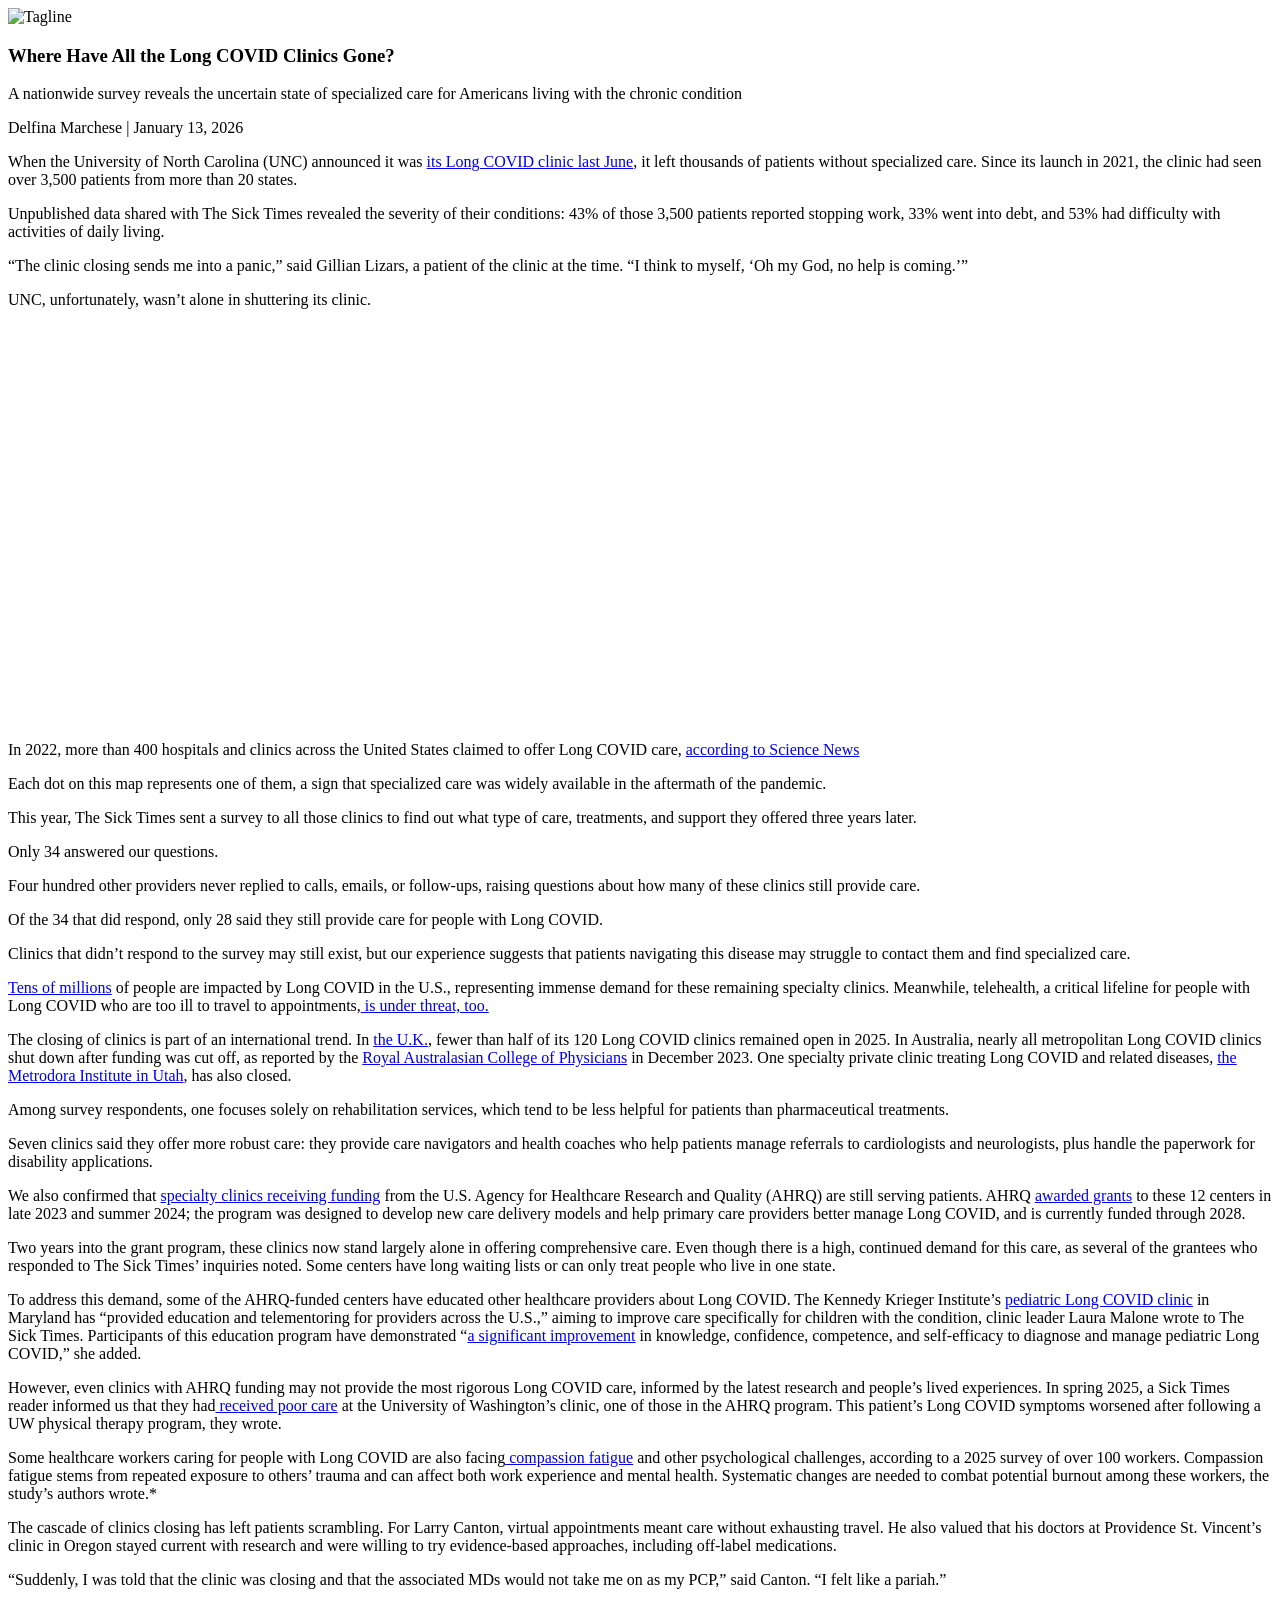
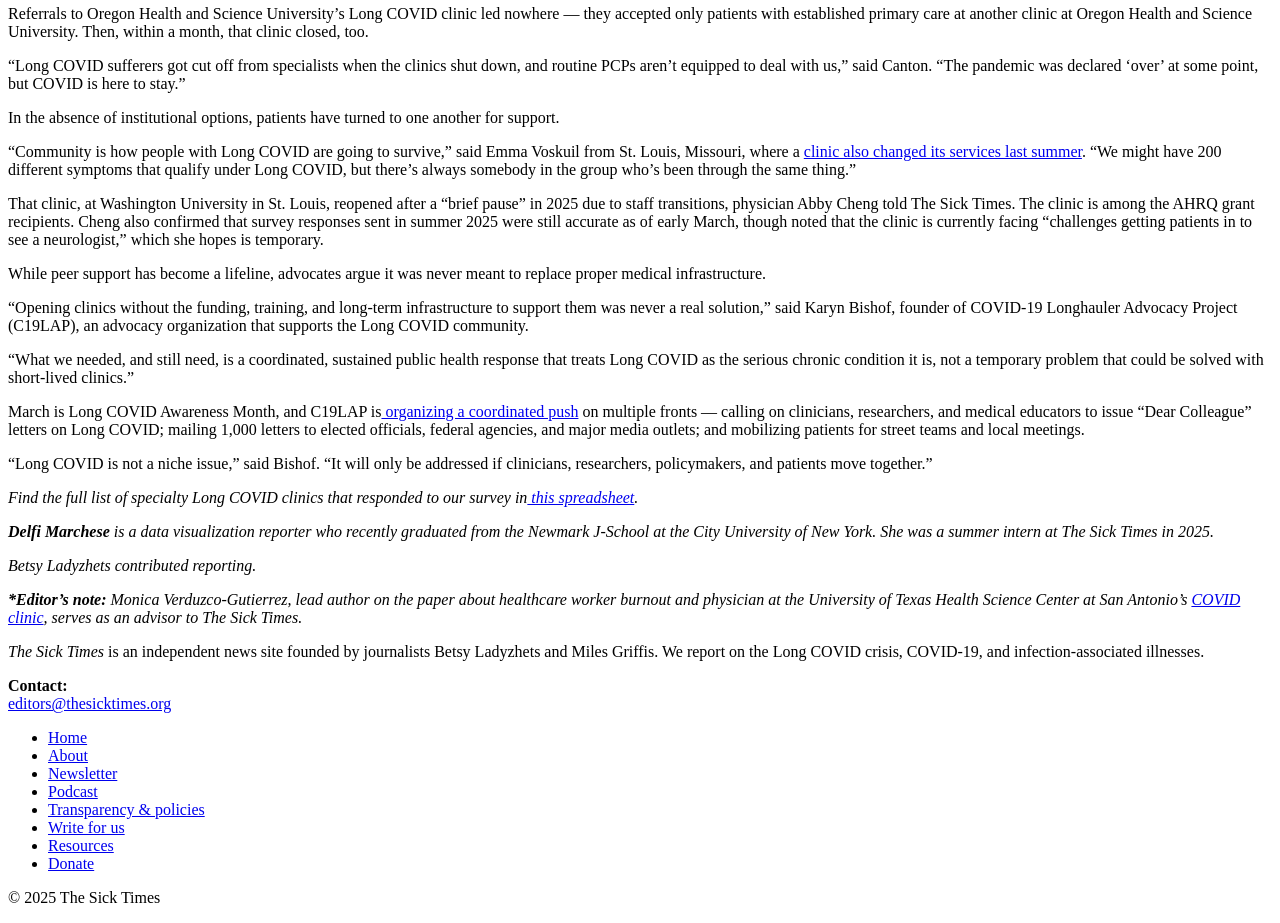
==== docs/index.html @ 2890c217 "Add Files" ====
<!DOCTYPE html><html lang="en"><head><meta charset="utf-8"><title>Where Have All the Long COVID Clinics Gone?</title><meta name="description" content="Where Have All the Long COVID Clinics Gone?"><meta name="viewport" content="width=device-width,initial-scale=1"><link rel="canonical" href="https://dmarchese76.github.io/LongCOVIDproject2/"><meta property="og:title" content="Where Have All the Long COVID Clinics Gone?"><meta property="og:description" content="A nationwide survey reveals the uncertain state of specialized care for Americans living with the chronic condition"><meta property="og:url" content="https://dmarchese76.github.io/LongCOVIDproject2/"><meta property="og:image" content="https://dmarchese76.github.io/LongCOVIDproject2/assets/images/Tagline_Black.f08ae32f.jpg"><meta property="og:type" content="article"><meta property="og:site_name" content="The Sick Times"><meta property="og:locale" content="en_US"><meta property="twitter:title" content="Where Have All the Long COVID Clinics Gone?"><meta property="twitter:description" content="A nationwide survey reveals the uncertain state of specialized care for Americans living with the chronic condition"><meta property="twitter:url" content="https://dmarchese76.github.io/LongCOVIDproject2/"><meta property="twitter:image" content="https://dmarchese76.github.io/LongCOVIDproject2/assets/images/Tagline_Black.f08ae32f.jpg"><meta property="twitter:card" content="summary_large_image"><script type="application/ld+json">{
    "@context": "http://schema.org",
    "@type": "NewsArticle",
    "headline": "Where Have All the Long COVID Clinics Gone?",
    "image": {
      "@type": "ImageObject",
      "contentUrl": "https://dmarchese76.github.io/LongCOVIDproject2/assets/images/Tagline_Black.f08ae32f.jpg",
      "url": "https://dmarchese76.github.io/LongCOVIDproject2/assets/images/Tagline_Black.f08ae32f.jpg",
      "representativeOfPage": true
    },
    "dateCreated": "2026-03-10 00:00:00",
    "datePublished": "2026-03-10 00:00:00",
    "mainEntityOfPage": "https://dmarchese76.github.io/LongCOVIDproject2/",
    "description": "Where Have All the Long COVID Clinics Gone?",
    "publisher": {
      "@type": "Organization",
      "name": "The Sick Times",
      "url": "https://dmarchese76.github.io",
    },
    "author": [{
      "name": "Delfina Marchese",      "url": "https://thesicktimes.org/",      "@type": "Person"
    }]
  }</script><link href="https://unpkg.com/maplibre-gl@^5.8.0/dist/maplibre-gl.css" rel="stylesheet"><link rel="stylesheet" href="/LongCOVIDproject2/styles/app.2adc7a56.css"><script>const formImages = [
	"/LongCOVIDproject2/assets/images/Form1.adf19af3.png",
    '/LongCOVIDproject2/assets/images/Form2.8a992495.png',
    '/LongCOVIDproject2/assets/images/Form3.7db4a627.png',
    '/LongCOVIDproject2/assets/images/Form4.525a9d0b.png',
    '/LongCOVIDproject2/assets/images/Form5.413b4820.png',
    '/LongCOVIDproject2/assets/images/Form6.07c545ca.png',
  ];
  const emailImages = [
    '/LongCOVIDproject2/assets/images/Email1.b63e74df.png',
    '/LongCOVIDproject2/assets/images/Email2.2abea732.png',
    '/LongCOVIDproject2/assets/images/Email3.a83ed362.png',
    '/LongCOVIDproject2/assets/images/Email4.ef05c5ff.png',
    '/LongCOVIDproject2/assets/images/Email5.4f7dc8db.png',
    '/LongCOVIDproject2/assets/images/Email6.8f75c343.png',
    '/LongCOVIDproject2/assets/images/Email7.46a3e01b.png',
    '/LongCOVIDproject2/assets/images/Email8.7fdbdfee.png',
    '/LongCOVIDproject2/assets/images/Email9.23f0d9f4.png',
    '/LongCOVIDproject2/assets/images/Email10.d3565842.png',
  ];</script><script type="module" src="/LongCOVIDproject2/scripts/app.69bb204c.js"></script><script nomodule defer="defer" src="/LongCOVIDproject2/scripts/nomodule/app.23de5c26.js"></script></head><body><nav class="masthead"><div class="masthead-content"><img src="/LongCOVIDproject2/assets/images/logo.af118375.svg" alt="Tagline" class="masthead-image"></div></nav><section class="container"><section class="story-header"><h1 class="headline">Where Have All the Long COVID Clinics Gone?</h1><p class="dek">A nationwide survey reveals the uncertain state of specialized care for Americans living with the chronic condition</p><div class="byline"><span class="author">Delfina Marchese</span> | <span class="date">January 13, 2026</span></div><div class="intro-text"><p>When the University of North Carolina (UNC) announced it was <a href="https://thesicktimes.org/2025/06/24/unc-shuts-down-long-covid-clinic-leaving-thousands-without-specialized-care/" target="_blank">its Long COVID clinic last June</a>, it left thousands of patients without specialized care. Since its launch in 2021, the clinic had seen over 3,500 patients from more than 20 states.</p><p>Unpublished data shared with The Sick Times revealed the severity of their conditions: 43% of those 3,500 patients reported stopping work, 33% went into debt, and 53% had difficulty with activities of daily living.</p><p>“The clinic closing sends me into a panic,” said Gillian Lizars, a patient of the clinic at the time. “I think to myself, ‘Oh my God, no help is coming.’”</p><p>UNC, unfortunately, wasn’t alone in shuttering its clinic.</p></div></section></section><section id="scroll"><div class="scroll__graphic"><div class="chart"><div id="map" style="position: relative; min-height: 400px; width: 100%;"></div></div></div><div class="scroll__text"><div class="step" data-step="1"><p>In 2022, more than 400 hospitals and clinics across the United States claimed to offer Long COVID care, <a href="https://www.sciencenews.org/article/long-covid-clinics-map-locations-prevalence" target="_blank">according to Science News</a></p></div><div class="step" data-step="2"><p>Each dot on this map represents one of them, a sign that specialized care was widely available in the aftermath of the pandemic.</p></div><div class="step" data-step="3"><p>This year, The Sick Times sent a survey to all those clinics to find out what type of care, treatments, and support they offered three years later.</p></div><div class="step" data-step="4"><p>Only 34 answered our questions.</p></div><div class="step" data-step="5"><p>Four hundred other providers never replied to calls, emails, or follow-ups, raising questions about how many of these clinics still provide care.</p></div><div class="step" data-step="6"><p>Of the 34 that did respond, only 28 said they still provide care for people with Long COVID.</p></div><div class="step" data-step="7"><p>Clinics that didn’t respond to the survey may still exist, but our experience suggests that patients navigating this disease may struggle to contact them and find specialized care.</p></div></div></section><section class="container"><div class="intro-text"><p><a href="https://www.cdc.gov/nchs/covid19/pulse/long-covid.htm" target="_blank">Tens of millions</a> of people are impacted by Long COVID in the U.S., representing immense demand for these remaining specialty clinics. Meanwhile, telehealth, a critical lifeline for people with Long COVID who are too ill to travel to appointments,<a href="https://thesicktimes.org/2025/12/19/telehealth-is-vital-for-people-with-long-covid-dont-let-it-disappear/" target="_blank"> is under threat, too.</a></p><p>The closing of clinics is part of an international trend. In <a href="https://thesicktimes.org/2025/07/15/left-without-care-many-long-covid-clinics-are-closing-down-in-the-u-k/" target="_blank">the U.K.</a>, fewer than half of its 120 Long COVID clinics remained open in 2025. In Australia, nearly all metropolitan Long COVID clinics shut down after funding was cut off, as reported by the <a href="https://www.racp.edu.au/news-and-events/media-releases/long-covid-patients-suffering-as-clinics-shut-down-across-the-country" target="_blank">Royal Australasian College of Physicians</a> in December 2023. One specialty private clinic treating Long COVID and related diseases, <a href="https://thesicktimes.org/2026/01/27/metrodora-promised-comprehensive-treatment-but-within-two-years-it-abruptly-closed/" target="_blank">the Metrodora Institute in Utah</a>, has also closed.</p><p>Among survey respondents, one focuses solely on rehabilitation services, which tend to be less helpful for patients than pharmaceutical treatments.</p><p>Seven clinics said they offer more robust care: they provide care navigators and health coaches who help patients manage referrals to cardiologists and neurologists, plus handle the paperwork for disability applications.</p><p>We also confirmed that <a href="https://thesicktimes.org/2023/12/12/hhs-gave-million-dollar-grants-to-nine-long-covid-clinics-heres-how-they-plan-to-use-the-funding/" target="_blank">specialty clinics receiving funding</a> from the U.S. Agency for Healthcare Research and Quality (AHRQ) are still serving patients. AHRQ <a href="https://www.ahrq.gov/coronavirus/long-covid/care-network.html" target="_blank">awarded grants</a> to these 12 centers in late 2023 and summer 2024; the program was designed to develop new care delivery models and help primary care providers better manage Long COVID, and is currently funded through 2028.</p><p>Two years into the grant program, these clinics now stand largely alone in offering comprehensive care. Even though there is a high, continued demand for this care, as several of the grantees who responded to The Sick Times’ inquiries noted. Some centers have long waiting lists or can only treat people who live in one state.</p><p>To address this demand, some of the AHRQ-funded centers have educated other healthcare providers about Long COVID. The Kennedy Krieger Institute’s <a href="https://www.kennedykrieger.org/patient-care/centers-and-programs/pediatric-post-covid-19-rehabilitation-clinic" target="_blank">pediatric Long COVID clinic</a> in Maryland has “provided education and telementoring for providers across the U.S.,” aiming to improve care specifically for children with the condition, clinic leader Laura Malone wrote to The Sick Times. Participants of this education program have demonstrated “<a href="https://pubmed.ncbi.nlm.nih.gov/40077880/" target="_blank">a significant improvement</a> in knowledge, confidence, competence, and self-efficacy to diagnose and manage pediatric Long COVID,” she added.</p><p>However, even clinics with AHRQ funding may not provide the most rigorous Long COVID care, informed by the latest research and people’s lived experiences. In spring 2025, a Sick Times reader informed us that they had<a href="https://thesicktimes.org/2025/04/21/letter-to-the-editors-the-university-of-washingtons-long-covid-clinic/" target="_blank"> received poor care</a> at the University of Washington’s clinic, one of those in the AHRQ program. This patient’s Long COVID symptoms worsened after following a UW physical therapy program, they wrote.</p><p>Some healthcare workers caring for people with Long COVID are also facing<a href="https://onlinelibrary.wiley.com/doi/full/10.1002/pmrj.13383" target="_blank"> compassion fatigue</a> and other psychological challenges, according to a 2025 survey of over 100 workers. Compassion fatigue stems from repeated exposure to others’ trauma and can affect both work experience and mental health. Systematic changes are needed to combat potential burnout among these workers, the study’s authors wrote.*</p><p>The cascade of clinics closing has left patients scrambling. For Larry Canton, virtual appointments meant care without exhausting travel. He also valued that his doctors at Providence St. Vincent’s clinic in Oregon stayed current with research and were willing to try evidence-based approaches, including off-label medications.</p><p>“Suddenly, I was told that the clinic was closing and that the associated MDs would not take me on as my PCP,” said Canton. “I felt like a pariah.”</p><p>Referrals to Oregon Health and Science University’s Long COVID clinic led nowhere — they accepted only patients with established primary care at another clinic at Oregon Health and Science University. Then, within a month, that clinic closed, too.</p><p>“Long COVID sufferers got cut off from specialists when the clinics shut down, and routine PCPs aren’t equipped to deal with us,” said Canton. “The pandemic was declared ‘over’ at some point, but COVID is here to stay.”</p><p>In the absence of institutional options, patients have turned to one another for support.</p><p>“Community is how people with Long COVID are going to survive,” said Emma Voskuil from St. Louis, Missouri, where a <a href="https://www.stlpr.org/health-science-environment/2025-07-14/patients-are-concerned-about-the-future-of-wash-us-long-covid-clinic" target="_blank">clinic also changed its services last summer</a>. “We might have 200 different symptoms that qualify under Long COVID, but there’s always somebody in the group who’s been through the same thing.”</p><p>That clinic, at Washington University in St. Louis, reopened after a “brief pause” in 2025 due to staff transitions, physician Abby Cheng told The Sick Times. The clinic is among the AHRQ grant recipients. Cheng also confirmed that survey responses sent in summer 2025 were still accurate as of early March, though noted that the clinic is currently facing “challenges getting patients in to see a neurologist,” which she hopes is temporary.</p><p>While peer support has become a lifeline, advocates argue it was never meant to replace proper medical infrastructure.</p><p>“Opening clinics without the funding, training, and long-term infrastructure to support them was never a real solution,” said Karyn Bishof, founder of COVID-19 Longhauler Advocacy Project (C19LAP), an advocacy organization that supports the Long COVID community.</p><p>“What we needed, and still need, is a coordinated, sustained public health response that treats Long COVID as the serious chronic condition it is, not a temporary problem that could be solved with short-lived clinics.”</p><p>March is Long COVID Awareness Month, and C19LAP is<a href="https://www.longhauler-advocacy.org/lcamonth2026" target="_blank"> organizing a coordinated push</a> on multiple fronts — calling on clinicians, researchers, and medical educators to issue “Dear Colleague” letters on Long COVID; mailing 1,000 letters to elected officials, federal agencies, and major media outlets; and mobilizing patients for street teams and local meetings.</p><p>“Long COVID is not a niche issue,” said Bishof. “It will only be addressed if clinicians, researchers, policymakers, and patients move together.”</p><p><em>Find the full list of specialty Long COVID clinics that responded to our survey in<a href="https://docs.google.com/spreadsheets/d/1TSdmPoSUx6uuwEFqTTIfWJVV8Ar-sDNjUx_k436UL0s/edit?usp=sharing" target="_blank"> this spreadsheet</a>.</em></p><p><em><strong>Delfi Marchese</strong> is a data visualization reporter who recently graduated from the Newmark J-School at the City University of New York. She was a summer intern at The Sick Times in 2025.</em></p><p><em>Betsy Ladyzhets contributed reporting.</em></p><p><em><strong>*Editor’s note:</strong> Monica Verduzco-Gutierrez, lead author on the paper about healthcare worker burnout and physician at the University of Texas Health Science Center at San Antonio’s <a href="https://uthscsa.edu/physicians/services/rehabilitationLong" target="-blank">COVID clinic</a>, serves as an advisor to The Sick Times.</em></p></div></section><footer class="site-footer"><div class="footer-container"><div class="footer-content"><div class="footer-column"><p><em>The Sick Times</em> is an independent news site founded by journalists Betsy Ladyzhets and Miles Griffis. We report on the Long COVID crisis, COVID-19, and infection-associated illnesses.</p></div><div class="footer-column"><p><strong>Contact:</strong><br><a href="mailto:editors@thesicktimes.org">editors@thesicktimes.org</a></p></div><div class="footer-column"><ul class="footer-links"><li class="has-link-color has-small-font-size wp-elements-19ce409f1a49f7605443b482929f64cd"><a href="https://thesicktimes.org/" data-type="link" data-id="https://thesicktimes.org/">Home</a></li><li class="has-link-color has-small-font-size wp-elements-272fe6dd27f9706f6e4b7533e62b97fa"><a href="https://thesicktimes.org/about/" data-type="page" data-id="84">About</a></li><li class="has-link-color has-small-font-size wp-elements-452a3c2ba4e38135cf80ae0a07936940"><a href="https://thesicktimes.org/newsletter/" data-type="page" data-id="2">Newsletter</a></li><li class="has-small-font-size"><a href="https://thesicktimes.org/category/podcast/" data-type="link" data-id="https://thesicktimes.org/category/podcast/">Podcast</a></li><li class="has-link-color has-small-font-size wp-elements-771fa691b2f94f046cbd45077aed8edd"><a href="https://thesicktimes.org/transparency-policies/" data-type="page" data-id="2210">Transparency &amp; policies</a></li><li class="has-link-color has-small-font-size wp-elements-3d44ab304b8295d2b08d86661afa87fe"><a href="https://thesicktimes.org/write-for-us-part-time-opportunities/" data-type="page" data-id="2444">Write for us</a></li><li class="has-small-font-size"><a href="https://thesicktimes.org/resources/" data-type="page" data-id="3577">Resources</a></li><li class="has-link-color has-small-font-size wp-elements-293e1ea177f451755b89dca255b36f35"><a href="https://the-sick-times.fundjournalism.org/donate/" target="_blank" rel="noreferrer noopener">Donate</a></li></ul></div></div><div class="footer-copyright"><p>© 2025 The Sick Times</p></div></div></footer></body></html>
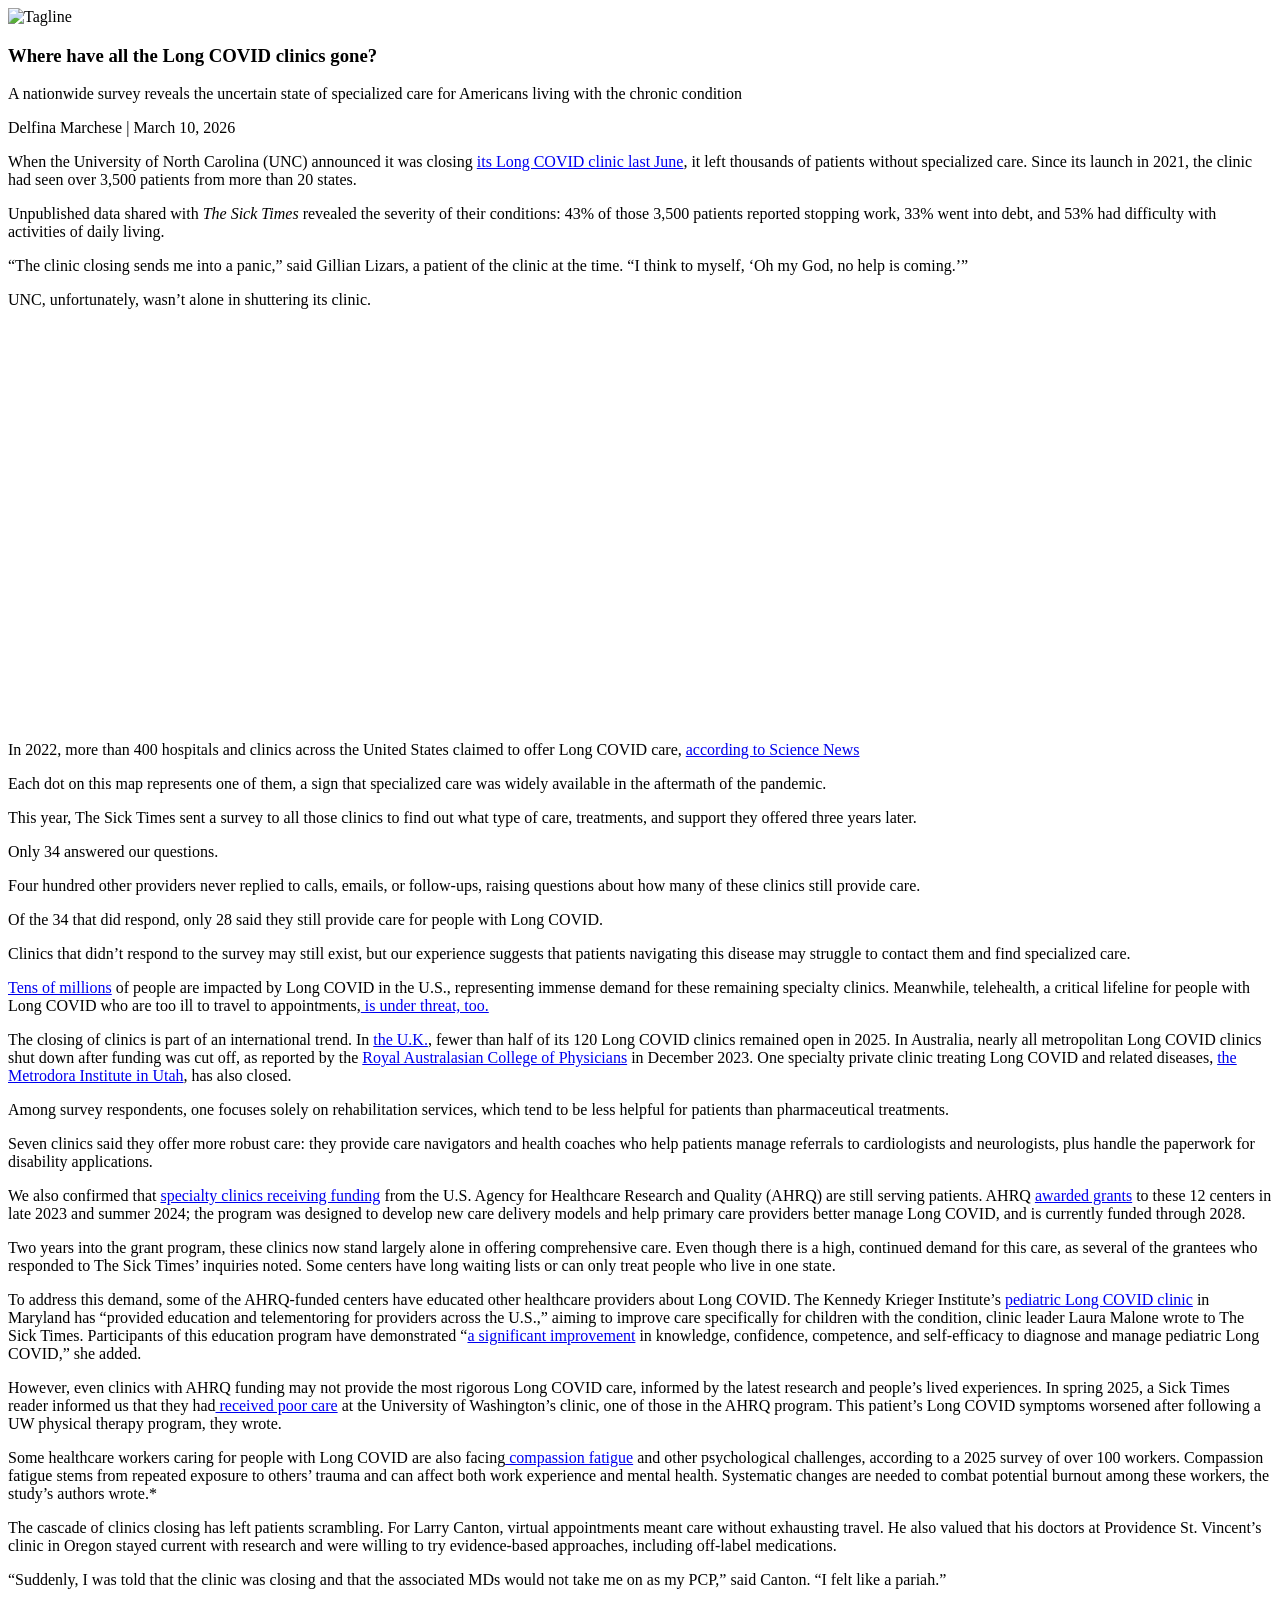
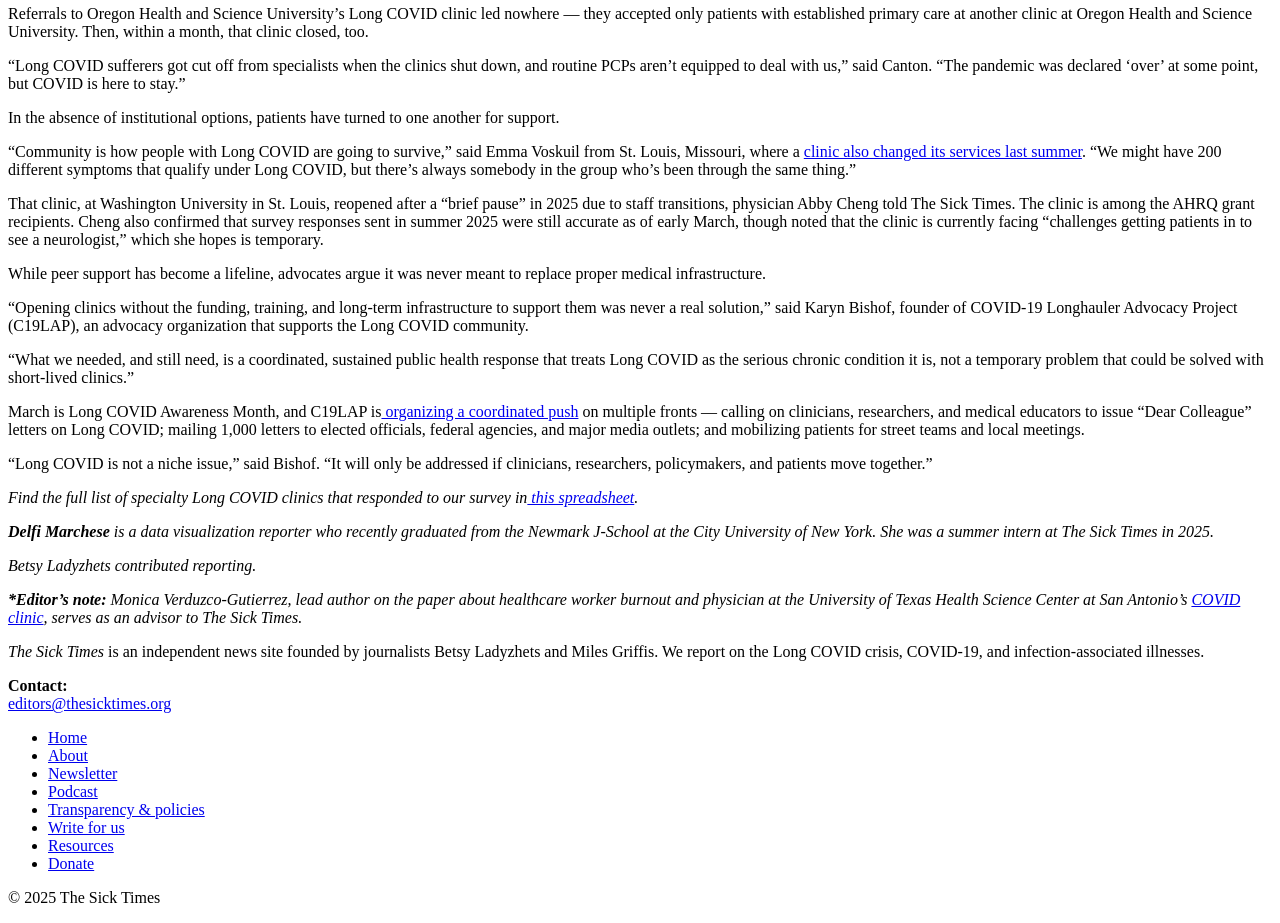
==== commit 0e127837: "Add Files" ====
--- a/docs/index.html
+++ b/docs/index.html
@@ -20,7 +20,7 @@
     "author": [{
       "name": "Delfina Marchese",      "url": "https://thesicktimes.org/",      "@type": "Person"
     }]
-  }</script><link href="https://unpkg.com/maplibre-gl@^5.8.0/dist/maplibre-gl.css" rel="stylesheet"><link rel="stylesheet" href="/LongCOVIDproject2/styles/app.2adc7a56.css"><script>const formImages = [
+  }</script><link href="https://unpkg.com/maplibre-gl@^5.8.0/dist/maplibre-gl.css" rel="stylesheet"><link rel="stylesheet" href="/LongCOVIDproject2/styles/app.4a330af8.css"><script>const formImages = [
 	"/LongCOVIDproject2/assets/images/Form1.adf19af3.png",
     '/LongCOVIDproject2/assets/images/Form2.8a992495.png',
     '/LongCOVIDproject2/assets/images/Form3.7db4a627.png',
@@ -39,4 +39,4 @@
     '/LongCOVIDproject2/assets/images/Email8.7fdbdfee.png',
     '/LongCOVIDproject2/assets/images/Email9.23f0d9f4.png',
     '/LongCOVIDproject2/assets/images/Email10.d3565842.png',
-  ];</script><script type="module" src="/LongCOVIDproject2/scripts/app.69bb204c.js"></script><script nomodule defer="defer" src="/LongCOVIDproject2/scripts/nomodule/app.23de5c26.js"></script></head><body><nav class="masthead"><div class="masthead-content"><img src="/LongCOVIDproject2/assets/images/logo.af118375.svg" alt="Tagline" class="masthead-image"></div></nav><section class="container"><section class="story-header"><h1 class="headline">Where Have All the Long COVID Clinics Gone?</h1><p class="dek">A nationwide survey reveals the uncertain state of specialized care for Americans living with the chronic condition</p><div class="byline"><span class="author">Delfina Marchese</span> | <span class="date">January 13, 2026</span></div><div class="intro-text"><p>When the University of North Carolina (UNC) announced it was <a href="https://thesicktimes.org/2025/06/24/unc-shuts-down-long-covid-clinic-leaving-thousands-without-specialized-care/" target="_blank">its Long COVID clinic last June</a>, it left thousands of patients without specialized care. Since its launch in 2021, the clinic had seen over 3,500 patients from more than 20 states.</p><p>Unpublished data shared with The Sick Times revealed the severity of their conditions: 43% of those 3,500 patients reported stopping work, 33% went into debt, and 53% had difficulty with activities of daily living.</p><p>“The clinic closing sends me into a panic,” said Gillian Lizars, a patient of the clinic at the time. “I think to myself, ‘Oh my God, no help is coming.’”</p><p>UNC, unfortunately, wasn’t alone in shuttering its clinic.</p></div></section></section><section id="scroll"><div class="scroll__graphic"><div class="chart"><div id="map" style="position: relative; min-height: 400px; width: 100%;"></div></div></div><div class="scroll__text"><div class="step" data-step="1"><p>In 2022, more than 400 hospitals and clinics across the United States claimed to offer Long COVID care, <a href="https://www.sciencenews.org/article/long-covid-clinics-map-locations-prevalence" target="_blank">according to Science News</a></p></div><div class="step" data-step="2"><p>Each dot on this map represents one of them, a sign that specialized care was widely available in the aftermath of the pandemic.</p></div><div class="step" data-step="3"><p>This year, The Sick Times sent a survey to all those clinics to find out what type of care, treatments, and support they offered three years later.</p></div><div class="step" data-step="4"><p>Only 34 answered our questions.</p></div><div class="step" data-step="5"><p>Four hundred other providers never replied to calls, emails, or follow-ups, raising questions about how many of these clinics still provide care.</p></div><div class="step" data-step="6"><p>Of the 34 that did respond, only 28 said they still provide care for people with Long COVID.</p></div><div class="step" data-step="7"><p>Clinics that didn’t respond to the survey may still exist, but our experience suggests that patients navigating this disease may struggle to contact them and find specialized care.</p></div></div></section><section class="container"><div class="intro-text"><p><a href="https://www.cdc.gov/nchs/covid19/pulse/long-covid.htm" target="_blank">Tens of millions</a> of people are impacted by Long COVID in the U.S., representing immense demand for these remaining specialty clinics. Meanwhile, telehealth, a critical lifeline for people with Long COVID who are too ill to travel to appointments,<a href="https://thesicktimes.org/2025/12/19/telehealth-is-vital-for-people-with-long-covid-dont-let-it-disappear/" target="_blank"> is under threat, too.</a></p><p>The closing of clinics is part of an international trend. In <a href="https://thesicktimes.org/2025/07/15/left-without-care-many-long-covid-clinics-are-closing-down-in-the-u-k/" target="_blank">the U.K.</a>, fewer than half of its 120 Long COVID clinics remained open in 2025. In Australia, nearly all metropolitan Long COVID clinics shut down after funding was cut off, as reported by the <a href="https://www.racp.edu.au/news-and-events/media-releases/long-covid-patients-suffering-as-clinics-shut-down-across-the-country" target="_blank">Royal Australasian College of Physicians</a> in December 2023. One specialty private clinic treating Long COVID and related diseases, <a href="https://thesicktimes.org/2026/01/27/metrodora-promised-comprehensive-treatment-but-within-two-years-it-abruptly-closed/" target="_blank">the Metrodora Institute in Utah</a>, has also closed.</p><p>Among survey respondents, one focuses solely on rehabilitation services, which tend to be less helpful for patients than pharmaceutical treatments.</p><p>Seven clinics said they offer more robust care: they provide care navigators and health coaches who help patients manage referrals to cardiologists and neurologists, plus handle the paperwork for disability applications.</p><p>We also confirmed that <a href="https://thesicktimes.org/2023/12/12/hhs-gave-million-dollar-grants-to-nine-long-covid-clinics-heres-how-they-plan-to-use-the-funding/" target="_blank">specialty clinics receiving funding</a> from the U.S. Agency for Healthcare Research and Quality (AHRQ) are still serving patients. AHRQ <a href="https://www.ahrq.gov/coronavirus/long-covid/care-network.html" target="_blank">awarded grants</a> to these 12 centers in late 2023 and summer 2024; the program was designed to develop new care delivery models and help primary care providers better manage Long COVID, and is currently funded through 2028.</p><p>Two years into the grant program, these clinics now stand largely alone in offering comprehensive care. Even though there is a high, continued demand for this care, as several of the grantees who responded to The Sick Times’ inquiries noted. Some centers have long waiting lists or can only treat people who live in one state.</p><p>To address this demand, some of the AHRQ-funded centers have educated other healthcare providers about Long COVID. The Kennedy Krieger Institute’s <a href="https://www.kennedykrieger.org/patient-care/centers-and-programs/pediatric-post-covid-19-rehabilitation-clinic" target="_blank">pediatric Long COVID clinic</a> in Maryland has “provided education and telementoring for providers across the U.S.,” aiming to improve care specifically for children with the condition, clinic leader Laura Malone wrote to The Sick Times. Participants of this education program have demonstrated “<a href="https://pubmed.ncbi.nlm.nih.gov/40077880/" target="_blank">a significant improvement</a> in knowledge, confidence, competence, and self-efficacy to diagnose and manage pediatric Long COVID,” she added.</p><p>However, even clinics with AHRQ funding may not provide the most rigorous Long COVID care, informed by the latest research and people’s lived experiences. In spring 2025, a Sick Times reader informed us that they had<a href="https://thesicktimes.org/2025/04/21/letter-to-the-editors-the-university-of-washingtons-long-covid-clinic/" target="_blank"> received poor care</a> at the University of Washington’s clinic, one of those in the AHRQ program. This patient’s Long COVID symptoms worsened after following a UW physical therapy program, they wrote.</p><p>Some healthcare workers caring for people with Long COVID are also facing<a href="https://onlinelibrary.wiley.com/doi/full/10.1002/pmrj.13383" target="_blank"> compassion fatigue</a> and other psychological challenges, according to a 2025 survey of over 100 workers. Compassion fatigue stems from repeated exposure to others’ trauma and can affect both work experience and mental health. Systematic changes are needed to combat potential burnout among these workers, the study’s authors wrote.*</p><p>The cascade of clinics closing has left patients scrambling. For Larry Canton, virtual appointments meant care without exhausting travel. He also valued that his doctors at Providence St. Vincent’s clinic in Oregon stayed current with research and were willing to try evidence-based approaches, including off-label medications.</p><p>“Suddenly, I was told that the clinic was closing and that the associated MDs would not take me on as my PCP,” said Canton. “I felt like a pariah.”</p><p>Referrals to Oregon Health and Science University’s Long COVID clinic led nowhere — they accepted only patients with established primary care at another clinic at Oregon Health and Science University. Then, within a month, that clinic closed, too.</p><p>“Long COVID sufferers got cut off from specialists when the clinics shut down, and routine PCPs aren’t equipped to deal with us,” said Canton. “The pandemic was declared ‘over’ at some point, but COVID is here to stay.”</p><p>In the absence of institutional options, patients have turned to one another for support.</p><p>“Community is how people with Long COVID are going to survive,” said Emma Voskuil from St. Louis, Missouri, where a <a href="https://www.stlpr.org/health-science-environment/2025-07-14/patients-are-concerned-about-the-future-of-wash-us-long-covid-clinic" target="_blank">clinic also changed its services last summer</a>. “We might have 200 different symptoms that qualify under Long COVID, but there’s always somebody in the group who’s been through the same thing.”</p><p>That clinic, at Washington University in St. Louis, reopened after a “brief pause” in 2025 due to staff transitions, physician Abby Cheng told The Sick Times. The clinic is among the AHRQ grant recipients. Cheng also confirmed that survey responses sent in summer 2025 were still accurate as of early March, though noted that the clinic is currently facing “challenges getting patients in to see a neurologist,” which she hopes is temporary.</p><p>While peer support has become a lifeline, advocates argue it was never meant to replace proper medical infrastructure.</p><p>“Opening clinics without the funding, training, and long-term infrastructure to support them was never a real solution,” said Karyn Bishof, founder of COVID-19 Longhauler Advocacy Project (C19LAP), an advocacy organization that supports the Long COVID community.</p><p>“What we needed, and still need, is a coordinated, sustained public health response that treats Long COVID as the serious chronic condition it is, not a temporary problem that could be solved with short-lived clinics.”</p><p>March is Long COVID Awareness Month, and C19LAP is<a href="https://www.longhauler-advocacy.org/lcamonth2026" target="_blank"> organizing a coordinated push</a> on multiple fronts — calling on clinicians, researchers, and medical educators to issue “Dear Colleague” letters on Long COVID; mailing 1,000 letters to elected officials, federal agencies, and major media outlets; and mobilizing patients for street teams and local meetings.</p><p>“Long COVID is not a niche issue,” said Bishof. “It will only be addressed if clinicians, researchers, policymakers, and patients move together.”</p><p><em>Find the full list of specialty Long COVID clinics that responded to our survey in<a href="https://docs.google.com/spreadsheets/d/1TSdmPoSUx6uuwEFqTTIfWJVV8Ar-sDNjUx_k436UL0s/edit?usp=sharing" target="_blank"> this spreadsheet</a>.</em></p><p><em><strong>Delfi Marchese</strong> is a data visualization reporter who recently graduated from the Newmark J-School at the City University of New York. She was a summer intern at The Sick Times in 2025.</em></p><p><em>Betsy Ladyzhets contributed reporting.</em></p><p><em><strong>*Editor’s note:</strong> Monica Verduzco-Gutierrez, lead author on the paper about healthcare worker burnout and physician at the University of Texas Health Science Center at San Antonio’s <a href="https://uthscsa.edu/physicians/services/rehabilitationLong" target="-blank">COVID clinic</a>, serves as an advisor to The Sick Times.</em></p></div></section><footer class="site-footer"><div class="footer-container"><div class="footer-content"><div class="footer-column"><p><em>The Sick Times</em> is an independent news site founded by journalists Betsy Ladyzhets and Miles Griffis. We report on the Long COVID crisis, COVID-19, and infection-associated illnesses.</p></div><div class="footer-column"><p><strong>Contact:</strong><br><a href="mailto:editors@thesicktimes.org">editors@thesicktimes.org</a></p></div><div class="footer-column"><ul class="footer-links"><li class="has-link-color has-small-font-size wp-elements-19ce409f1a49f7605443b482929f64cd"><a href="https://thesicktimes.org/" data-type="link" data-id="https://thesicktimes.org/">Home</a></li><li class="has-link-color has-small-font-size wp-elements-272fe6dd27f9706f6e4b7533e62b97fa"><a href="https://thesicktimes.org/about/" data-type="page" data-id="84">About</a></li><li class="has-link-color has-small-font-size wp-elements-452a3c2ba4e38135cf80ae0a07936940"><a href="https://thesicktimes.org/newsletter/" data-type="page" data-id="2">Newsletter</a></li><li class="has-small-font-size"><a href="https://thesicktimes.org/category/podcast/" data-type="link" data-id="https://thesicktimes.org/category/podcast/">Podcast</a></li><li class="has-link-color has-small-font-size wp-elements-771fa691b2f94f046cbd45077aed8edd"><a href="https://thesicktimes.org/transparency-policies/" data-type="page" data-id="2210">Transparency &amp; policies</a></li><li class="has-link-color has-small-font-size wp-elements-3d44ab304b8295d2b08d86661afa87fe"><a href="https://thesicktimes.org/write-for-us-part-time-opportunities/" data-type="page" data-id="2444">Write for us</a></li><li class="has-small-font-size"><a href="https://thesicktimes.org/resources/" data-type="page" data-id="3577">Resources</a></li><li class="has-link-color has-small-font-size wp-elements-293e1ea177f451755b89dca255b36f35"><a href="https://the-sick-times.fundjournalism.org/donate/" target="_blank" rel="noreferrer noopener">Donate</a></li></ul></div></div><div class="footer-copyright"><p>© 2025 The Sick Times</p></div></div></footer></body></html>+  ];</script><script type="module" src="/LongCOVIDproject2/scripts/app.242d52ca.js"></script><script nomodule defer="defer" src="/LongCOVIDproject2/scripts/nomodule/app.11d9e391.js"></script></head><body><nav class="masthead"><div class="masthead-content"><img src="/LongCOVIDproject2/assets/images/logo.af118375.svg" alt="Tagline" class="masthead-image"></div></nav><section class="container"><section class="story-header"><h1 class="headline">Where have all the Long COVID clinics gone?</h1><p class="dek">A nationwide survey reveals the uncertain state of specialized care for Americans living with the chronic condition</p><div class="byline"><span class="author">Delfina Marchese</span> | <span class="date">March 10, 2026</span></div><div class="intro-text"><p>When the University of North Carolina (UNC) announced it was closing <a href="https://thesicktimes.org/2025/06/24/unc-shuts-down-long-covid-clinic-leaving-thousands-without-specialized-care/" target="_blank">its Long COVID clinic last June</a>, it left thousands of patients without specialized care. Since its launch in 2021, the clinic had seen over 3,500 patients from more than 20 states.</p><p>Unpublished data shared with <em>The Sick Times</em> revealed the severity of their conditions: 43% of those 3,500 patients reported stopping work, 33% went into debt, and 53% had difficulty with activities of daily living.</p><p>“The clinic closing sends me into a panic,” said Gillian Lizars, a patient of the clinic at the time. “I think to myself, ‘Oh my God, no help is coming.’”</p><p>UNC, unfortunately, wasn’t alone in shuttering its clinic.</p></div></section></section><section id="scroll"><div class="scroll__graphic"><div class="chart"><div id="map" style="position: relative; min-height: 400px; width: 100%;"></div></div></div><div class="scroll__text"><div class="step" data-step="1"><p>In 2022, more than 400 hospitals and clinics across the United States claimed to offer Long COVID care, <a href="https://www.sciencenews.org/article/long-covid-clinics-map-locations-prevalence" target="_blank">according to Science News</a></p></div><div class="step" data-step="2"><p>Each dot on this map represents one of them, a sign that specialized care was widely available in the aftermath of the pandemic.</p></div><div class="step" data-step="3"><p>This year, The Sick Times sent a survey to all those clinics to find out what type of care, treatments, and support they offered three years later.</p></div><div class="step" data-step="4"><p>Only 34 answered our questions.</p></div><div class="step" data-step="5"><p>Four hundred other providers never replied to calls, emails, or follow-ups, raising questions about how many of these clinics still provide care.</p></div><div class="step" data-step="6"><p>Of the 34 that did respond, only 28 said they still provide care for people with Long COVID.</p></div><div class="step" data-step="7"><p>Clinics that didn’t respond to the survey may still exist, but our experience suggests that patients navigating this disease may struggle to contact them and find specialized care.</p></div></div></section><section class="container"><div class="intro-text"><p><a href="https://www.cdc.gov/nchs/covid19/pulse/long-covid.htm" target="_blank">Tens of millions</a> of people are impacted by Long COVID in the U.S., representing immense demand for these remaining specialty clinics. Meanwhile, telehealth, a critical lifeline for people with Long COVID who are too ill to travel to appointments,<a href="https://thesicktimes.org/2025/12/19/telehealth-is-vital-for-people-with-long-covid-dont-let-it-disappear/" target="_blank"> is under threat, too.</a></p><p>The closing of clinics is part of an international trend. In <a href="https://thesicktimes.org/2025/07/15/left-without-care-many-long-covid-clinics-are-closing-down-in-the-u-k/" target="_blank">the U.K.</a>, fewer than half of its 120 Long COVID clinics remained open in 2025. In Australia, nearly all metropolitan Long COVID clinics shut down after funding was cut off, as reported by the <a href="https://www.racp.edu.au/news-and-events/media-releases/long-covid-patients-suffering-as-clinics-shut-down-across-the-country" target="_blank">Royal Australasian College of Physicians</a> in December 2023. One specialty private clinic treating Long COVID and related diseases, <a href="https://thesicktimes.org/2026/01/27/metrodora-promised-comprehensive-treatment-but-within-two-years-it-abruptly-closed/" target="_blank">the Metrodora Institute in Utah</a>, has also closed.</p><p>Among survey respondents, one focuses solely on rehabilitation services, which tend to be less helpful for patients than pharmaceutical treatments.</p><p>Seven clinics said they offer more robust care: they provide care navigators and health coaches who help patients manage referrals to cardiologists and neurologists, plus handle the paperwork for disability applications.</p><p>We also confirmed that <a href="https://thesicktimes.org/2023/12/12/hhs-gave-million-dollar-grants-to-nine-long-covid-clinics-heres-how-they-plan-to-use-the-funding/" target="_blank">specialty clinics receiving funding</a> from the U.S. Agency for Healthcare Research and Quality (AHRQ) are still serving patients. AHRQ <a href="https://www.ahrq.gov/coronavirus/long-covid/care-network.html" target="_blank">awarded grants</a> to these 12 centers in late 2023 and summer 2024; the program was designed to develop new care delivery models and help primary care providers better manage Long COVID, and is currently funded through 2028.</p><p>Two years into the grant program, these clinics now stand largely alone in offering comprehensive care. Even though there is a high, continued demand for this care, as several of the grantees who responded to The Sick Times’ inquiries noted. Some centers have long waiting lists or can only treat people who live in one state.</p><p>To address this demand, some of the AHRQ-funded centers have educated other healthcare providers about Long COVID. The Kennedy Krieger Institute’s <a href="https://www.kennedykrieger.org/patient-care/centers-and-programs/pediatric-post-covid-19-rehabilitation-clinic" target="_blank">pediatric Long COVID clinic</a> in Maryland has “provided education and telementoring for providers across the U.S.,” aiming to improve care specifically for children with the condition, clinic leader Laura Malone wrote to The Sick Times. Participants of this education program have demonstrated “<a href="https://pubmed.ncbi.nlm.nih.gov/40077880/" target="_blank">a significant improvement</a> in knowledge, confidence, competence, and self-efficacy to diagnose and manage pediatric Long COVID,” she added.</p><p>However, even clinics with AHRQ funding may not provide the most rigorous Long COVID care, informed by the latest research and people’s lived experiences. In spring 2025, a Sick Times reader informed us that they had<a href="https://thesicktimes.org/2025/04/21/letter-to-the-editors-the-university-of-washingtons-long-covid-clinic/" target="_blank"> received poor care</a> at the University of Washington’s clinic, one of those in the AHRQ program. This patient’s Long COVID symptoms worsened after following a UW physical therapy program, they wrote.</p><p>Some healthcare workers caring for people with Long COVID are also facing<a href="https://onlinelibrary.wiley.com/doi/full/10.1002/pmrj.13383" target="_blank"> compassion fatigue</a> and other psychological challenges, according to a 2025 survey of over 100 workers. Compassion fatigue stems from repeated exposure to others’ trauma and can affect both work experience and mental health. Systematic changes are needed to combat potential burnout among these workers, the study’s authors wrote.*</p><p>The cascade of clinics closing has left patients scrambling. For Larry Canton, virtual appointments meant care without exhausting travel. He also valued that his doctors at Providence St. Vincent’s clinic in Oregon stayed current with research and were willing to try evidence-based approaches, including off-label medications.</p><p>“Suddenly, I was told that the clinic was closing and that the associated MDs would not take me on as my PCP,” said Canton. “I felt like a pariah.”</p><p>Referrals to Oregon Health and Science University’s Long COVID clinic led nowhere — they accepted only patients with established primary care at another clinic at Oregon Health and Science University. Then, within a month, that clinic closed, too.</p><p>“Long COVID sufferers got cut off from specialists when the clinics shut down, and routine PCPs aren’t equipped to deal with us,” said Canton. “The pandemic was declared ‘over’ at some point, but COVID is here to stay.”</p><p>In the absence of institutional options, patients have turned to one another for support.</p><p>“Community is how people with Long COVID are going to survive,” said Emma Voskuil from St. Louis, Missouri, where a <a href="https://www.stlpr.org/health-science-environment/2025-07-14/patients-are-concerned-about-the-future-of-wash-us-long-covid-clinic" target="_blank">clinic also changed its services last summer</a>. “We might have 200 different symptoms that qualify under Long COVID, but there’s always somebody in the group who’s been through the same thing.”</p><p>That clinic, at Washington University in St. Louis, reopened after a “brief pause” in 2025 due to staff transitions, physician Abby Cheng told The Sick Times. The clinic is among the AHRQ grant recipients. Cheng also confirmed that survey responses sent in summer 2025 were still accurate as of early March, though noted that the clinic is currently facing “challenges getting patients in to see a neurologist,” which she hopes is temporary.</p><p>While peer support has become a lifeline, advocates argue it was never meant to replace proper medical infrastructure.</p><p>“Opening clinics without the funding, training, and long-term infrastructure to support them was never a real solution,” said Karyn Bishof, founder of COVID-19 Longhauler Advocacy Project (C19LAP), an advocacy organization that supports the Long COVID community.</p><p>“What we needed, and still need, is a coordinated, sustained public health response that treats Long COVID as the serious chronic condition it is, not a temporary problem that could be solved with short-lived clinics.”</p><p>March is Long COVID Awareness Month, and C19LAP is<a href="https://www.longhauler-advocacy.org/lcamonth2026" target="_blank"> organizing a coordinated push</a> on multiple fronts — calling on clinicians, researchers, and medical educators to issue “Dear Colleague” letters on Long COVID; mailing 1,000 letters to elected officials, federal agencies, and major media outlets; and mobilizing patients for street teams and local meetings.</p><p>“Long COVID is not a niche issue,” said Bishof. “It will only be addressed if clinicians, researchers, policymakers, and patients move together.”</p><p><em>Find the full list of specialty Long COVID clinics that responded to our survey in<a href="https://docs.google.com/spreadsheets/d/1TSdmPoSUx6uuwEFqTTIfWJVV8Ar-sDNjUx_k436UL0s/edit?usp=sharing" target="_blank"> this spreadsheet</a>.</em></p><p><em><strong>Delfi Marchese</strong> is a data visualization reporter who recently graduated from the Newmark J-School at the City University of New York. She was a summer intern at The Sick Times in 2025.</em></p><p><em>Betsy Ladyzhets contributed reporting.</em></p><p><em><strong>*Editor’s note:</strong> Monica Verduzco-Gutierrez, lead author on the paper about healthcare worker burnout and physician at the University of Texas Health Science Center at San Antonio’s <a href="https://uthscsa.edu/physicians/services/rehabilitationLong" target="-blank">COVID clinic</a>, serves as an advisor to The Sick Times.</em></p></div></section><footer class="site-footer"><div class="footer-container"><div class="footer-content"><div class="footer-column"><p><em>The Sick Times</em> is an independent news site founded by journalists Betsy Ladyzhets and Miles Griffis. We report on the Long COVID crisis, COVID-19, and infection-associated illnesses.</p></div><div class="footer-column"><p><strong>Contact:</strong><br><a href="mailto:editors@thesicktimes.org">editors@thesicktimes.org</a></p></div><div class="footer-column"><ul class="footer-links"><li class="has-link-color has-small-font-size wp-elements-19ce409f1a49f7605443b482929f64cd"><a href="https://thesicktimes.org/" data-type="link" data-id="https://thesicktimes.org/">Home</a></li><li class="has-link-color has-small-font-size wp-elements-272fe6dd27f9706f6e4b7533e62b97fa"><a href="https://thesicktimes.org/about/" data-type="page" data-id="84">About</a></li><li class="has-link-color has-small-font-size wp-elements-452a3c2ba4e38135cf80ae0a07936940"><a href="https://thesicktimes.org/newsletter/" data-type="page" data-id="2">Newsletter</a></li><li class="has-small-font-size"><a href="https://thesicktimes.org/category/podcast/" data-type="link" data-id="https://thesicktimes.org/category/podcast/">Podcast</a></li><li class="has-link-color has-small-font-size wp-elements-771fa691b2f94f046cbd45077aed8edd"><a href="https://thesicktimes.org/transparency-policies/" data-type="page" data-id="2210">Transparency &amp; policies</a></li><li class="has-link-color has-small-font-size wp-elements-3d44ab304b8295d2b08d86661afa87fe"><a href="https://thesicktimes.org/write-for-us-part-time-opportunities/" data-type="page" data-id="2444">Write for us</a></li><li class="has-small-font-size"><a href="https://thesicktimes.org/resources/" data-type="page" data-id="3577">Resources</a></li><li class="has-link-color has-small-font-size wp-elements-293e1ea177f451755b89dca255b36f35"><a href="https://the-sick-times.fundjournalism.org/donate/" target="_blank" rel="noreferrer noopener">Donate</a></li></ul></div></div><div class="footer-copyright"><p>© 2025 The Sick Times</p></div></div></footer></body></html>
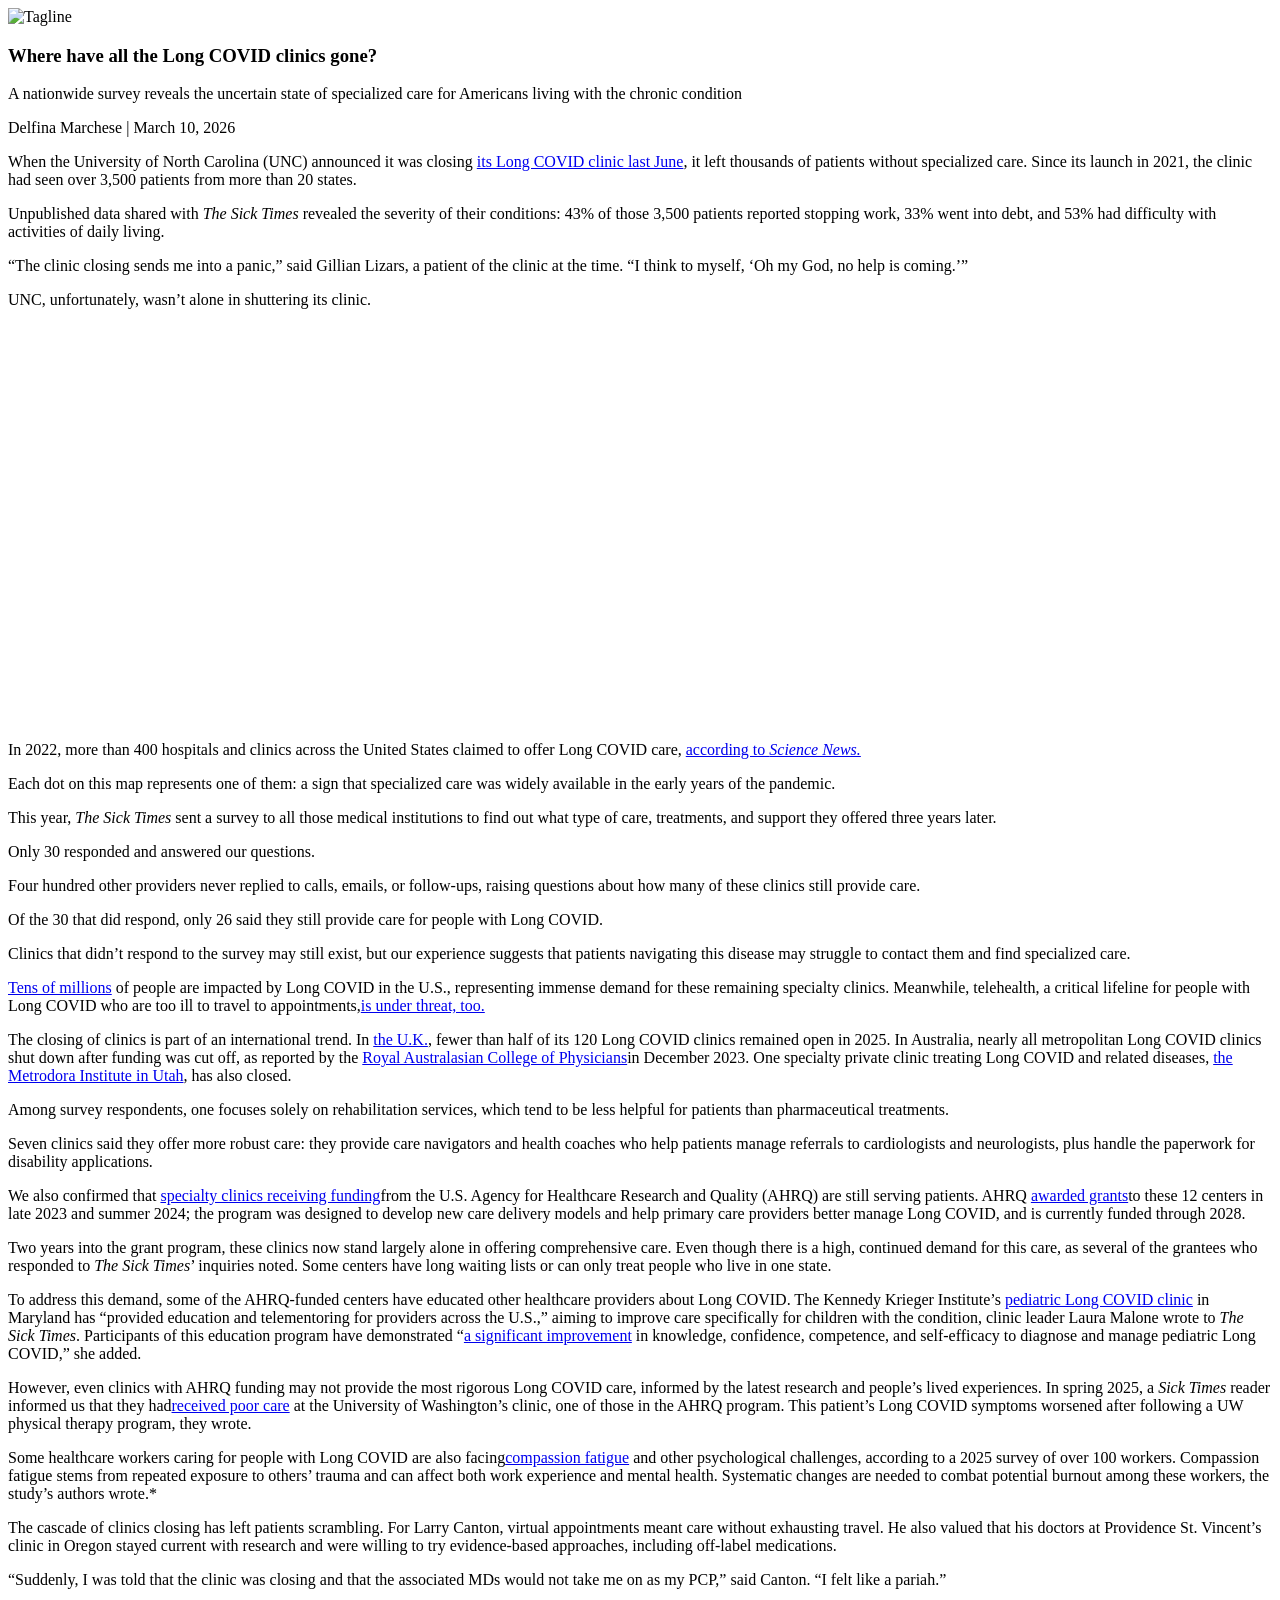
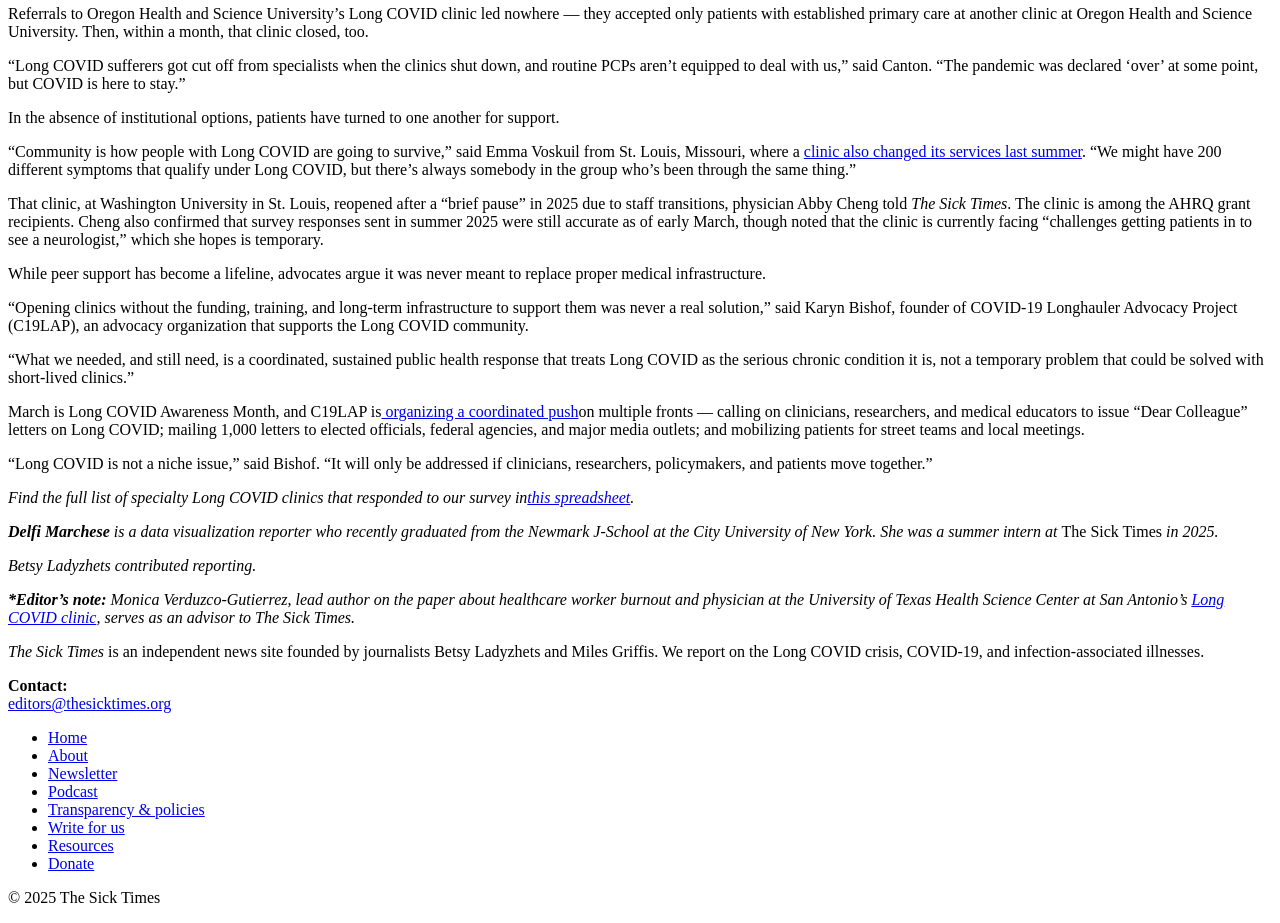
==== commit cdea027d: "add files" ====
--- a/docs/index.html
+++ b/docs/index.html
@@ -39,4 +39,4 @@
     '/LongCOVIDproject2/assets/images/Email8.7fdbdfee.png',
     '/LongCOVIDproject2/assets/images/Email9.23f0d9f4.png',
     '/LongCOVIDproject2/assets/images/Email10.d3565842.png',
-  ];</script><script type="module" src="/LongCOVIDproject2/scripts/app.242d52ca.js"></script><script nomodule defer="defer" src="/LongCOVIDproject2/scripts/nomodule/app.11d9e391.js"></script></head><body><nav class="masthead"><div class="masthead-content"><img src="/LongCOVIDproject2/assets/images/logo.af118375.svg" alt="Tagline" class="masthead-image"></div></nav><section class="container"><section class="story-header"><h1 class="headline">Where have all the Long COVID clinics gone?</h1><p class="dek">A nationwide survey reveals the uncertain state of specialized care for Americans living with the chronic condition</p><div class="byline"><span class="author">Delfina Marchese</span> | <span class="date">March 10, 2026</span></div><div class="intro-text"><p>When the University of North Carolina (UNC) announced it was closing <a href="https://thesicktimes.org/2025/06/24/unc-shuts-down-long-covid-clinic-leaving-thousands-without-specialized-care/" target="_blank">its Long COVID clinic last June</a>, it left thousands of patients without specialized care. Since its launch in 2021, the clinic had seen over 3,500 patients from more than 20 states.</p><p>Unpublished data shared with <em>The Sick Times</em> revealed the severity of their conditions: 43% of those 3,500 patients reported stopping work, 33% went into debt, and 53% had difficulty with activities of daily living.</p><p>“The clinic closing sends me into a panic,” said Gillian Lizars, a patient of the clinic at the time. “I think to myself, ‘Oh my God, no help is coming.’”</p><p>UNC, unfortunately, wasn’t alone in shuttering its clinic.</p></div></section></section><section id="scroll"><div class="scroll__graphic"><div class="chart"><div id="map" style="position: relative; min-height: 400px; width: 100%;"></div></div></div><div class="scroll__text"><div class="step" data-step="1"><p>In 2022, more than 400 hospitals and clinics across the United States claimed to offer Long COVID care, <a href="https://www.sciencenews.org/article/long-covid-clinics-map-locations-prevalence" target="_blank">according to Science News</a></p></div><div class="step" data-step="2"><p>Each dot on this map represents one of them, a sign that specialized care was widely available in the aftermath of the pandemic.</p></div><div class="step" data-step="3"><p>This year, The Sick Times sent a survey to all those clinics to find out what type of care, treatments, and support they offered three years later.</p></div><div class="step" data-step="4"><p>Only 34 answered our questions.</p></div><div class="step" data-step="5"><p>Four hundred other providers never replied to calls, emails, or follow-ups, raising questions about how many of these clinics still provide care.</p></div><div class="step" data-step="6"><p>Of the 34 that did respond, only 28 said they still provide care for people with Long COVID.</p></div><div class="step" data-step="7"><p>Clinics that didn’t respond to the survey may still exist, but our experience suggests that patients navigating this disease may struggle to contact them and find specialized care.</p></div></div></section><section class="container"><div class="intro-text"><p><a href="https://www.cdc.gov/nchs/covid19/pulse/long-covid.htm" target="_blank">Tens of millions</a> of people are impacted by Long COVID in the U.S., representing immense demand for these remaining specialty clinics. Meanwhile, telehealth, a critical lifeline for people with Long COVID who are too ill to travel to appointments,<a href="https://thesicktimes.org/2025/12/19/telehealth-is-vital-for-people-with-long-covid-dont-let-it-disappear/" target="_blank"> is under threat, too.</a></p><p>The closing of clinics is part of an international trend. In <a href="https://thesicktimes.org/2025/07/15/left-without-care-many-long-covid-clinics-are-closing-down-in-the-u-k/" target="_blank">the U.K.</a>, fewer than half of its 120 Long COVID clinics remained open in 2025. In Australia, nearly all metropolitan Long COVID clinics shut down after funding was cut off, as reported by the <a href="https://www.racp.edu.au/news-and-events/media-releases/long-covid-patients-suffering-as-clinics-shut-down-across-the-country" target="_blank">Royal Australasian College of Physicians</a> in December 2023. One specialty private clinic treating Long COVID and related diseases, <a href="https://thesicktimes.org/2026/01/27/metrodora-promised-comprehensive-treatment-but-within-two-years-it-abruptly-closed/" target="_blank">the Metrodora Institute in Utah</a>, has also closed.</p><p>Among survey respondents, one focuses solely on rehabilitation services, which tend to be less helpful for patients than pharmaceutical treatments.</p><p>Seven clinics said they offer more robust care: they provide care navigators and health coaches who help patients manage referrals to cardiologists and neurologists, plus handle the paperwork for disability applications.</p><p>We also confirmed that <a href="https://thesicktimes.org/2023/12/12/hhs-gave-million-dollar-grants-to-nine-long-covid-clinics-heres-how-they-plan-to-use-the-funding/" target="_blank">specialty clinics receiving funding</a> from the U.S. Agency for Healthcare Research and Quality (AHRQ) are still serving patients. AHRQ <a href="https://www.ahrq.gov/coronavirus/long-covid/care-network.html" target="_blank">awarded grants</a> to these 12 centers in late 2023 and summer 2024; the program was designed to develop new care delivery models and help primary care providers better manage Long COVID, and is currently funded through 2028.</p><p>Two years into the grant program, these clinics now stand largely alone in offering comprehensive care. Even though there is a high, continued demand for this care, as several of the grantees who responded to The Sick Times’ inquiries noted. Some centers have long waiting lists or can only treat people who live in one state.</p><p>To address this demand, some of the AHRQ-funded centers have educated other healthcare providers about Long COVID. The Kennedy Krieger Institute’s <a href="https://www.kennedykrieger.org/patient-care/centers-and-programs/pediatric-post-covid-19-rehabilitation-clinic" target="_blank">pediatric Long COVID clinic</a> in Maryland has “provided education and telementoring for providers across the U.S.,” aiming to improve care specifically for children with the condition, clinic leader Laura Malone wrote to The Sick Times. Participants of this education program have demonstrated “<a href="https://pubmed.ncbi.nlm.nih.gov/40077880/" target="_blank">a significant improvement</a> in knowledge, confidence, competence, and self-efficacy to diagnose and manage pediatric Long COVID,” she added.</p><p>However, even clinics with AHRQ funding may not provide the most rigorous Long COVID care, informed by the latest research and people’s lived experiences. In spring 2025, a Sick Times reader informed us that they had<a href="https://thesicktimes.org/2025/04/21/letter-to-the-editors-the-university-of-washingtons-long-covid-clinic/" target="_blank"> received poor care</a> at the University of Washington’s clinic, one of those in the AHRQ program. This patient’s Long COVID symptoms worsened after following a UW physical therapy program, they wrote.</p><p>Some healthcare workers caring for people with Long COVID are also facing<a href="https://onlinelibrary.wiley.com/doi/full/10.1002/pmrj.13383" target="_blank"> compassion fatigue</a> and other psychological challenges, according to a 2025 survey of over 100 workers. Compassion fatigue stems from repeated exposure to others’ trauma and can affect both work experience and mental health. Systematic changes are needed to combat potential burnout among these workers, the study’s authors wrote.*</p><p>The cascade of clinics closing has left patients scrambling. For Larry Canton, virtual appointments meant care without exhausting travel. He also valued that his doctors at Providence St. Vincent’s clinic in Oregon stayed current with research and were willing to try evidence-based approaches, including off-label medications.</p><p>“Suddenly, I was told that the clinic was closing and that the associated MDs would not take me on as my PCP,” said Canton. “I felt like a pariah.”</p><p>Referrals to Oregon Health and Science University’s Long COVID clinic led nowhere — they accepted only patients with established primary care at another clinic at Oregon Health and Science University. Then, within a month, that clinic closed, too.</p><p>“Long COVID sufferers got cut off from specialists when the clinics shut down, and routine PCPs aren’t equipped to deal with us,” said Canton. “The pandemic was declared ‘over’ at some point, but COVID is here to stay.”</p><p>In the absence of institutional options, patients have turned to one another for support.</p><p>“Community is how people with Long COVID are going to survive,” said Emma Voskuil from St. Louis, Missouri, where a <a href="https://www.stlpr.org/health-science-environment/2025-07-14/patients-are-concerned-about-the-future-of-wash-us-long-covid-clinic" target="_blank">clinic also changed its services last summer</a>. “We might have 200 different symptoms that qualify under Long COVID, but there’s always somebody in the group who’s been through the same thing.”</p><p>That clinic, at Washington University in St. Louis, reopened after a “brief pause” in 2025 due to staff transitions, physician Abby Cheng told The Sick Times. The clinic is among the AHRQ grant recipients. Cheng also confirmed that survey responses sent in summer 2025 were still accurate as of early March, though noted that the clinic is currently facing “challenges getting patients in to see a neurologist,” which she hopes is temporary.</p><p>While peer support has become a lifeline, advocates argue it was never meant to replace proper medical infrastructure.</p><p>“Opening clinics without the funding, training, and long-term infrastructure to support them was never a real solution,” said Karyn Bishof, founder of COVID-19 Longhauler Advocacy Project (C19LAP), an advocacy organization that supports the Long COVID community.</p><p>“What we needed, and still need, is a coordinated, sustained public health response that treats Long COVID as the serious chronic condition it is, not a temporary problem that could be solved with short-lived clinics.”</p><p>March is Long COVID Awareness Month, and C19LAP is<a href="https://www.longhauler-advocacy.org/lcamonth2026" target="_blank"> organizing a coordinated push</a> on multiple fronts — calling on clinicians, researchers, and medical educators to issue “Dear Colleague” letters on Long COVID; mailing 1,000 letters to elected officials, federal agencies, and major media outlets; and mobilizing patients for street teams and local meetings.</p><p>“Long COVID is not a niche issue,” said Bishof. “It will only be addressed if clinicians, researchers, policymakers, and patients move together.”</p><p><em>Find the full list of specialty Long COVID clinics that responded to our survey in<a href="https://docs.google.com/spreadsheets/d/1TSdmPoSUx6uuwEFqTTIfWJVV8Ar-sDNjUx_k436UL0s/edit?usp=sharing" target="_blank"> this spreadsheet</a>.</em></p><p><em><strong>Delfi Marchese</strong> is a data visualization reporter who recently graduated from the Newmark J-School at the City University of New York. She was a summer intern at The Sick Times in 2025.</em></p><p><em>Betsy Ladyzhets contributed reporting.</em></p><p><em><strong>*Editor’s note:</strong> Monica Verduzco-Gutierrez, lead author on the paper about healthcare worker burnout and physician at the University of Texas Health Science Center at San Antonio’s <a href="https://uthscsa.edu/physicians/services/rehabilitationLong" target="-blank">COVID clinic</a>, serves as an advisor to The Sick Times.</em></p></div></section><footer class="site-footer"><div class="footer-container"><div class="footer-content"><div class="footer-column"><p><em>The Sick Times</em> is an independent news site founded by journalists Betsy Ladyzhets and Miles Griffis. We report on the Long COVID crisis, COVID-19, and infection-associated illnesses.</p></div><div class="footer-column"><p><strong>Contact:</strong><br><a href="mailto:editors@thesicktimes.org">editors@thesicktimes.org</a></p></div><div class="footer-column"><ul class="footer-links"><li class="has-link-color has-small-font-size wp-elements-19ce409f1a49f7605443b482929f64cd"><a href="https://thesicktimes.org/" data-type="link" data-id="https://thesicktimes.org/">Home</a></li><li class="has-link-color has-small-font-size wp-elements-272fe6dd27f9706f6e4b7533e62b97fa"><a href="https://thesicktimes.org/about/" data-type="page" data-id="84">About</a></li><li class="has-link-color has-small-font-size wp-elements-452a3c2ba4e38135cf80ae0a07936940"><a href="https://thesicktimes.org/newsletter/" data-type="page" data-id="2">Newsletter</a></li><li class="has-small-font-size"><a href="https://thesicktimes.org/category/podcast/" data-type="link" data-id="https://thesicktimes.org/category/podcast/">Podcast</a></li><li class="has-link-color has-small-font-size wp-elements-771fa691b2f94f046cbd45077aed8edd"><a href="https://thesicktimes.org/transparency-policies/" data-type="page" data-id="2210">Transparency &amp; policies</a></li><li class="has-link-color has-small-font-size wp-elements-3d44ab304b8295d2b08d86661afa87fe"><a href="https://thesicktimes.org/write-for-us-part-time-opportunities/" data-type="page" data-id="2444">Write for us</a></li><li class="has-small-font-size"><a href="https://thesicktimes.org/resources/" data-type="page" data-id="3577">Resources</a></li><li class="has-link-color has-small-font-size wp-elements-293e1ea177f451755b89dca255b36f35"><a href="https://the-sick-times.fundjournalism.org/donate/" target="_blank" rel="noreferrer noopener">Donate</a></li></ul></div></div><div class="footer-copyright"><p>© 2025 The Sick Times</p></div></div></footer></body></html>+  ];</script><script type="module" src="/LongCOVIDproject2/scripts/app.09421c7f.js"></script><script nomodule defer="defer" src="/LongCOVIDproject2/scripts/nomodule/app.b43484fd.js"></script></head><body><nav class="masthead"><div class="masthead-content"><img src="/LongCOVIDproject2/assets/images/logo.af118375.svg" alt="Tagline" class="masthead-image"></div></nav><section class="container"><section class="story-header"><h1 class="headline">Where have all the Long COVID clinics gone?</h1><p class="dek">A nationwide survey reveals the uncertain state of specialized care for Americans living with the chronic condition</p><div class="byline"><span class="author">Delfina Marchese</span> | <span class="date">March 10, 2026</span></div><div class="intro-text"><p>When the University of North Carolina (UNC) announced it was closing <a href="https://thesicktimes.org/2025/06/24/unc-shuts-down-long-covid-clinic-leaving-thousands-without-specialized-care/" target="_blank">its Long COVID clinic last June</a>, it left thousands of patients without specialized care. Since its launch in 2021, the clinic had seen over 3,500 patients from more than 20 states.</p><p>Unpublished data shared with <em>The Sick Times</em> revealed the severity of their conditions: 43% of those 3,500 patients reported stopping work, 33% went into debt, and 53% had difficulty with activities of daily living.</p><p>“The clinic closing sends me into a panic,” said Gillian Lizars, a patient of the clinic at the time. “I think to myself, ‘Oh my God, no help is coming.’”</p><p>UNC, unfortunately, wasn’t alone in shuttering its clinic.</p></div></section></section><section id="scroll"><div class="scroll__graphic"><div class="chart"><div id="map" style="position: relative; min-height: 400px; width: 100%;"></div></div></div><div class="scroll__text"><div class="step" data-step="1"><p>In 2022, more than 400 hospitals and clinics across the United States claimed to offer Long COVID care, <a href="https://www.sciencenews.org/article/long-covid-clinics-map-locations-prevalence" target="_blank">according to <em>Science News.</em></a></p></div><div class="step" data-step="2"><p>Each dot on this map represents one of them: a sign that specialized care was widely available in the early years of the pandemic.</p></div><div class="step" data-step="3"><p>This year, <em>The Sick Times</em> sent a survey to all those medical institutions to find out what type of care, treatments, and support they offered three years later.</p></div><div class="step" data-step="4"><p>Only 30 responded and answered our questions.</p></div><div class="step" data-step="5"><p>Four hundred other providers never replied to calls, emails, or follow-ups, raising questions about how many of these clinics still provide care.</p></div><div class="step" data-step="6"><p>Of the 30 that did respond, only 26 said they still provide care for people with Long COVID.</p></div><div class="step" data-step="7"><p>Clinics that didn’t respond to the survey may still exist, but our experience suggests that patients navigating this disease may struggle to contact them and find specialized care.</p></div></div></section><section class="container"><div class="intro-text"><p><a href="https://www.cdc.gov/nchs/covid19/pulse/long-covid.htm" target="_blank">Tens of millions</a> of people are impacted by Long COVID in the U.S., representing immense demand for these remaining specialty clinics. Meanwhile, telehealth, a critical lifeline for people with Long COVID who are too ill to travel to appointments,<a href="https://thesicktimes.org/2025/12/19/telehealth-is-vital-for-people-with-long-covid-dont-let-it-disappear/" target="_blank">is under threat, too.</a></p><p>The closing of clinics is part of an international trend. In <a href="https://thesicktimes.org/2025/07/15/left-without-care-many-long-covid-clinics-are-closing-down-in-the-u-k/" target="_blank">the U.K.</a>, fewer than half of its 120 Long COVID clinics remained open in 2025. In Australia, nearly all metropolitan Long COVID clinics shut down after funding was cut off, as reported by the <a href="https://www.racp.edu.au/news-and-events/media-releases/long-covid-patients-suffering-as-clinics-shut-down-across-the-country" target="_blank">Royal Australasian College of Physicians</a>in December 2023. One specialty private clinic treating Long COVID and related diseases, <a href="https://thesicktimes.org/2026/01/27/metrodora-promised-comprehensive-treatment-but-within-two-years-it-abruptly-closed/" target="_blank">the Metrodora Institute in Utah</a>, has also closed.</p><p>Among survey respondents, one focuses solely on rehabilitation services, which tend to be less helpful for patients than pharmaceutical treatments.</p><p>Seven clinics said they offer more robust care: they provide care navigators and health coaches who help patients manage referrals to cardiologists and neurologists, plus handle the paperwork for disability applications.</p><p>We also confirmed that <a href="https://thesicktimes.org/2023/12/12/hhs-gave-million-dollar-grants-to-nine-long-covid-clinics-heres-how-they-plan-to-use-the-funding/" target="_blank">specialty clinics receiving funding</a>from the U.S. Agency for Healthcare Research and Quality (AHRQ) are still serving patients. AHRQ <a href="https://www.ahrq.gov/coronavirus/long-covid/care-network.html" target="_blank">awarded grants</a>to these 12 centers in late 2023 and summer 2024; the program was designed to develop new care delivery models and help primary care providers better manage Long COVID, and is currently funded through 2028.</p><p>Two years into the grant program, these clinics now stand largely alone in offering comprehensive care. Even though there is a high, continued demand for this care, as several of the grantees who responded to <em>The Sick Times</em>’ inquiries noted. Some centers have long waiting lists or can only treat people who live in one state.</p><p>To address this demand, some of the AHRQ-funded centers have educated other healthcare providers about Long COVID. The Kennedy Krieger Institute’s <a href="https://www.kennedykrieger.org/patient-care/centers-and-programs/pediatric-post-covid-19-rehabilitation-clinic" target="_blank">pediatric Long COVID clinic</a> in Maryland has “provided education and telementoring for providers across the U.S.,” aiming to improve care specifically for children with the condition, clinic leader Laura Malone wrote to <em>The Sick Times</em>. Participants of this education program have demonstrated “<a href="https://pubmed.ncbi.nlm.nih.gov/40077880/" target="_blank">a significant improvement</a> in knowledge, confidence, competence, and self-efficacy to diagnose and manage pediatric Long COVID,” she added.</p><p>However, even clinics with AHRQ funding may not provide the most rigorous Long COVID care, informed by the latest research and people’s lived experiences. In spring 2025, a <em>Sick Times</em> reader informed us that they had<a href="https://thesicktimes.org/2025/04/21/letter-to-the-editors-the-university-of-washingtons-long-covid-clinic/" target="_blank">received poor care</a> at the University of Washington’s clinic, one of those in the AHRQ program. This patient’s Long COVID symptoms worsened after following a UW physical therapy program, they wrote.</p><p>Some healthcare workers caring for people with Long COVID are also facing<a href="https://onlinelibrary.wiley.com/doi/full/10.1002/pmrj.13383" target="_blank">compassion fatigue</a> and other psychological challenges, according to a 2025 survey of over 100 workers. Compassion fatigue stems from repeated exposure to others’ trauma and can affect both work experience and mental health. Systematic changes are needed to combat potential burnout among these workers, the study’s authors wrote.*</p><p>The cascade of clinics closing has left patients scrambling. For Larry Canton, virtual appointments meant care without exhausting travel. He also valued that his doctors at Providence St. Vincent’s clinic in Oregon stayed current with research and were willing to try evidence-based approaches, including off-label medications.</p><p>“Suddenly, I was told that the clinic was closing and that the associated MDs would not take me on as my PCP,” said Canton. “I felt like a pariah.”</p><p>Referrals to Oregon Health and Science University’s Long COVID clinic led nowhere — they accepted only patients with established primary care at another clinic at Oregon Health and Science University. Then, within a month, that clinic closed, too.</p><p>“Long COVID sufferers got cut off from specialists when the clinics shut down, and routine PCPs aren’t equipped to deal with us,” said Canton. “The pandemic was declared ‘over’ at some point, but COVID is here to stay.”</p><p>In the absence of institutional options, patients have turned to one another for support.</p><p>“Community is how people with Long COVID are going to survive,” said Emma Voskuil from St. Louis, Missouri, where a <a href="https://www.stlpr.org/health-science-environment/2025-07-14/patients-are-concerned-about-the-future-of-wash-us-long-covid-clinic" target="_blank">clinic also changed its services last summer</a>. “We might have 200 different symptoms that qualify under Long COVID, but there’s always somebody in the group who’s been through the same thing.”</p><p>That clinic, at Washington University in St. Louis, reopened after a “brief pause” in 2025 due to staff transitions, physician Abby Cheng told <em>The Sick Times</em>. The clinic is among the AHRQ grant recipients. Cheng also confirmed that survey responses sent in summer 2025 were still accurate as of early March, though noted that the clinic is currently facing “challenges getting patients in to see a neurologist,” which she hopes is temporary.</p><p>While peer support has become a lifeline, advocates argue it was never meant to replace proper medical infrastructure.</p><p>“Opening clinics without the funding, training, and long-term infrastructure to support them was never a real solution,” said Karyn Bishof, founder of COVID-19 Longhauler Advocacy Project (C19LAP), an advocacy organization that supports the Long COVID community.</p><p>“What we needed, and still need, is a coordinated, sustained public health response that treats Long COVID as the serious chronic condition it is, not a temporary problem that could be solved with short-lived clinics.”</p><p>March is Long COVID Awareness Month, and C19LAP is<a href="https://www.longhauler-advocacy.org/lcamonth2026" target="_blank"> organizing a coordinated push</a>on multiple fronts — calling on clinicians, researchers, and medical educators to issue “Dear Colleague” letters on Long COVID; mailing 1,000 letters to elected officials, federal agencies, and major media outlets; and mobilizing patients for street teams and local meetings.</p><p>“Long COVID is not a niche issue,” said Bishof. “It will only be addressed if clinicians, researchers, policymakers, and patients move together.”</p><p><em>Find the full list of specialty Long COVID clinics that responded to our survey in<a href="https://docs.google.com/spreadsheets/d/1TSdmPoSUx6uuwEFqTTIfWJVV8Ar-sDNjUx_k436UL0s/edit?usp=sharing" target="_blank">this spreadsheet</a>.</em></p><p><em><strong>Delfi Marchese</strong> is a data visualization reporter who recently graduated from the Newmark J-School at the City University of New York. She was a summer intern at <span style="font-style: normal;">The Sick Times</span> in 2025.</em></p><p><em>Betsy Ladyzhets contributed reporting.</em></p><p><em><strong>*Editor’s note:</strong> Monica Verduzco-Gutierrez, lead author on the paper about healthcare worker burnout and physician at the University of Texas Health Science Center at San Antonio’s <a href="https://uthscsa.edu/physicians/services/rehabilitationLong" target="-blank">Long COVID clinic</a>, serves as an advisor to The Sick Times.</em></p></div></section><footer class="site-footer"><div class="footer-container"><div class="footer-content"><div class="footer-column"><p><em>The Sick Times</em> is an independent news site founded by journalists Betsy Ladyzhets and Miles Griffis. We report on the Long COVID crisis, COVID-19, and infection-associated illnesses.</p></div><div class="footer-column"><p><strong>Contact:</strong><br><a href="mailto:editors@thesicktimes.org">editors@thesicktimes.org</a></p></div><div class="footer-column"><ul class="footer-links"><li class="has-link-color has-small-font-size wp-elements-19ce409f1a49f7605443b482929f64cd"><a href="https://thesicktimes.org/" data-type="link" data-id="https://thesicktimes.org/">Home</a></li><li class="has-link-color has-small-font-size wp-elements-272fe6dd27f9706f6e4b7533e62b97fa"><a href="https://thesicktimes.org/about/" data-type="page" data-id="84">About</a></li><li class="has-link-color has-small-font-size wp-elements-452a3c2ba4e38135cf80ae0a07936940"><a href="https://thesicktimes.org/newsletter/" data-type="page" data-id="2">Newsletter</a></li><li class="has-small-font-size"><a href="https://thesicktimes.org/category/podcast/" data-type="link" data-id="https://thesicktimes.org/category/podcast/">Podcast</a></li><li class="has-link-color has-small-font-size wp-elements-771fa691b2f94f046cbd45077aed8edd"><a href="https://thesicktimes.org/transparency-policies/" data-type="page" data-id="2210">Transparency &amp; policies</a></li><li class="has-link-color has-small-font-size wp-elements-3d44ab304b8295d2b08d86661afa87fe"><a href="https://thesicktimes.org/write-for-us-part-time-opportunities/" data-type="page" data-id="2444">Write for us</a></li><li class="has-small-font-size"><a href="https://thesicktimes.org/resources/" data-type="page" data-id="3577">Resources</a></li><li class="has-link-color has-small-font-size wp-elements-293e1ea177f451755b89dca255b36f35"><a href="https://the-sick-times.fundjournalism.org/donate/" target="_blank" rel="noreferrer noopener">Donate</a></li></ul></div></div><div class="footer-copyright"><p>© 2025 The Sick Times</p></div></div></footer></body></html>
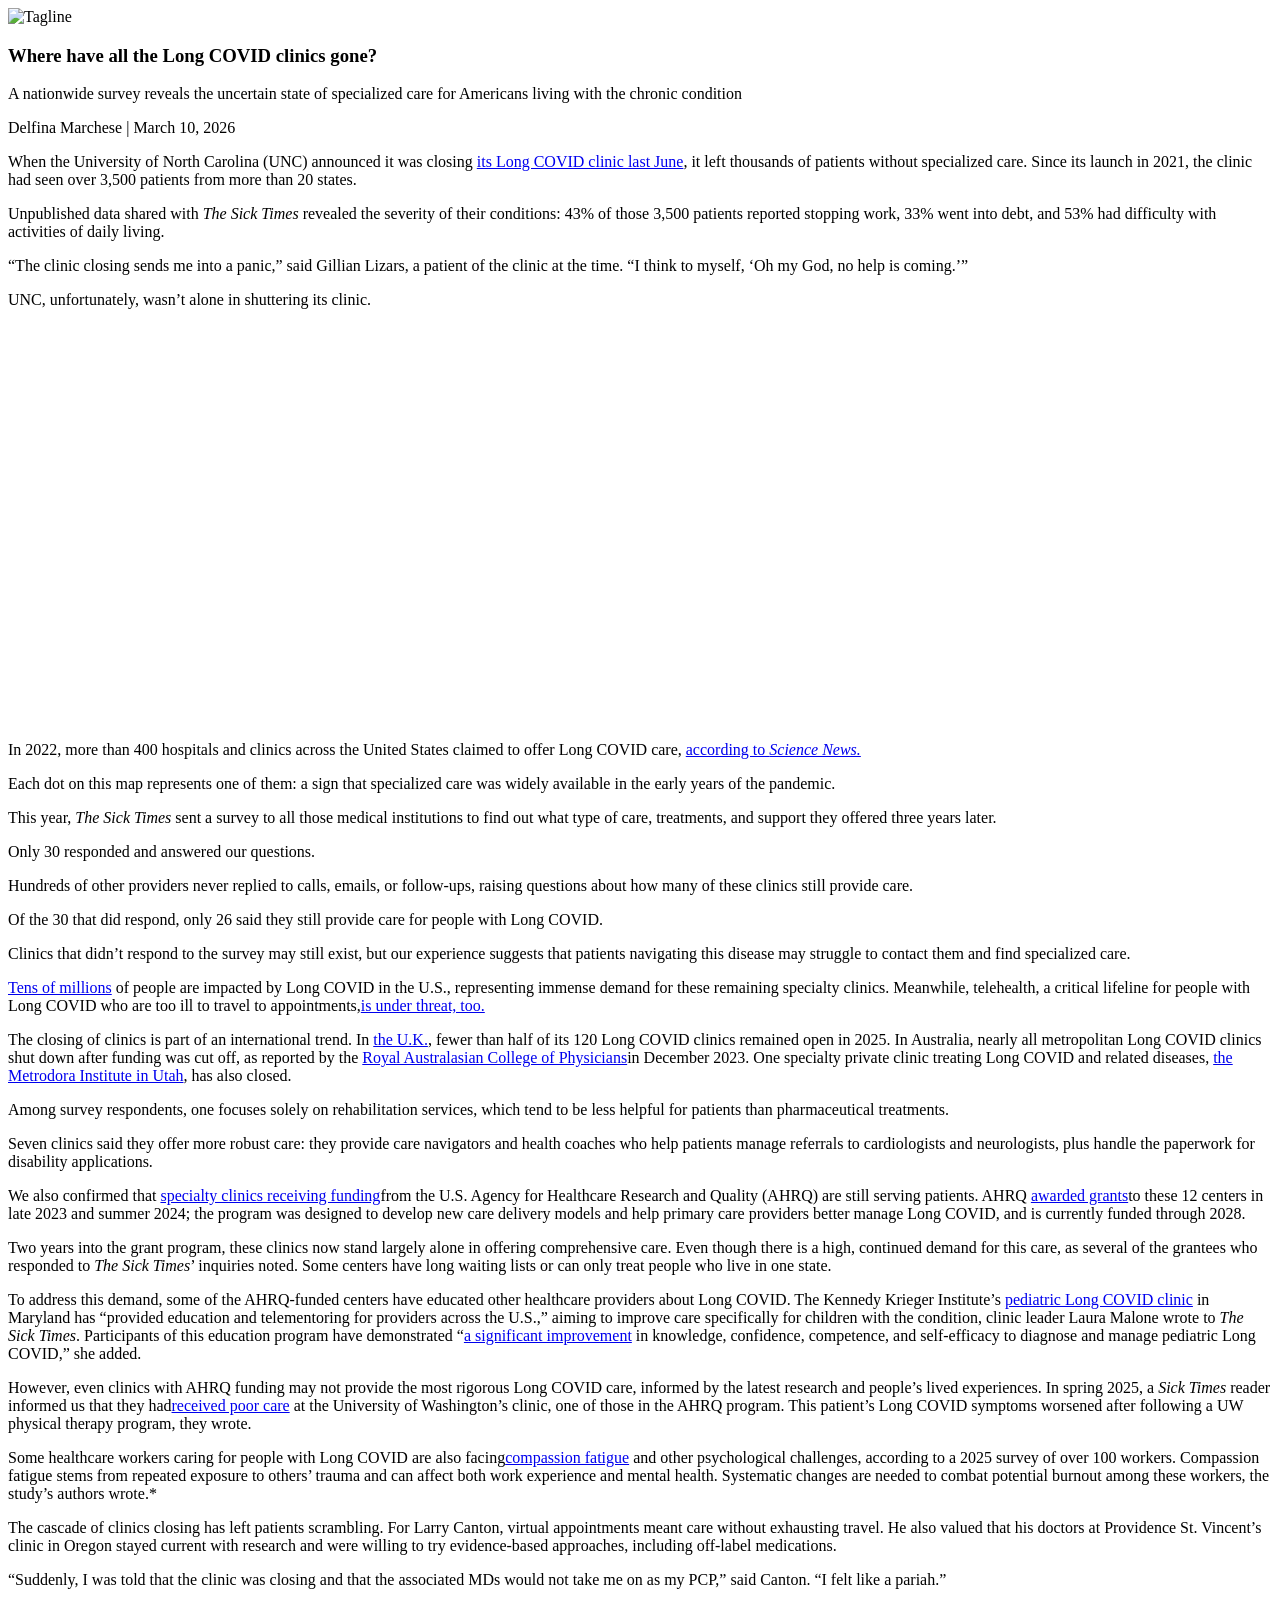
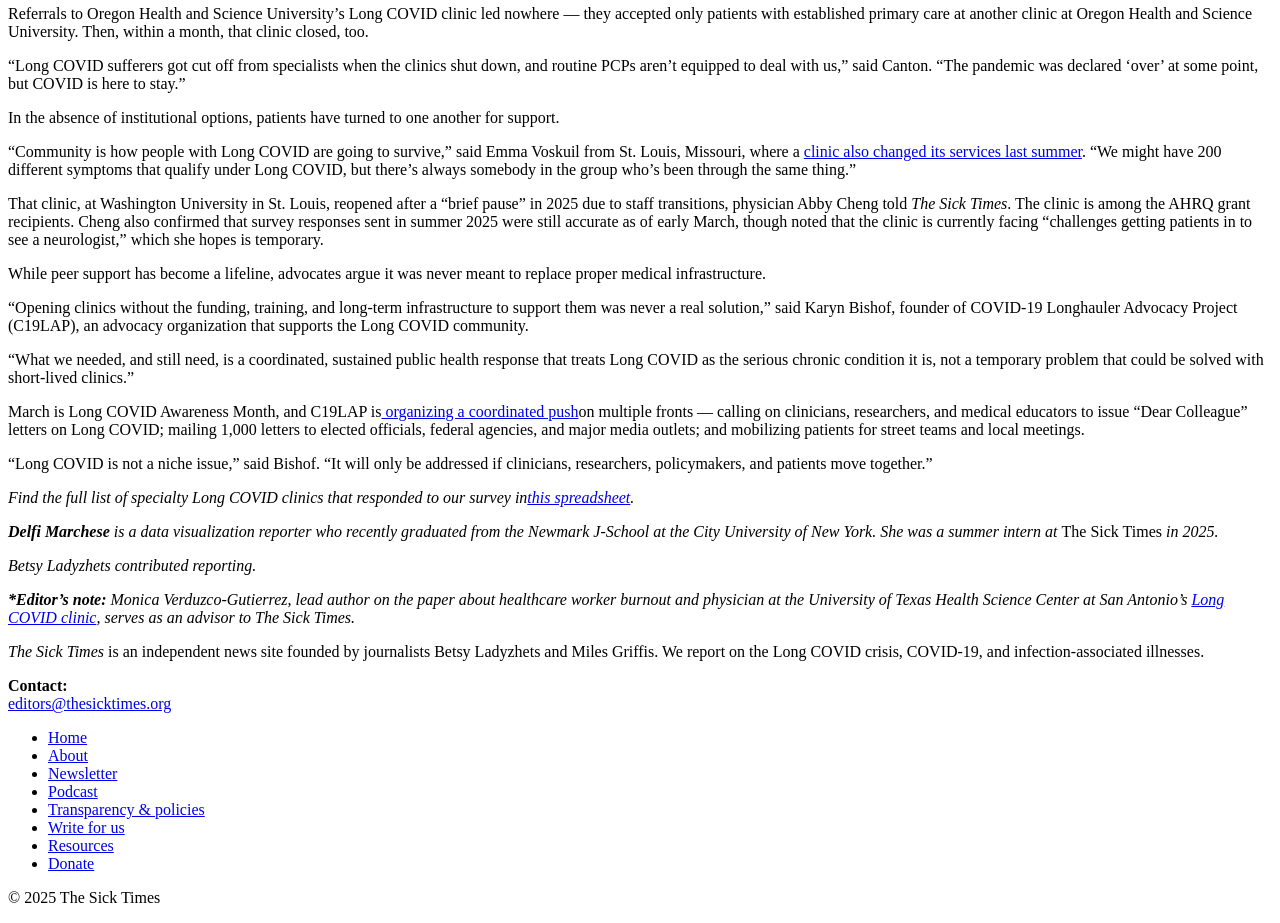
==== commit abff30cd: "add files" ====
--- a/docs/index.html
+++ b/docs/index.html
@@ -39,4 +39,4 @@
     '/LongCOVIDproject2/assets/images/Email8.7fdbdfee.png',
     '/LongCOVIDproject2/assets/images/Email9.23f0d9f4.png',
     '/LongCOVIDproject2/assets/images/Email10.d3565842.png',
-  ];</script><script type="module" src="/LongCOVIDproject2/scripts/app.09421c7f.js"></script><script nomodule defer="defer" src="/LongCOVIDproject2/scripts/nomodule/app.b43484fd.js"></script></head><body><nav class="masthead"><div class="masthead-content"><img src="/LongCOVIDproject2/assets/images/logo.af118375.svg" alt="Tagline" class="masthead-image"></div></nav><section class="container"><section class="story-header"><h1 class="headline">Where have all the Long COVID clinics gone?</h1><p class="dek">A nationwide survey reveals the uncertain state of specialized care for Americans living with the chronic condition</p><div class="byline"><span class="author">Delfina Marchese</span> | <span class="date">March 10, 2026</span></div><div class="intro-text"><p>When the University of North Carolina (UNC) announced it was closing <a href="https://thesicktimes.org/2025/06/24/unc-shuts-down-long-covid-clinic-leaving-thousands-without-specialized-care/" target="_blank">its Long COVID clinic last June</a>, it left thousands of patients without specialized care. Since its launch in 2021, the clinic had seen over 3,500 patients from more than 20 states.</p><p>Unpublished data shared with <em>The Sick Times</em> revealed the severity of their conditions: 43% of those 3,500 patients reported stopping work, 33% went into debt, and 53% had difficulty with activities of daily living.</p><p>“The clinic closing sends me into a panic,” said Gillian Lizars, a patient of the clinic at the time. “I think to myself, ‘Oh my God, no help is coming.’”</p><p>UNC, unfortunately, wasn’t alone in shuttering its clinic.</p></div></section></section><section id="scroll"><div class="scroll__graphic"><div class="chart"><div id="map" style="position: relative; min-height: 400px; width: 100%;"></div></div></div><div class="scroll__text"><div class="step" data-step="1"><p>In 2022, more than 400 hospitals and clinics across the United States claimed to offer Long COVID care, <a href="https://www.sciencenews.org/article/long-covid-clinics-map-locations-prevalence" target="_blank">according to <em>Science News.</em></a></p></div><div class="step" data-step="2"><p>Each dot on this map represents one of them: a sign that specialized care was widely available in the early years of the pandemic.</p></div><div class="step" data-step="3"><p>This year, <em>The Sick Times</em> sent a survey to all those medical institutions to find out what type of care, treatments, and support they offered three years later.</p></div><div class="step" data-step="4"><p>Only 30 responded and answered our questions.</p></div><div class="step" data-step="5"><p>Four hundred other providers never replied to calls, emails, or follow-ups, raising questions about how many of these clinics still provide care.</p></div><div class="step" data-step="6"><p>Of the 30 that did respond, only 26 said they still provide care for people with Long COVID.</p></div><div class="step" data-step="7"><p>Clinics that didn’t respond to the survey may still exist, but our experience suggests that patients navigating this disease may struggle to contact them and find specialized care.</p></div></div></section><section class="container"><div class="intro-text"><p><a href="https://www.cdc.gov/nchs/covid19/pulse/long-covid.htm" target="_blank">Tens of millions</a> of people are impacted by Long COVID in the U.S., representing immense demand for these remaining specialty clinics. Meanwhile, telehealth, a critical lifeline for people with Long COVID who are too ill to travel to appointments,<a href="https://thesicktimes.org/2025/12/19/telehealth-is-vital-for-people-with-long-covid-dont-let-it-disappear/" target="_blank">is under threat, too.</a></p><p>The closing of clinics is part of an international trend. In <a href="https://thesicktimes.org/2025/07/15/left-without-care-many-long-covid-clinics-are-closing-down-in-the-u-k/" target="_blank">the U.K.</a>, fewer than half of its 120 Long COVID clinics remained open in 2025. In Australia, nearly all metropolitan Long COVID clinics shut down after funding was cut off, as reported by the <a href="https://www.racp.edu.au/news-and-events/media-releases/long-covid-patients-suffering-as-clinics-shut-down-across-the-country" target="_blank">Royal Australasian College of Physicians</a>in December 2023. One specialty private clinic treating Long COVID and related diseases, <a href="https://thesicktimes.org/2026/01/27/metrodora-promised-comprehensive-treatment-but-within-two-years-it-abruptly-closed/" target="_blank">the Metrodora Institute in Utah</a>, has also closed.</p><p>Among survey respondents, one focuses solely on rehabilitation services, which tend to be less helpful for patients than pharmaceutical treatments.</p><p>Seven clinics said they offer more robust care: they provide care navigators and health coaches who help patients manage referrals to cardiologists and neurologists, plus handle the paperwork for disability applications.</p><p>We also confirmed that <a href="https://thesicktimes.org/2023/12/12/hhs-gave-million-dollar-grants-to-nine-long-covid-clinics-heres-how-they-plan-to-use-the-funding/" target="_blank">specialty clinics receiving funding</a>from the U.S. Agency for Healthcare Research and Quality (AHRQ) are still serving patients. AHRQ <a href="https://www.ahrq.gov/coronavirus/long-covid/care-network.html" target="_blank">awarded grants</a>to these 12 centers in late 2023 and summer 2024; the program was designed to develop new care delivery models and help primary care providers better manage Long COVID, and is currently funded through 2028.</p><p>Two years into the grant program, these clinics now stand largely alone in offering comprehensive care. Even though there is a high, continued demand for this care, as several of the grantees who responded to <em>The Sick Times</em>’ inquiries noted. Some centers have long waiting lists or can only treat people who live in one state.</p><p>To address this demand, some of the AHRQ-funded centers have educated other healthcare providers about Long COVID. The Kennedy Krieger Institute’s <a href="https://www.kennedykrieger.org/patient-care/centers-and-programs/pediatric-post-covid-19-rehabilitation-clinic" target="_blank">pediatric Long COVID clinic</a> in Maryland has “provided education and telementoring for providers across the U.S.,” aiming to improve care specifically for children with the condition, clinic leader Laura Malone wrote to <em>The Sick Times</em>. Participants of this education program have demonstrated “<a href="https://pubmed.ncbi.nlm.nih.gov/40077880/" target="_blank">a significant improvement</a> in knowledge, confidence, competence, and self-efficacy to diagnose and manage pediatric Long COVID,” she added.</p><p>However, even clinics with AHRQ funding may not provide the most rigorous Long COVID care, informed by the latest research and people’s lived experiences. In spring 2025, a <em>Sick Times</em> reader informed us that they had<a href="https://thesicktimes.org/2025/04/21/letter-to-the-editors-the-university-of-washingtons-long-covid-clinic/" target="_blank">received poor care</a> at the University of Washington’s clinic, one of those in the AHRQ program. This patient’s Long COVID symptoms worsened after following a UW physical therapy program, they wrote.</p><p>Some healthcare workers caring for people with Long COVID are also facing<a href="https://onlinelibrary.wiley.com/doi/full/10.1002/pmrj.13383" target="_blank">compassion fatigue</a> and other psychological challenges, according to a 2025 survey of over 100 workers. Compassion fatigue stems from repeated exposure to others’ trauma and can affect both work experience and mental health. Systematic changes are needed to combat potential burnout among these workers, the study’s authors wrote.*</p><p>The cascade of clinics closing has left patients scrambling. For Larry Canton, virtual appointments meant care without exhausting travel. He also valued that his doctors at Providence St. Vincent’s clinic in Oregon stayed current with research and were willing to try evidence-based approaches, including off-label medications.</p><p>“Suddenly, I was told that the clinic was closing and that the associated MDs would not take me on as my PCP,” said Canton. “I felt like a pariah.”</p><p>Referrals to Oregon Health and Science University’s Long COVID clinic led nowhere — they accepted only patients with established primary care at another clinic at Oregon Health and Science University. Then, within a month, that clinic closed, too.</p><p>“Long COVID sufferers got cut off from specialists when the clinics shut down, and routine PCPs aren’t equipped to deal with us,” said Canton. “The pandemic was declared ‘over’ at some point, but COVID is here to stay.”</p><p>In the absence of institutional options, patients have turned to one another for support.</p><p>“Community is how people with Long COVID are going to survive,” said Emma Voskuil from St. Louis, Missouri, where a <a href="https://www.stlpr.org/health-science-environment/2025-07-14/patients-are-concerned-about-the-future-of-wash-us-long-covid-clinic" target="_blank">clinic also changed its services last summer</a>. “We might have 200 different symptoms that qualify under Long COVID, but there’s always somebody in the group who’s been through the same thing.”</p><p>That clinic, at Washington University in St. Louis, reopened after a “brief pause” in 2025 due to staff transitions, physician Abby Cheng told <em>The Sick Times</em>. The clinic is among the AHRQ grant recipients. Cheng also confirmed that survey responses sent in summer 2025 were still accurate as of early March, though noted that the clinic is currently facing “challenges getting patients in to see a neurologist,” which she hopes is temporary.</p><p>While peer support has become a lifeline, advocates argue it was never meant to replace proper medical infrastructure.</p><p>“Opening clinics without the funding, training, and long-term infrastructure to support them was never a real solution,” said Karyn Bishof, founder of COVID-19 Longhauler Advocacy Project (C19LAP), an advocacy organization that supports the Long COVID community.</p><p>“What we needed, and still need, is a coordinated, sustained public health response that treats Long COVID as the serious chronic condition it is, not a temporary problem that could be solved with short-lived clinics.”</p><p>March is Long COVID Awareness Month, and C19LAP is<a href="https://www.longhauler-advocacy.org/lcamonth2026" target="_blank"> organizing a coordinated push</a>on multiple fronts — calling on clinicians, researchers, and medical educators to issue “Dear Colleague” letters on Long COVID; mailing 1,000 letters to elected officials, federal agencies, and major media outlets; and mobilizing patients for street teams and local meetings.</p><p>“Long COVID is not a niche issue,” said Bishof. “It will only be addressed if clinicians, researchers, policymakers, and patients move together.”</p><p><em>Find the full list of specialty Long COVID clinics that responded to our survey in<a href="https://docs.google.com/spreadsheets/d/1TSdmPoSUx6uuwEFqTTIfWJVV8Ar-sDNjUx_k436UL0s/edit?usp=sharing" target="_blank">this spreadsheet</a>.</em></p><p><em><strong>Delfi Marchese</strong> is a data visualization reporter who recently graduated from the Newmark J-School at the City University of New York. She was a summer intern at <span style="font-style: normal;">The Sick Times</span> in 2025.</em></p><p><em>Betsy Ladyzhets contributed reporting.</em></p><p><em><strong>*Editor’s note:</strong> Monica Verduzco-Gutierrez, lead author on the paper about healthcare worker burnout and physician at the University of Texas Health Science Center at San Antonio’s <a href="https://uthscsa.edu/physicians/services/rehabilitationLong" target="-blank">Long COVID clinic</a>, serves as an advisor to The Sick Times.</em></p></div></section><footer class="site-footer"><div class="footer-container"><div class="footer-content"><div class="footer-column"><p><em>The Sick Times</em> is an independent news site founded by journalists Betsy Ladyzhets and Miles Griffis. We report on the Long COVID crisis, COVID-19, and infection-associated illnesses.</p></div><div class="footer-column"><p><strong>Contact:</strong><br><a href="mailto:editors@thesicktimes.org">editors@thesicktimes.org</a></p></div><div class="footer-column"><ul class="footer-links"><li class="has-link-color has-small-font-size wp-elements-19ce409f1a49f7605443b482929f64cd"><a href="https://thesicktimes.org/" data-type="link" data-id="https://thesicktimes.org/">Home</a></li><li class="has-link-color has-small-font-size wp-elements-272fe6dd27f9706f6e4b7533e62b97fa"><a href="https://thesicktimes.org/about/" data-type="page" data-id="84">About</a></li><li class="has-link-color has-small-font-size wp-elements-452a3c2ba4e38135cf80ae0a07936940"><a href="https://thesicktimes.org/newsletter/" data-type="page" data-id="2">Newsletter</a></li><li class="has-small-font-size"><a href="https://thesicktimes.org/category/podcast/" data-type="link" data-id="https://thesicktimes.org/category/podcast/">Podcast</a></li><li class="has-link-color has-small-font-size wp-elements-771fa691b2f94f046cbd45077aed8edd"><a href="https://thesicktimes.org/transparency-policies/" data-type="page" data-id="2210">Transparency &amp; policies</a></li><li class="has-link-color has-small-font-size wp-elements-3d44ab304b8295d2b08d86661afa87fe"><a href="https://thesicktimes.org/write-for-us-part-time-opportunities/" data-type="page" data-id="2444">Write for us</a></li><li class="has-small-font-size"><a href="https://thesicktimes.org/resources/" data-type="page" data-id="3577">Resources</a></li><li class="has-link-color has-small-font-size wp-elements-293e1ea177f451755b89dca255b36f35"><a href="https://the-sick-times.fundjournalism.org/donate/" target="_blank" rel="noreferrer noopener">Donate</a></li></ul></div></div><div class="footer-copyright"><p>© 2025 The Sick Times</p></div></div></footer></body></html>+  ];</script><script type="module" src="/LongCOVIDproject2/scripts/app.09421c7f.js"></script><script nomodule defer="defer" src="/LongCOVIDproject2/scripts/nomodule/app.b43484fd.js"></script></head><body><nav class="masthead"><div class="masthead-content"><img src="/LongCOVIDproject2/assets/images/logo.af118375.svg" alt="Tagline" class="masthead-image"></div></nav><section class="container"><section class="story-header"><h1 class="headline">Where have all the Long COVID clinics gone?</h1><p class="dek">A nationwide survey reveals the uncertain state of specialized care for Americans living with the chronic condition</p><div class="byline"><span class="author">Delfina Marchese</span> | <span class="date">March 10, 2026</span></div><div class="intro-text"><p>When the University of North Carolina (UNC) announced it was closing <a href="https://thesicktimes.org/2025/06/24/unc-shuts-down-long-covid-clinic-leaving-thousands-without-specialized-care/" target="_blank">its Long COVID clinic last June</a>, it left thousands of patients without specialized care. Since its launch in 2021, the clinic had seen over 3,500 patients from more than 20 states.</p><p>Unpublished data shared with <em>The Sick Times</em> revealed the severity of their conditions: 43% of those 3,500 patients reported stopping work, 33% went into debt, and 53% had difficulty with activities of daily living.</p><p>“The clinic closing sends me into a panic,” said Gillian Lizars, a patient of the clinic at the time. “I think to myself, ‘Oh my God, no help is coming.’”</p><p>UNC, unfortunately, wasn’t alone in shuttering its clinic.</p></div></section></section><section id="scroll"><div class="scroll__graphic"><div class="chart"><div id="map" style="position: relative; min-height: 400px; width: 100%;"></div></div></div><div class="scroll__text"><div class="step" data-step="1"><p>In 2022, more than 400 hospitals and clinics across the United States claimed to offer Long COVID care, <a href="https://www.sciencenews.org/article/long-covid-clinics-map-locations-prevalence" target="_blank">according to <em>Science News.</em></a></p></div><div class="step" data-step="2"><p>Each dot on this map represents one of them: a sign that specialized care was widely available in the early years of the pandemic.</p></div><div class="step" data-step="3"><p>This year, <em>The Sick Times</em> sent a survey to all those medical institutions to find out what type of care, treatments, and support they offered three years later.</p></div><div class="step" data-step="4"><p>Only 30 responded and answered our questions.</p></div><div class="step" data-step="5"><p>Hundreds of other providers never replied to calls, emails, or follow-ups, raising questions about how many of these clinics still provide care.</p></div><div class="step" data-step="6"><p>Of the 30 that did respond, only 26 said they still provide care for people with Long COVID.</p></div><div class="step" data-step="7"><p>Clinics that didn’t respond to the survey may still exist, but our experience suggests that patients navigating this disease may struggle to contact them and find specialized care.</p></div></div></section><section class="container"><div class="intro-text"><p><a href="https://www.cdc.gov/nchs/covid19/pulse/long-covid.htm" target="_blank">Tens of millions</a> of people are impacted by Long COVID in the U.S., representing immense demand for these remaining specialty clinics. Meanwhile, telehealth, a critical lifeline for people with Long COVID who are too ill to travel to appointments,<a href="https://thesicktimes.org/2025/12/19/telehealth-is-vital-for-people-with-long-covid-dont-let-it-disappear/" target="_blank">is under threat, too.</a></p><p>The closing of clinics is part of an international trend. In <a href="https://thesicktimes.org/2025/07/15/left-without-care-many-long-covid-clinics-are-closing-down-in-the-u-k/" target="_blank">the U.K.</a>, fewer than half of its 120 Long COVID clinics remained open in 2025. In Australia, nearly all metropolitan Long COVID clinics shut down after funding was cut off, as reported by the <a href="https://www.racp.edu.au/news-and-events/media-releases/long-covid-patients-suffering-as-clinics-shut-down-across-the-country" target="_blank">Royal Australasian College of Physicians</a>in December 2023. One specialty private clinic treating Long COVID and related diseases, <a href="https://thesicktimes.org/2026/01/27/metrodora-promised-comprehensive-treatment-but-within-two-years-it-abruptly-closed/" target="_blank">the Metrodora Institute in Utah</a>, has also closed.</p><p>Among survey respondents, one focuses solely on rehabilitation services, which tend to be less helpful for patients than pharmaceutical treatments.</p><p>Seven clinics said they offer more robust care: they provide care navigators and health coaches who help patients manage referrals to cardiologists and neurologists, plus handle the paperwork for disability applications.</p><p>We also confirmed that <a href="https://thesicktimes.org/2023/12/12/hhs-gave-million-dollar-grants-to-nine-long-covid-clinics-heres-how-they-plan-to-use-the-funding/" target="_blank">specialty clinics receiving funding</a>from the U.S. Agency for Healthcare Research and Quality (AHRQ) are still serving patients. AHRQ <a href="https://www.ahrq.gov/coronavirus/long-covid/care-network.html" target="_blank">awarded grants</a>to these 12 centers in late 2023 and summer 2024; the program was designed to develop new care delivery models and help primary care providers better manage Long COVID, and is currently funded through 2028.</p><p>Two years into the grant program, these clinics now stand largely alone in offering comprehensive care. Even though there is a high, continued demand for this care, as several of the grantees who responded to <em>The Sick Times</em>’ inquiries noted. Some centers have long waiting lists or can only treat people who live in one state.</p><p>To address this demand, some of the AHRQ-funded centers have educated other healthcare providers about Long COVID. The Kennedy Krieger Institute’s <a href="https://www.kennedykrieger.org/patient-care/centers-and-programs/pediatric-post-covid-19-rehabilitation-clinic" target="_blank">pediatric Long COVID clinic</a> in Maryland has “provided education and telementoring for providers across the U.S.,” aiming to improve care specifically for children with the condition, clinic leader Laura Malone wrote to <em>The Sick Times</em>. Participants of this education program have demonstrated “<a href="https://pubmed.ncbi.nlm.nih.gov/40077880/" target="_blank">a significant improvement</a> in knowledge, confidence, competence, and self-efficacy to diagnose and manage pediatric Long COVID,” she added.</p><p>However, even clinics with AHRQ funding may not provide the most rigorous Long COVID care, informed by the latest research and people’s lived experiences. In spring 2025, a <em>Sick Times</em> reader informed us that they had<a href="https://thesicktimes.org/2025/04/21/letter-to-the-editors-the-university-of-washingtons-long-covid-clinic/" target="_blank">received poor care</a> at the University of Washington’s clinic, one of those in the AHRQ program. This patient’s Long COVID symptoms worsened after following a UW physical therapy program, they wrote.</p><p>Some healthcare workers caring for people with Long COVID are also facing<a href="https://onlinelibrary.wiley.com/doi/full/10.1002/pmrj.13383" target="_blank">compassion fatigue</a> and other psychological challenges, according to a 2025 survey of over 100 workers. Compassion fatigue stems from repeated exposure to others’ trauma and can affect both work experience and mental health. Systematic changes are needed to combat potential burnout among these workers, the study’s authors wrote.*</p><p>The cascade of clinics closing has left patients scrambling. For Larry Canton, virtual appointments meant care without exhausting travel. He also valued that his doctors at Providence St. Vincent’s clinic in Oregon stayed current with research and were willing to try evidence-based approaches, including off-label medications.</p><p>“Suddenly, I was told that the clinic was closing and that the associated MDs would not take me on as my PCP,” said Canton. “I felt like a pariah.”</p><p>Referrals to Oregon Health and Science University’s Long COVID clinic led nowhere — they accepted only patients with established primary care at another clinic at Oregon Health and Science University. Then, within a month, that clinic closed, too.</p><p>“Long COVID sufferers got cut off from specialists when the clinics shut down, and routine PCPs aren’t equipped to deal with us,” said Canton. “The pandemic was declared ‘over’ at some point, but COVID is here to stay.”</p><p>In the absence of institutional options, patients have turned to one another for support.</p><p>“Community is how people with Long COVID are going to survive,” said Emma Voskuil from St. Louis, Missouri, where a <a href="https://www.stlpr.org/health-science-environment/2025-07-14/patients-are-concerned-about-the-future-of-wash-us-long-covid-clinic" target="_blank">clinic also changed its services last summer</a>. “We might have 200 different symptoms that qualify under Long COVID, but there’s always somebody in the group who’s been through the same thing.”</p><p>That clinic, at Washington University in St. Louis, reopened after a “brief pause” in 2025 due to staff transitions, physician Abby Cheng told <em>The Sick Times</em>. The clinic is among the AHRQ grant recipients. Cheng also confirmed that survey responses sent in summer 2025 were still accurate as of early March, though noted that the clinic is currently facing “challenges getting patients in to see a neurologist,” which she hopes is temporary.</p><p>While peer support has become a lifeline, advocates argue it was never meant to replace proper medical infrastructure.</p><p>“Opening clinics without the funding, training, and long-term infrastructure to support them was never a real solution,” said Karyn Bishof, founder of COVID-19 Longhauler Advocacy Project (C19LAP), an advocacy organization that supports the Long COVID community.</p><p>“What we needed, and still need, is a coordinated, sustained public health response that treats Long COVID as the serious chronic condition it is, not a temporary problem that could be solved with short-lived clinics.”</p><p>March is Long COVID Awareness Month, and C19LAP is<a href="https://www.longhauler-advocacy.org/lcamonth2026" target="_blank"> organizing a coordinated push</a>on multiple fronts — calling on clinicians, researchers, and medical educators to issue “Dear Colleague” letters on Long COVID; mailing 1,000 letters to elected officials, federal agencies, and major media outlets; and mobilizing patients for street teams and local meetings.</p><p>“Long COVID is not a niche issue,” said Bishof. “It will only be addressed if clinicians, researchers, policymakers, and patients move together.”</p><p><em>Find the full list of specialty Long COVID clinics that responded to our survey in<a href="https://docs.google.com/spreadsheets/d/1TSdmPoSUx6uuwEFqTTIfWJVV8Ar-sDNjUx_k436UL0s/edit?usp=sharing" target="_blank">this spreadsheet</a>.</em></p><p><em><strong>Delfi Marchese</strong> is a data visualization reporter who recently graduated from the Newmark J-School at the City University of New York. She was a summer intern at <span style="font-style: normal;">The Sick Times</span> in 2025.</em></p><p><em>Betsy Ladyzhets contributed reporting.</em></p><p><em><strong>*Editor’s note:</strong> Monica Verduzco-Gutierrez, lead author on the paper about healthcare worker burnout and physician at the University of Texas Health Science Center at San Antonio’s <a href="https://uthscsa.edu/physicians/services/rehabilitationLong" target="-blank">Long COVID clinic</a>, serves as an advisor to The Sick Times.</em></p></div></section><footer class="site-footer"><div class="footer-container"><div class="footer-content"><div class="footer-column"><p><em>The Sick Times</em> is an independent news site founded by journalists Betsy Ladyzhets and Miles Griffis. We report on the Long COVID crisis, COVID-19, and infection-associated illnesses.</p></div><div class="footer-column"><p><strong>Contact:</strong><br><a href="mailto:editors@thesicktimes.org">editors@thesicktimes.org</a></p></div><div class="footer-column"><ul class="footer-links"><li class="has-link-color has-small-font-size wp-elements-19ce409f1a49f7605443b482929f64cd"><a href="https://thesicktimes.org/" data-type="link" data-id="https://thesicktimes.org/">Home</a></li><li class="has-link-color has-small-font-size wp-elements-272fe6dd27f9706f6e4b7533e62b97fa"><a href="https://thesicktimes.org/about/" data-type="page" data-id="84">About</a></li><li class="has-link-color has-small-font-size wp-elements-452a3c2ba4e38135cf80ae0a07936940"><a href="https://thesicktimes.org/newsletter/" data-type="page" data-id="2">Newsletter</a></li><li class="has-small-font-size"><a href="https://thesicktimes.org/category/podcast/" data-type="link" data-id="https://thesicktimes.org/category/podcast/">Podcast</a></li><li class="has-link-color has-small-font-size wp-elements-771fa691b2f94f046cbd45077aed8edd"><a href="https://thesicktimes.org/transparency-policies/" data-type="page" data-id="2210">Transparency &amp; policies</a></li><li class="has-link-color has-small-font-size wp-elements-3d44ab304b8295d2b08d86661afa87fe"><a href="https://thesicktimes.org/write-for-us-part-time-opportunities/" data-type="page" data-id="2444">Write for us</a></li><li class="has-small-font-size"><a href="https://thesicktimes.org/resources/" data-type="page" data-id="3577">Resources</a></li><li class="has-link-color has-small-font-size wp-elements-293e1ea177f451755b89dca255b36f35"><a href="https://the-sick-times.fundjournalism.org/donate/" target="_blank" rel="noreferrer noopener">Donate</a></li></ul></div></div><div class="footer-copyright"><p>© 2025 The Sick Times</p></div></div></footer></body></html>
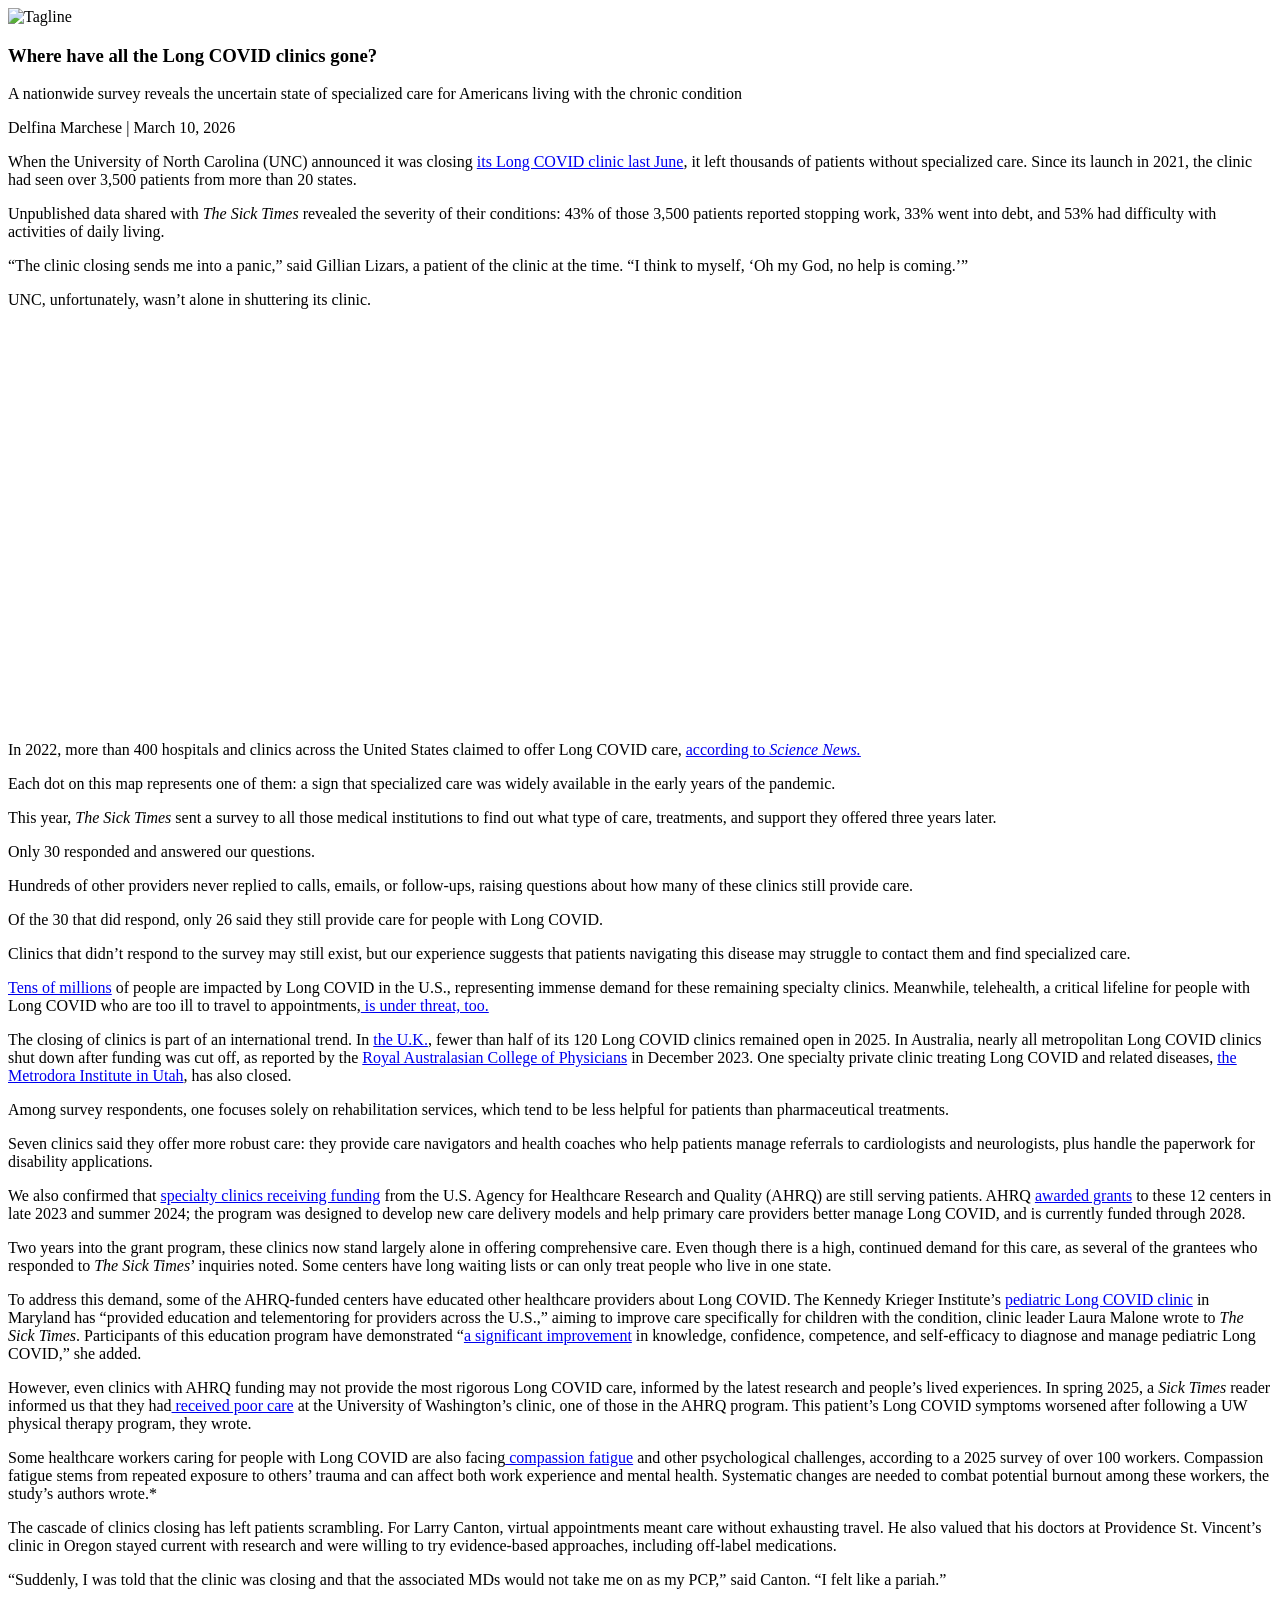
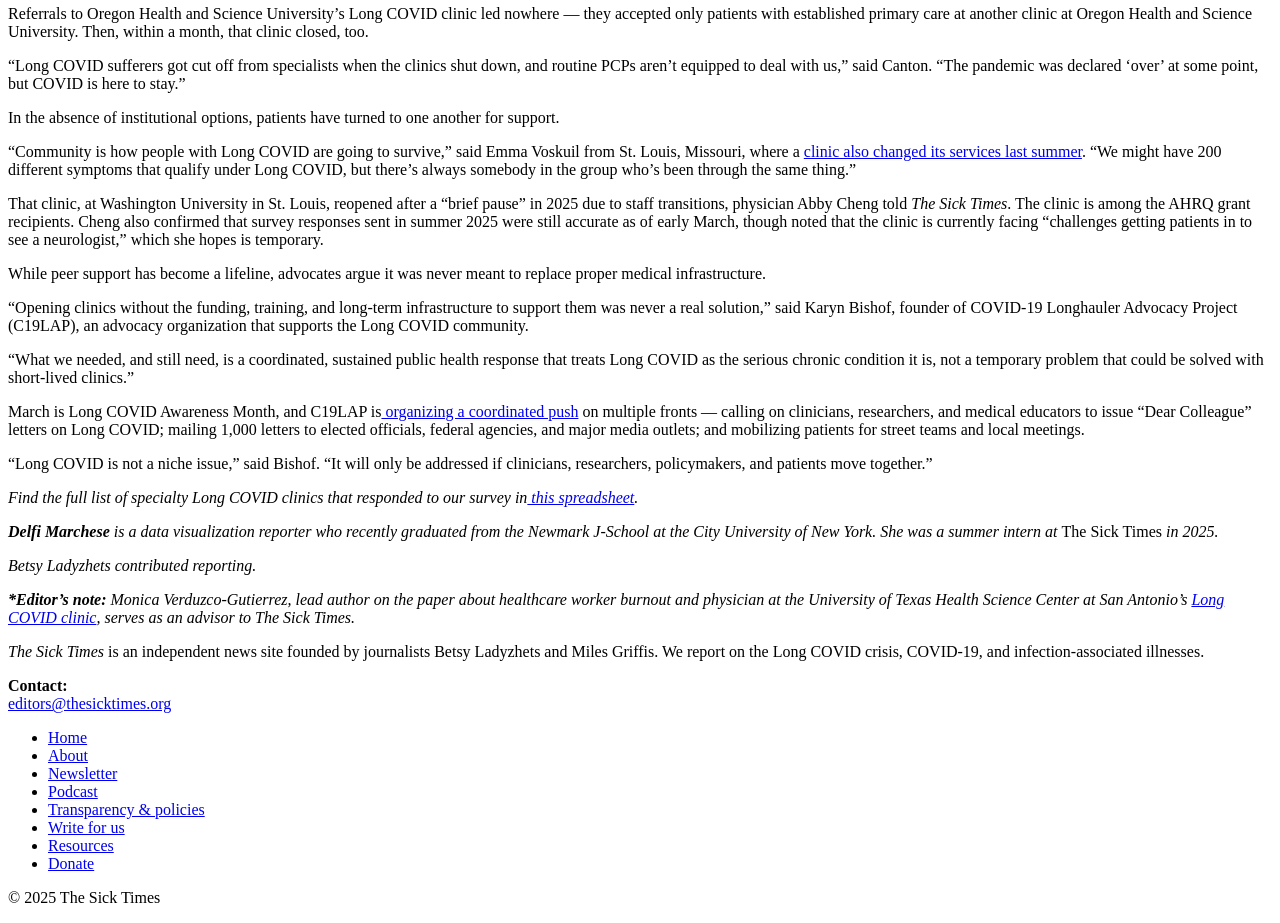
==== commit a07b22a0: "add files" ====
--- a/docs/index.html
+++ b/docs/index.html
@@ -39,4 +39,4 @@
     '/LongCOVIDproject2/assets/images/Email8.7fdbdfee.png',
     '/LongCOVIDproject2/assets/images/Email9.23f0d9f4.png',
     '/LongCOVIDproject2/assets/images/Email10.d3565842.png',
-  ];</script><script type="module" src="/LongCOVIDproject2/scripts/app.09421c7f.js"></script><script nomodule defer="defer" src="/LongCOVIDproject2/scripts/nomodule/app.b43484fd.js"></script></head><body><nav class="masthead"><div class="masthead-content"><img src="/LongCOVIDproject2/assets/images/logo.af118375.svg" alt="Tagline" class="masthead-image"></div></nav><section class="container"><section class="story-header"><h1 class="headline">Where have all the Long COVID clinics gone?</h1><p class="dek">A nationwide survey reveals the uncertain state of specialized care for Americans living with the chronic condition</p><div class="byline"><span class="author">Delfina Marchese</span> | <span class="date">March 10, 2026</span></div><div class="intro-text"><p>When the University of North Carolina (UNC) announced it was closing <a href="https://thesicktimes.org/2025/06/24/unc-shuts-down-long-covid-clinic-leaving-thousands-without-specialized-care/" target="_blank">its Long COVID clinic last June</a>, it left thousands of patients without specialized care. Since its launch in 2021, the clinic had seen over 3,500 patients from more than 20 states.</p><p>Unpublished data shared with <em>The Sick Times</em> revealed the severity of their conditions: 43% of those 3,500 patients reported stopping work, 33% went into debt, and 53% had difficulty with activities of daily living.</p><p>“The clinic closing sends me into a panic,” said Gillian Lizars, a patient of the clinic at the time. “I think to myself, ‘Oh my God, no help is coming.’”</p><p>UNC, unfortunately, wasn’t alone in shuttering its clinic.</p></div></section></section><section id="scroll"><div class="scroll__graphic"><div class="chart"><div id="map" style="position: relative; min-height: 400px; width: 100%;"></div></div></div><div class="scroll__text"><div class="step" data-step="1"><p>In 2022, more than 400 hospitals and clinics across the United States claimed to offer Long COVID care, <a href="https://www.sciencenews.org/article/long-covid-clinics-map-locations-prevalence" target="_blank">according to <em>Science News.</em></a></p></div><div class="step" data-step="2"><p>Each dot on this map represents one of them: a sign that specialized care was widely available in the early years of the pandemic.</p></div><div class="step" data-step="3"><p>This year, <em>The Sick Times</em> sent a survey to all those medical institutions to find out what type of care, treatments, and support they offered three years later.</p></div><div class="step" data-step="4"><p>Only 30 responded and answered our questions.</p></div><div class="step" data-step="5"><p>Hundreds of other providers never replied to calls, emails, or follow-ups, raising questions about how many of these clinics still provide care.</p></div><div class="step" data-step="6"><p>Of the 30 that did respond, only 26 said they still provide care for people with Long COVID.</p></div><div class="step" data-step="7"><p>Clinics that didn’t respond to the survey may still exist, but our experience suggests that patients navigating this disease may struggle to contact them and find specialized care.</p></div></div></section><section class="container"><div class="intro-text"><p><a href="https://www.cdc.gov/nchs/covid19/pulse/long-covid.htm" target="_blank">Tens of millions</a> of people are impacted by Long COVID in the U.S., representing immense demand for these remaining specialty clinics. Meanwhile, telehealth, a critical lifeline for people with Long COVID who are too ill to travel to appointments,<a href="https://thesicktimes.org/2025/12/19/telehealth-is-vital-for-people-with-long-covid-dont-let-it-disappear/" target="_blank">is under threat, too.</a></p><p>The closing of clinics is part of an international trend. In <a href="https://thesicktimes.org/2025/07/15/left-without-care-many-long-covid-clinics-are-closing-down-in-the-u-k/" target="_blank">the U.K.</a>, fewer than half of its 120 Long COVID clinics remained open in 2025. In Australia, nearly all metropolitan Long COVID clinics shut down after funding was cut off, as reported by the <a href="https://www.racp.edu.au/news-and-events/media-releases/long-covid-patients-suffering-as-clinics-shut-down-across-the-country" target="_blank">Royal Australasian College of Physicians</a>in December 2023. One specialty private clinic treating Long COVID and related diseases, <a href="https://thesicktimes.org/2026/01/27/metrodora-promised-comprehensive-treatment-but-within-two-years-it-abruptly-closed/" target="_blank">the Metrodora Institute in Utah</a>, has also closed.</p><p>Among survey respondents, one focuses solely on rehabilitation services, which tend to be less helpful for patients than pharmaceutical treatments.</p><p>Seven clinics said they offer more robust care: they provide care navigators and health coaches who help patients manage referrals to cardiologists and neurologists, plus handle the paperwork for disability applications.</p><p>We also confirmed that <a href="https://thesicktimes.org/2023/12/12/hhs-gave-million-dollar-grants-to-nine-long-covid-clinics-heres-how-they-plan-to-use-the-funding/" target="_blank">specialty clinics receiving funding</a>from the U.S. Agency for Healthcare Research and Quality (AHRQ) are still serving patients. AHRQ <a href="https://www.ahrq.gov/coronavirus/long-covid/care-network.html" target="_blank">awarded grants</a>to these 12 centers in late 2023 and summer 2024; the program was designed to develop new care delivery models and help primary care providers better manage Long COVID, and is currently funded through 2028.</p><p>Two years into the grant program, these clinics now stand largely alone in offering comprehensive care. Even though there is a high, continued demand for this care, as several of the grantees who responded to <em>The Sick Times</em>’ inquiries noted. Some centers have long waiting lists or can only treat people who live in one state.</p><p>To address this demand, some of the AHRQ-funded centers have educated other healthcare providers about Long COVID. The Kennedy Krieger Institute’s <a href="https://www.kennedykrieger.org/patient-care/centers-and-programs/pediatric-post-covid-19-rehabilitation-clinic" target="_blank">pediatric Long COVID clinic</a> in Maryland has “provided education and telementoring for providers across the U.S.,” aiming to improve care specifically for children with the condition, clinic leader Laura Malone wrote to <em>The Sick Times</em>. Participants of this education program have demonstrated “<a href="https://pubmed.ncbi.nlm.nih.gov/40077880/" target="_blank">a significant improvement</a> in knowledge, confidence, competence, and self-efficacy to diagnose and manage pediatric Long COVID,” she added.</p><p>However, even clinics with AHRQ funding may not provide the most rigorous Long COVID care, informed by the latest research and people’s lived experiences. In spring 2025, a <em>Sick Times</em> reader informed us that they had<a href="https://thesicktimes.org/2025/04/21/letter-to-the-editors-the-university-of-washingtons-long-covid-clinic/" target="_blank">received poor care</a> at the University of Washington’s clinic, one of those in the AHRQ program. This patient’s Long COVID symptoms worsened after following a UW physical therapy program, they wrote.</p><p>Some healthcare workers caring for people with Long COVID are also facing<a href="https://onlinelibrary.wiley.com/doi/full/10.1002/pmrj.13383" target="_blank">compassion fatigue</a> and other psychological challenges, according to a 2025 survey of over 100 workers. Compassion fatigue stems from repeated exposure to others’ trauma and can affect both work experience and mental health. Systematic changes are needed to combat potential burnout among these workers, the study’s authors wrote.*</p><p>The cascade of clinics closing has left patients scrambling. For Larry Canton, virtual appointments meant care without exhausting travel. He also valued that his doctors at Providence St. Vincent’s clinic in Oregon stayed current with research and were willing to try evidence-based approaches, including off-label medications.</p><p>“Suddenly, I was told that the clinic was closing and that the associated MDs would not take me on as my PCP,” said Canton. “I felt like a pariah.”</p><p>Referrals to Oregon Health and Science University’s Long COVID clinic led nowhere — they accepted only patients with established primary care at another clinic at Oregon Health and Science University. Then, within a month, that clinic closed, too.</p><p>“Long COVID sufferers got cut off from specialists when the clinics shut down, and routine PCPs aren’t equipped to deal with us,” said Canton. “The pandemic was declared ‘over’ at some point, but COVID is here to stay.”</p><p>In the absence of institutional options, patients have turned to one another for support.</p><p>“Community is how people with Long COVID are going to survive,” said Emma Voskuil from St. Louis, Missouri, where a <a href="https://www.stlpr.org/health-science-environment/2025-07-14/patients-are-concerned-about-the-future-of-wash-us-long-covid-clinic" target="_blank">clinic also changed its services last summer</a>. “We might have 200 different symptoms that qualify under Long COVID, but there’s always somebody in the group who’s been through the same thing.”</p><p>That clinic, at Washington University in St. Louis, reopened after a “brief pause” in 2025 due to staff transitions, physician Abby Cheng told <em>The Sick Times</em>. The clinic is among the AHRQ grant recipients. Cheng also confirmed that survey responses sent in summer 2025 were still accurate as of early March, though noted that the clinic is currently facing “challenges getting patients in to see a neurologist,” which she hopes is temporary.</p><p>While peer support has become a lifeline, advocates argue it was never meant to replace proper medical infrastructure.</p><p>“Opening clinics without the funding, training, and long-term infrastructure to support them was never a real solution,” said Karyn Bishof, founder of COVID-19 Longhauler Advocacy Project (C19LAP), an advocacy organization that supports the Long COVID community.</p><p>“What we needed, and still need, is a coordinated, sustained public health response that treats Long COVID as the serious chronic condition it is, not a temporary problem that could be solved with short-lived clinics.”</p><p>March is Long COVID Awareness Month, and C19LAP is<a href="https://www.longhauler-advocacy.org/lcamonth2026" target="_blank"> organizing a coordinated push</a>on multiple fronts — calling on clinicians, researchers, and medical educators to issue “Dear Colleague” letters on Long COVID; mailing 1,000 letters to elected officials, federal agencies, and major media outlets; and mobilizing patients for street teams and local meetings.</p><p>“Long COVID is not a niche issue,” said Bishof. “It will only be addressed if clinicians, researchers, policymakers, and patients move together.”</p><p><em>Find the full list of specialty Long COVID clinics that responded to our survey in<a href="https://docs.google.com/spreadsheets/d/1TSdmPoSUx6uuwEFqTTIfWJVV8Ar-sDNjUx_k436UL0s/edit?usp=sharing" target="_blank">this spreadsheet</a>.</em></p><p><em><strong>Delfi Marchese</strong> is a data visualization reporter who recently graduated from the Newmark J-School at the City University of New York. She was a summer intern at <span style="font-style: normal;">The Sick Times</span> in 2025.</em></p><p><em>Betsy Ladyzhets contributed reporting.</em></p><p><em><strong>*Editor’s note:</strong> Monica Verduzco-Gutierrez, lead author on the paper about healthcare worker burnout and physician at the University of Texas Health Science Center at San Antonio’s <a href="https://uthscsa.edu/physicians/services/rehabilitationLong" target="-blank">Long COVID clinic</a>, serves as an advisor to The Sick Times.</em></p></div></section><footer class="site-footer"><div class="footer-container"><div class="footer-content"><div class="footer-column"><p><em>The Sick Times</em> is an independent news site founded by journalists Betsy Ladyzhets and Miles Griffis. We report on the Long COVID crisis, COVID-19, and infection-associated illnesses.</p></div><div class="footer-column"><p><strong>Contact:</strong><br><a href="mailto:editors@thesicktimes.org">editors@thesicktimes.org</a></p></div><div class="footer-column"><ul class="footer-links"><li class="has-link-color has-small-font-size wp-elements-19ce409f1a49f7605443b482929f64cd"><a href="https://thesicktimes.org/" data-type="link" data-id="https://thesicktimes.org/">Home</a></li><li class="has-link-color has-small-font-size wp-elements-272fe6dd27f9706f6e4b7533e62b97fa"><a href="https://thesicktimes.org/about/" data-type="page" data-id="84">About</a></li><li class="has-link-color has-small-font-size wp-elements-452a3c2ba4e38135cf80ae0a07936940"><a href="https://thesicktimes.org/newsletter/" data-type="page" data-id="2">Newsletter</a></li><li class="has-small-font-size"><a href="https://thesicktimes.org/category/podcast/" data-type="link" data-id="https://thesicktimes.org/category/podcast/">Podcast</a></li><li class="has-link-color has-small-font-size wp-elements-771fa691b2f94f046cbd45077aed8edd"><a href="https://thesicktimes.org/transparency-policies/" data-type="page" data-id="2210">Transparency &amp; policies</a></li><li class="has-link-color has-small-font-size wp-elements-3d44ab304b8295d2b08d86661afa87fe"><a href="https://thesicktimes.org/write-for-us-part-time-opportunities/" data-type="page" data-id="2444">Write for us</a></li><li class="has-small-font-size"><a href="https://thesicktimes.org/resources/" data-type="page" data-id="3577">Resources</a></li><li class="has-link-color has-small-font-size wp-elements-293e1ea177f451755b89dca255b36f35"><a href="https://the-sick-times.fundjournalism.org/donate/" target="_blank" rel="noreferrer noopener">Donate</a></li></ul></div></div><div class="footer-copyright"><p>© 2025 The Sick Times</p></div></div></footer></body></html>+  ];</script><script type="module" src="/LongCOVIDproject2/scripts/app.09421c7f.js"></script><script nomodule defer="defer" src="/LongCOVIDproject2/scripts/nomodule/app.b43484fd.js"></script></head><body><nav class="masthead"><div class="masthead-content"><img src="/LongCOVIDproject2/assets/images/logo.af118375.svg" alt="Tagline" class="masthead-image"></div></nav><section class="container"><section class="story-header"><h1 class="headline">Where have all the Long COVID clinics gone?</h1><p class="dek">A nationwide survey reveals the uncertain state of specialized care for Americans living with the chronic condition</p><div class="byline"><span class="author">Delfina Marchese</span> | <span class="date">March 10, 2026</span></div><div class="intro-text"><p>When the University of North Carolina (UNC) announced it was closing <a href="https://thesicktimes.org/2025/06/24/unc-shuts-down-long-covid-clinic-leaving-thousands-without-specialized-care/" target="_blank">its Long COVID clinic last June</a>, it left thousands of patients without specialized care. Since its launch in 2021, the clinic had seen over 3,500 patients from more than 20 states.</p><p>Unpublished data shared with <em>The Sick Times</em> revealed the severity of their conditions: 43% of those 3,500 patients reported stopping work, 33% went into debt, and 53% had difficulty with activities of daily living.</p><p>“The clinic closing sends me into a panic,” said Gillian Lizars, a patient of the clinic at the time. “I think to myself, ‘Oh my God, no help is coming.’”</p><p>UNC, unfortunately, wasn’t alone in shuttering its clinic.</p></div></section></section><section id="scroll"><div class="scroll__graphic"><div class="chart"><div id="map" style="position: relative; min-height: 400px; width: 100%;"></div></div></div><div class="scroll__text"><div class="step" data-step="1"><p>In 2022, more than 400 hospitals and clinics across the United States claimed to offer Long COVID care, <a href="https://www.sciencenews.org/article/long-covid-clinics-map-locations-prevalence" target="_blank">according to <em>Science News.</em></a></p></div><div class="step" data-step="2"><p>Each dot on this map represents one of them: a sign that specialized care was widely available in the early years of the pandemic.</p></div><div class="step" data-step="3"><p>This year, <em>The Sick Times</em> sent a survey to all those medical institutions to find out what type of care, treatments, and support they offered three years later.</p></div><div class="step" data-step="4"><p>Only 30 responded and answered our questions.</p></div><div class="step" data-step="5"><p>Hundreds of other providers never replied to calls, emails, or follow-ups, raising questions about how many of these clinics still provide care.</p></div><div class="step" data-step="6"><p>Of the 30 that did respond, only 26 said they still provide care for people with Long COVID.</p></div><div class="step" data-step="7"><p>Clinics that didn’t respond to the survey may still exist, but our experience suggests that patients navigating this disease may struggle to contact them and find specialized care.</p></div></div></section><section class="container"><div class="intro-text"><p><a href="https://www.cdc.gov/nchs/covid19/pulse/long-covid.htm" target="_blank">Tens of millions</a> of people are impacted by Long COVID in the U.S., representing immense demand for these remaining specialty clinics. Meanwhile, telehealth, a critical lifeline for people with Long COVID who are too ill to travel to appointments,<a href="https://thesicktimes.org/2025/12/19/telehealth-is-vital-for-people-with-long-covid-dont-let-it-disappear/" target="_blank"> is under threat, too.</a></p><p>The closing of clinics is part of an international trend. In <a href="https://thesicktimes.org/2025/07/15/left-without-care-many-long-covid-clinics-are-closing-down-in-the-u-k/" target="_blank">the U.K.</a>, fewer than half of its 120 Long COVID clinics remained open in 2025. In Australia, nearly all metropolitan Long COVID clinics shut down after funding was cut off, as reported by the <a href="https://www.racp.edu.au/news-and-events/media-releases/long-covid-patients-suffering-as-clinics-shut-down-across-the-country" target="_blank">Royal Australasian College of Physicians</a> in December 2023. One specialty private clinic treating Long COVID and related diseases, <a href="https://thesicktimes.org/2026/01/27/metrodora-promised-comprehensive-treatment-but-within-two-years-it-abruptly-closed/" target="_blank">the Metrodora Institute in Utah</a>, has also closed.</p><p>Among survey respondents, one focuses solely on rehabilitation services, which tend to be less helpful for patients than pharmaceutical treatments.</p><p>Seven clinics said they offer more robust care: they provide care navigators and health coaches who help patients manage referrals to cardiologists and neurologists, plus handle the paperwork for disability applications.</p><p>We also confirmed that <a href="https://thesicktimes.org/2023/12/12/hhs-gave-million-dollar-grants-to-nine-long-covid-clinics-heres-how-they-plan-to-use-the-funding/" target="_blank">specialty clinics receiving funding</a> from the U.S. Agency for Healthcare Research and Quality (AHRQ) are still serving patients. AHRQ <a href="https://www.ahrq.gov/coronavirus/long-covid/care-network.html" target="_blank">awarded grants</a> to these 12 centers in late 2023 and summer 2024; the program was designed to develop new care delivery models and help primary care providers better manage Long COVID, and is currently funded through 2028.</p><p>Two years into the grant program, these clinics now stand largely alone in offering comprehensive care. Even though there is a high, continued demand for this care, as several of the grantees who responded to <em>The Sick Times</em>’ inquiries noted. Some centers have long waiting lists or can only treat people who live in one state.</p><p>To address this demand, some of the AHRQ-funded centers have educated other healthcare providers about Long COVID. The Kennedy Krieger Institute’s <a href="https://www.kennedykrieger.org/patient-care/centers-and-programs/pediatric-post-covid-19-rehabilitation-clinic" target="_blank">pediatric Long COVID clinic</a> in Maryland has “provided education and telementoring for providers across the U.S.,” aiming to improve care specifically for children with the condition, clinic leader Laura Malone wrote to <em>The Sick Times</em>. Participants of this education program have demonstrated “<a href="https://pubmed.ncbi.nlm.nih.gov/40077880/" target="_blank">a significant improvement</a> in knowledge, confidence, competence, and self-efficacy to diagnose and manage pediatric Long COVID,” she added.</p><p>However, even clinics with AHRQ funding may not provide the most rigorous Long COVID care, informed by the latest research and people’s lived experiences. In spring 2025, a <em>Sick Times</em> reader informed us that they had<a href="https://thesicktimes.org/2025/04/21/letter-to-the-editors-the-university-of-washingtons-long-covid-clinic/" target="_blank"> received poor care</a> at the University of Washington’s clinic, one of those in the AHRQ program. This patient’s Long COVID symptoms worsened after following a UW physical therapy program, they wrote.</p><p>Some healthcare workers caring for people with Long COVID are also facing<a href="https://onlinelibrary.wiley.com/doi/full/10.1002/pmrj.13383" target="_blank"> compassion fatigue</a> and other psychological challenges, according to a 2025 survey of over 100 workers. Compassion fatigue stems from repeated exposure to others’ trauma and can affect both work experience and mental health. Systematic changes are needed to combat potential burnout among these workers, the study’s authors wrote.*</p><p>The cascade of clinics closing has left patients scrambling. For Larry Canton, virtual appointments meant care without exhausting travel. He also valued that his doctors at Providence St. Vincent’s clinic in Oregon stayed current with research and were willing to try evidence-based approaches, including off-label medications.</p><p>“Suddenly, I was told that the clinic was closing and that the associated MDs would not take me on as my PCP,” said Canton. “I felt like a pariah.”</p><p>Referrals to Oregon Health and Science University’s Long COVID clinic led nowhere — they accepted only patients with established primary care at another clinic at Oregon Health and Science University. Then, within a month, that clinic closed, too.</p><p>“Long COVID sufferers got cut off from specialists when the clinics shut down, and routine PCPs aren’t equipped to deal with us,” said Canton. “The pandemic was declared ‘over’ at some point, but COVID is here to stay.”</p><p>In the absence of institutional options, patients have turned to one another for support.</p><p>“Community is how people with Long COVID are going to survive,” said Emma Voskuil from St. Louis, Missouri, where a <a href="https://www.stlpr.org/health-science-environment/2025-07-14/patients-are-concerned-about-the-future-of-wash-us-long-covid-clinic" target="_blank">clinic also changed its services last summer</a>. “We might have 200 different symptoms that qualify under Long COVID, but there’s always somebody in the group who’s been through the same thing.”</p><p>That clinic, at Washington University in St. Louis, reopened after a “brief pause” in 2025 due to staff transitions, physician Abby Cheng told <em>The Sick Times</em>. The clinic is among the AHRQ grant recipients. Cheng also confirmed that survey responses sent in summer 2025 were still accurate as of early March, though noted that the clinic is currently facing “challenges getting patients in to see a neurologist,” which she hopes is temporary.</p><p>While peer support has become a lifeline, advocates argue it was never meant to replace proper medical infrastructure.</p><p>“Opening clinics without the funding, training, and long-term infrastructure to support them was never a real solution,” said Karyn Bishof, founder of COVID-19 Longhauler Advocacy Project (C19LAP), an advocacy organization that supports the Long COVID community.</p><p>“What we needed, and still need, is a coordinated, sustained public health response that treats Long COVID as the serious chronic condition it is, not a temporary problem that could be solved with short-lived clinics.”</p><p>March is Long COVID Awareness Month, and C19LAP is<a href="https://www.longhauler-advocacy.org/lcamonth2026" target="_blank"> organizing a coordinated push</a> on multiple fronts — calling on clinicians, researchers, and medical educators to issue “Dear Colleague” letters on Long COVID; mailing 1,000 letters to elected officials, federal agencies, and major media outlets; and mobilizing patients for street teams and local meetings.</p><p>“Long COVID is not a niche issue,” said Bishof. “It will only be addressed if clinicians, researchers, policymakers, and patients move together.”</p><p><em>Find the full list of specialty Long COVID clinics that responded to our survey in<a href="https://docs.google.com/spreadsheets/d/1TSdmPoSUx6uuwEFqTTIfWJVV8Ar-sDNjUx_k436UL0s/edit?usp=sharing" target="_blank"> this spreadsheet</a>.</em></p><p><em><strong>Delfi Marchese</strong> is a data visualization reporter who recently graduated from the Newmark J-School at the City University of New York. She was a summer intern at <span style="font-style: normal;">The Sick Times</span> in 2025.</em></p><p><em>Betsy Ladyzhets contributed reporting.</em></p><p><em><strong>*Editor’s note:</strong> Monica Verduzco-Gutierrez, lead author on the paper about healthcare worker burnout and physician at the University of Texas Health Science Center at San Antonio’s <a href="https://uthscsa.edu/physicians/services/rehabilitationLong" target="-blank">Long COVID clinic</a>, serves as an advisor to The Sick Times.</em></p></div></section><footer class="site-footer"><div class="footer-container"><div class="footer-content"><div class="footer-column"><p><em>The Sick Times</em> is an independent news site founded by journalists Betsy Ladyzhets and Miles Griffis. We report on the Long COVID crisis, COVID-19, and infection-associated illnesses.</p></div><div class="footer-column"><p><strong>Contact:</strong><br><a href="mailto:editors@thesicktimes.org">editors@thesicktimes.org</a></p></div><div class="footer-column"><ul class="footer-links"><li class="has-link-color has-small-font-size wp-elements-19ce409f1a49f7605443b482929f64cd"><a href="https://thesicktimes.org/" data-type="link" data-id="https://thesicktimes.org/">Home</a></li><li class="has-link-color has-small-font-size wp-elements-272fe6dd27f9706f6e4b7533e62b97fa"><a href="https://thesicktimes.org/about/" data-type="page" data-id="84">About</a></li><li class="has-link-color has-small-font-size wp-elements-452a3c2ba4e38135cf80ae0a07936940"><a href="https://thesicktimes.org/newsletter/" data-type="page" data-id="2">Newsletter</a></li><li class="has-small-font-size"><a href="https://thesicktimes.org/category/podcast/" data-type="link" data-id="https://thesicktimes.org/category/podcast/">Podcast</a></li><li class="has-link-color has-small-font-size wp-elements-771fa691b2f94f046cbd45077aed8edd"><a href="https://thesicktimes.org/transparency-policies/" data-type="page" data-id="2210">Transparency &amp; policies</a></li><li class="has-link-color has-small-font-size wp-elements-3d44ab304b8295d2b08d86661afa87fe"><a href="https://thesicktimes.org/write-for-us-part-time-opportunities/" data-type="page" data-id="2444">Write for us</a></li><li class="has-small-font-size"><a href="https://thesicktimes.org/resources/" data-type="page" data-id="3577">Resources</a></li><li class="has-link-color has-small-font-size wp-elements-293e1ea177f451755b89dca255b36f35"><a href="https://the-sick-times.fundjournalism.org/donate/" target="_blank" rel="noreferrer noopener">Donate</a></li></ul></div></div><div class="footer-copyright"><p>© 2025 The Sick Times</p></div></div></footer></body></html>
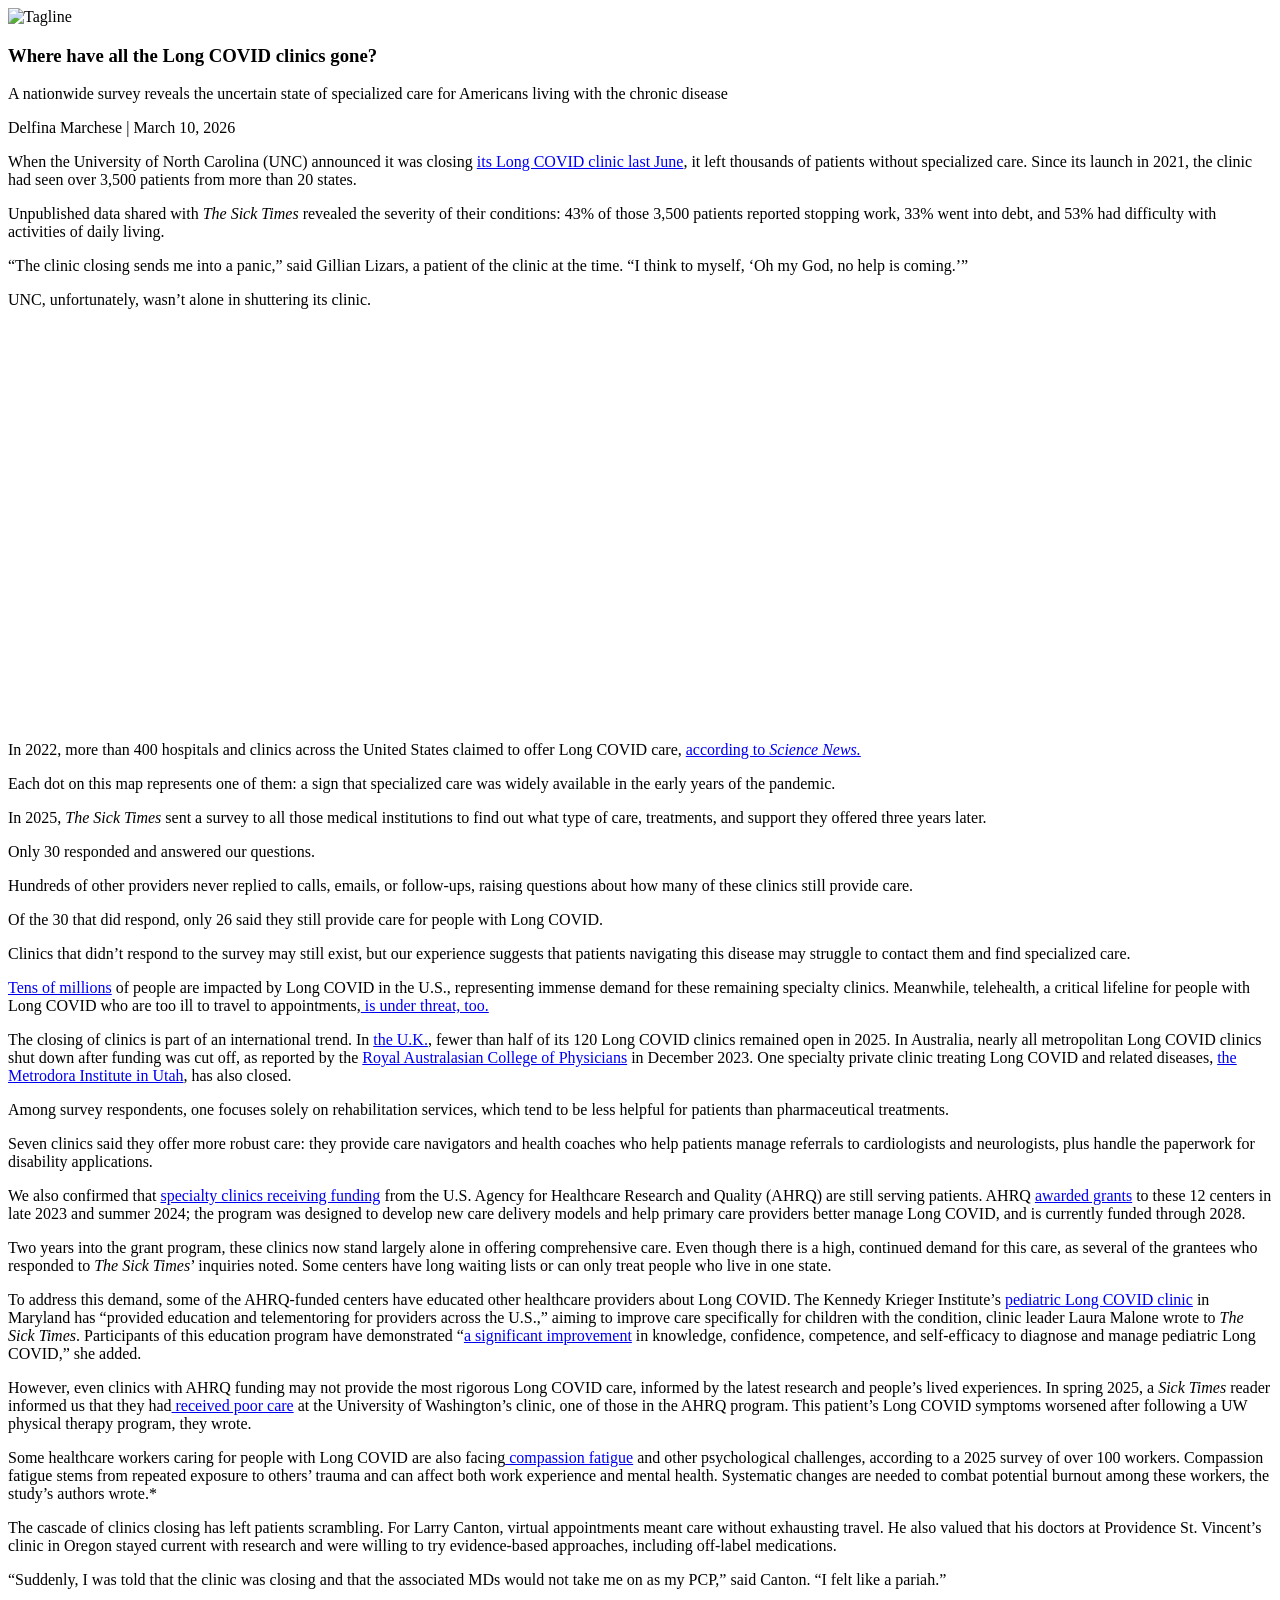
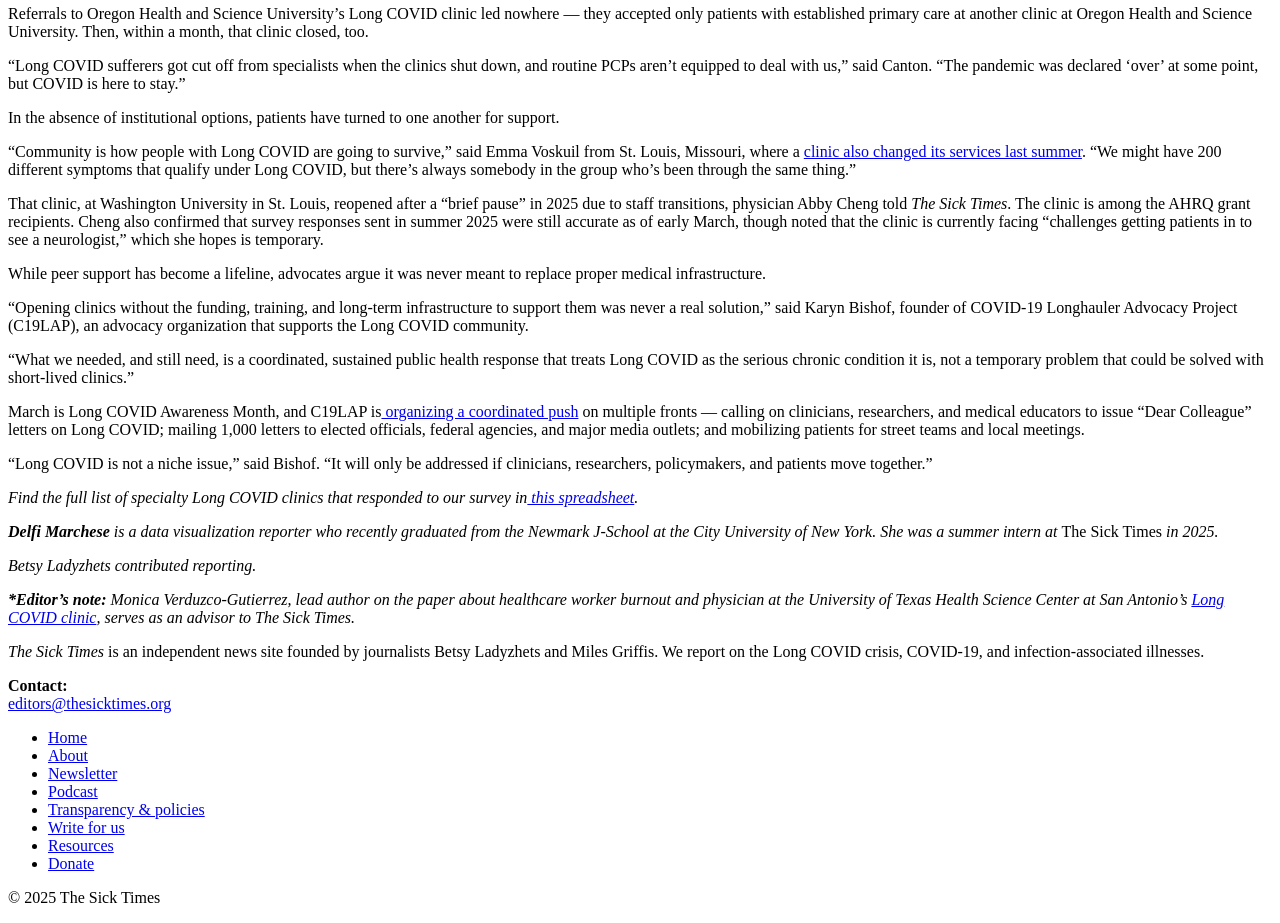
==== commit 4a52ce07: "add files" ====
--- a/docs/index.html
+++ b/docs/index.html
@@ -1,16 +1,16 @@
-<!DOCTYPE html><html lang="en"><head><meta charset="utf-8"><title>Where Have All the Long COVID Clinics Gone?</title><meta name="description" content="Where Have All the Long COVID Clinics Gone?"><meta name="viewport" content="width=device-width,initial-scale=1"><link rel="canonical" href="https://dmarchese76.github.io/LongCOVIDproject2/"><meta property="og:title" content="Where Have All the Long COVID Clinics Gone?"><meta property="og:description" content="A nationwide survey reveals the uncertain state of specialized care for Americans living with the chronic condition"><meta property="og:url" content="https://dmarchese76.github.io/LongCOVIDproject2/"><meta property="og:image" content="https://dmarchese76.github.io/LongCOVIDproject2/assets/images/Tagline_Black.f08ae32f.jpg"><meta property="og:type" content="article"><meta property="og:site_name" content="The Sick Times"><meta property="og:locale" content="en_US"><meta property="twitter:title" content="Where Have All the Long COVID Clinics Gone?"><meta property="twitter:description" content="A nationwide survey reveals the uncertain state of specialized care for Americans living with the chronic condition"><meta property="twitter:url" content="https://dmarchese76.github.io/LongCOVIDproject2/"><meta property="twitter:image" content="https://dmarchese76.github.io/LongCOVIDproject2/assets/images/Tagline_Black.f08ae32f.jpg"><meta property="twitter:card" content="summary_large_image"><script type="application/ld+json">{
+<!DOCTYPE html><html lang="en"><head><meta charset="utf-8"><title>Where Have All the Long COVID Clinics Gone?</title><meta name="description" content="Where Have All the Long COVID Clinics Gone?"><meta name="viewport" content="width=device-width,initial-scale=1"><link rel="canonical" href="https://dmarchese76.github.io/clinics/"><meta property="og:title" content="Where Have All the Long COVID Clinics Gone?"><meta property="og:description" content="A nationwide survey reveals the uncertain state of specialized care for Americans living with the chronic condition"><meta property="og:url" content="https://dmarchese76.github.io/clinics/"><meta property="og:image" content="https://dmarchese76.github.io/clinics/assets/images/Tagline_Black.f08ae32f.jpg"><meta property="og:type" content="article"><meta property="og:site_name" content="The Sick Times"><meta property="og:locale" content="en_US"><meta property="twitter:title" content="Where Have All the Long COVID Clinics Gone?"><meta property="twitter:description" content="A nationwide survey reveals the uncertain state of specialized care for Americans living with the chronic condition"><meta property="twitter:url" content="https://dmarchese76.github.io/clinics/"><meta property="twitter:image" content="https://dmarchese76.github.io/clinics/assets/images/Tagline_Black.f08ae32f.jpg"><meta property="twitter:card" content="summary_large_image"><script type="application/ld+json">{
     "@context": "http://schema.org",
     "@type": "NewsArticle",
     "headline": "Where Have All the Long COVID Clinics Gone?",
     "image": {
       "@type": "ImageObject",
-      "contentUrl": "https://dmarchese76.github.io/LongCOVIDproject2/assets/images/Tagline_Black.f08ae32f.jpg",
-      "url": "https://dmarchese76.github.io/LongCOVIDproject2/assets/images/Tagline_Black.f08ae32f.jpg",
+      "contentUrl": "https://dmarchese76.github.io/clinics/assets/images/Tagline_Black.f08ae32f.jpg",
+      "url": "https://dmarchese76.github.io/clinics/assets/images/Tagline_Black.f08ae32f.jpg",
       "representativeOfPage": true
     },
     "dateCreated": "2026-03-10 00:00:00",
     "datePublished": "2026-03-10 00:00:00",
-    "mainEntityOfPage": "https://dmarchese76.github.io/LongCOVIDproject2/",
+    "mainEntityOfPage": "https://dmarchese76.github.io/clinics/",
     "description": "Where Have All the Long COVID Clinics Gone?",
     "publisher": {
       "@type": "Organization",
@@ -20,23 +20,23 @@
     "author": [{
       "name": "Delfina Marchese",      "url": "https://thesicktimes.org/",      "@type": "Person"
     }]
-  }</script><link href="https://unpkg.com/maplibre-gl@^5.8.0/dist/maplibre-gl.css" rel="stylesheet"><link rel="stylesheet" href="/LongCOVIDproject2/styles/app.4a330af8.css"><script>const formImages = [
-	"/LongCOVIDproject2/assets/images/Form1.adf19af3.png",
-    '/LongCOVIDproject2/assets/images/Form2.8a992495.png',
-    '/LongCOVIDproject2/assets/images/Form3.7db4a627.png',
-    '/LongCOVIDproject2/assets/images/Form4.525a9d0b.png',
-    '/LongCOVIDproject2/assets/images/Form5.413b4820.png',
-    '/LongCOVIDproject2/assets/images/Form6.07c545ca.png',
+  }</script><link href="https://unpkg.com/maplibre-gl@^5.8.0/dist/maplibre-gl.css" rel="stylesheet"><link rel="stylesheet" href="/clinics/styles/app.4a330af8.css"><script>const formImages = [
+	"/clinics/assets/images/Form1.adf19af3.png",
+    '/clinics/assets/images/Form2.8a992495.png',
+    '/clinics/assets/images/Form3.7db4a627.png',
+    '/clinics/assets/images/Form4.525a9d0b.png',
+    '/clinics/assets/images/Form5.413b4820.png',
+    '/clinics/assets/images/Form6.07c545ca.png',
   ];
   const emailImages = [
-    '/LongCOVIDproject2/assets/images/Email1.b63e74df.png',
-    '/LongCOVIDproject2/assets/images/Email2.2abea732.png',
-    '/LongCOVIDproject2/assets/images/Email3.a83ed362.png',
-    '/LongCOVIDproject2/assets/images/Email4.ef05c5ff.png',
-    '/LongCOVIDproject2/assets/images/Email5.4f7dc8db.png',
-    '/LongCOVIDproject2/assets/images/Email6.8f75c343.png',
-    '/LongCOVIDproject2/assets/images/Email7.46a3e01b.png',
-    '/LongCOVIDproject2/assets/images/Email8.7fdbdfee.png',
-    '/LongCOVIDproject2/assets/images/Email9.23f0d9f4.png',
-    '/LongCOVIDproject2/assets/images/Email10.d3565842.png',
-  ];</script><script type="module" src="/LongCOVIDproject2/scripts/app.09421c7f.js"></script><script nomodule defer="defer" src="/LongCOVIDproject2/scripts/nomodule/app.b43484fd.js"></script></head><body><nav class="masthead"><div class="masthead-content"><img src="/LongCOVIDproject2/assets/images/logo.af118375.svg" alt="Tagline" class="masthead-image"></div></nav><section class="container"><section class="story-header"><h1 class="headline">Where have all the Long COVID clinics gone?</h1><p class="dek">A nationwide survey reveals the uncertain state of specialized care for Americans living with the chronic condition</p><div class="byline"><span class="author">Delfina Marchese</span> | <span class="date">March 10, 2026</span></div><div class="intro-text"><p>When the University of North Carolina (UNC) announced it was closing <a href="https://thesicktimes.org/2025/06/24/unc-shuts-down-long-covid-clinic-leaving-thousands-without-specialized-care/" target="_blank">its Long COVID clinic last June</a>, it left thousands of patients without specialized care. Since its launch in 2021, the clinic had seen over 3,500 patients from more than 20 states.</p><p>Unpublished data shared with <em>The Sick Times</em> revealed the severity of their conditions: 43% of those 3,500 patients reported stopping work, 33% went into debt, and 53% had difficulty with activities of daily living.</p><p>“The clinic closing sends me into a panic,” said Gillian Lizars, a patient of the clinic at the time. “I think to myself, ‘Oh my God, no help is coming.’”</p><p>UNC, unfortunately, wasn’t alone in shuttering its clinic.</p></div></section></section><section id="scroll"><div class="scroll__graphic"><div class="chart"><div id="map" style="position: relative; min-height: 400px; width: 100%;"></div></div></div><div class="scroll__text"><div class="step" data-step="1"><p>In 2022, more than 400 hospitals and clinics across the United States claimed to offer Long COVID care, <a href="https://www.sciencenews.org/article/long-covid-clinics-map-locations-prevalence" target="_blank">according to <em>Science News.</em></a></p></div><div class="step" data-step="2"><p>Each dot on this map represents one of them: a sign that specialized care was widely available in the early years of the pandemic.</p></div><div class="step" data-step="3"><p>This year, <em>The Sick Times</em> sent a survey to all those medical institutions to find out what type of care, treatments, and support they offered three years later.</p></div><div class="step" data-step="4"><p>Only 30 responded and answered our questions.</p></div><div class="step" data-step="5"><p>Hundreds of other providers never replied to calls, emails, or follow-ups, raising questions about how many of these clinics still provide care.</p></div><div class="step" data-step="6"><p>Of the 30 that did respond, only 26 said they still provide care for people with Long COVID.</p></div><div class="step" data-step="7"><p>Clinics that didn’t respond to the survey may still exist, but our experience suggests that patients navigating this disease may struggle to contact them and find specialized care.</p></div></div></section><section class="container"><div class="intro-text"><p><a href="https://www.cdc.gov/nchs/covid19/pulse/long-covid.htm" target="_blank">Tens of millions</a> of people are impacted by Long COVID in the U.S., representing immense demand for these remaining specialty clinics. Meanwhile, telehealth, a critical lifeline for people with Long COVID who are too ill to travel to appointments,<a href="https://thesicktimes.org/2025/12/19/telehealth-is-vital-for-people-with-long-covid-dont-let-it-disappear/" target="_blank"> is under threat, too.</a></p><p>The closing of clinics is part of an international trend. In <a href="https://thesicktimes.org/2025/07/15/left-without-care-many-long-covid-clinics-are-closing-down-in-the-u-k/" target="_blank">the U.K.</a>, fewer than half of its 120 Long COVID clinics remained open in 2025. In Australia, nearly all metropolitan Long COVID clinics shut down after funding was cut off, as reported by the <a href="https://www.racp.edu.au/news-and-events/media-releases/long-covid-patients-suffering-as-clinics-shut-down-across-the-country" target="_blank">Royal Australasian College of Physicians</a> in December 2023. One specialty private clinic treating Long COVID and related diseases, <a href="https://thesicktimes.org/2026/01/27/metrodora-promised-comprehensive-treatment-but-within-two-years-it-abruptly-closed/" target="_blank">the Metrodora Institute in Utah</a>, has also closed.</p><p>Among survey respondents, one focuses solely on rehabilitation services, which tend to be less helpful for patients than pharmaceutical treatments.</p><p>Seven clinics said they offer more robust care: they provide care navigators and health coaches who help patients manage referrals to cardiologists and neurologists, plus handle the paperwork for disability applications.</p><p>We also confirmed that <a href="https://thesicktimes.org/2023/12/12/hhs-gave-million-dollar-grants-to-nine-long-covid-clinics-heres-how-they-plan-to-use-the-funding/" target="_blank">specialty clinics receiving funding</a> from the U.S. Agency for Healthcare Research and Quality (AHRQ) are still serving patients. AHRQ <a href="https://www.ahrq.gov/coronavirus/long-covid/care-network.html" target="_blank">awarded grants</a> to these 12 centers in late 2023 and summer 2024; the program was designed to develop new care delivery models and help primary care providers better manage Long COVID, and is currently funded through 2028.</p><p>Two years into the grant program, these clinics now stand largely alone in offering comprehensive care. Even though there is a high, continued demand for this care, as several of the grantees who responded to <em>The Sick Times</em>’ inquiries noted. Some centers have long waiting lists or can only treat people who live in one state.</p><p>To address this demand, some of the AHRQ-funded centers have educated other healthcare providers about Long COVID. The Kennedy Krieger Institute’s <a href="https://www.kennedykrieger.org/patient-care/centers-and-programs/pediatric-post-covid-19-rehabilitation-clinic" target="_blank">pediatric Long COVID clinic</a> in Maryland has “provided education and telementoring for providers across the U.S.,” aiming to improve care specifically for children with the condition, clinic leader Laura Malone wrote to <em>The Sick Times</em>. Participants of this education program have demonstrated “<a href="https://pubmed.ncbi.nlm.nih.gov/40077880/" target="_blank">a significant improvement</a> in knowledge, confidence, competence, and self-efficacy to diagnose and manage pediatric Long COVID,” she added.</p><p>However, even clinics with AHRQ funding may not provide the most rigorous Long COVID care, informed by the latest research and people’s lived experiences. In spring 2025, a <em>Sick Times</em> reader informed us that they had<a href="https://thesicktimes.org/2025/04/21/letter-to-the-editors-the-university-of-washingtons-long-covid-clinic/" target="_blank"> received poor care</a> at the University of Washington’s clinic, one of those in the AHRQ program. This patient’s Long COVID symptoms worsened after following a UW physical therapy program, they wrote.</p><p>Some healthcare workers caring for people with Long COVID are also facing<a href="https://onlinelibrary.wiley.com/doi/full/10.1002/pmrj.13383" target="_blank"> compassion fatigue</a> and other psychological challenges, according to a 2025 survey of over 100 workers. Compassion fatigue stems from repeated exposure to others’ trauma and can affect both work experience and mental health. Systematic changes are needed to combat potential burnout among these workers, the study’s authors wrote.*</p><p>The cascade of clinics closing has left patients scrambling. For Larry Canton, virtual appointments meant care without exhausting travel. He also valued that his doctors at Providence St. Vincent’s clinic in Oregon stayed current with research and were willing to try evidence-based approaches, including off-label medications.</p><p>“Suddenly, I was told that the clinic was closing and that the associated MDs would not take me on as my PCP,” said Canton. “I felt like a pariah.”</p><p>Referrals to Oregon Health and Science University’s Long COVID clinic led nowhere — they accepted only patients with established primary care at another clinic at Oregon Health and Science University. Then, within a month, that clinic closed, too.</p><p>“Long COVID sufferers got cut off from specialists when the clinics shut down, and routine PCPs aren’t equipped to deal with us,” said Canton. “The pandemic was declared ‘over’ at some point, but COVID is here to stay.”</p><p>In the absence of institutional options, patients have turned to one another for support.</p><p>“Community is how people with Long COVID are going to survive,” said Emma Voskuil from St. Louis, Missouri, where a <a href="https://www.stlpr.org/health-science-environment/2025-07-14/patients-are-concerned-about-the-future-of-wash-us-long-covid-clinic" target="_blank">clinic also changed its services last summer</a>. “We might have 200 different symptoms that qualify under Long COVID, but there’s always somebody in the group who’s been through the same thing.”</p><p>That clinic, at Washington University in St. Louis, reopened after a “brief pause” in 2025 due to staff transitions, physician Abby Cheng told <em>The Sick Times</em>. The clinic is among the AHRQ grant recipients. Cheng also confirmed that survey responses sent in summer 2025 were still accurate as of early March, though noted that the clinic is currently facing “challenges getting patients in to see a neurologist,” which she hopes is temporary.</p><p>While peer support has become a lifeline, advocates argue it was never meant to replace proper medical infrastructure.</p><p>“Opening clinics without the funding, training, and long-term infrastructure to support them was never a real solution,” said Karyn Bishof, founder of COVID-19 Longhauler Advocacy Project (C19LAP), an advocacy organization that supports the Long COVID community.</p><p>“What we needed, and still need, is a coordinated, sustained public health response that treats Long COVID as the serious chronic condition it is, not a temporary problem that could be solved with short-lived clinics.”</p><p>March is Long COVID Awareness Month, and C19LAP is<a href="https://www.longhauler-advocacy.org/lcamonth2026" target="_blank"> organizing a coordinated push</a> on multiple fronts — calling on clinicians, researchers, and medical educators to issue “Dear Colleague” letters on Long COVID; mailing 1,000 letters to elected officials, federal agencies, and major media outlets; and mobilizing patients for street teams and local meetings.</p><p>“Long COVID is not a niche issue,” said Bishof. “It will only be addressed if clinicians, researchers, policymakers, and patients move together.”</p><p><em>Find the full list of specialty Long COVID clinics that responded to our survey in<a href="https://docs.google.com/spreadsheets/d/1TSdmPoSUx6uuwEFqTTIfWJVV8Ar-sDNjUx_k436UL0s/edit?usp=sharing" target="_blank"> this spreadsheet</a>.</em></p><p><em><strong>Delfi Marchese</strong> is a data visualization reporter who recently graduated from the Newmark J-School at the City University of New York. She was a summer intern at <span style="font-style: normal;">The Sick Times</span> in 2025.</em></p><p><em>Betsy Ladyzhets contributed reporting.</em></p><p><em><strong>*Editor’s note:</strong> Monica Verduzco-Gutierrez, lead author on the paper about healthcare worker burnout and physician at the University of Texas Health Science Center at San Antonio’s <a href="https://uthscsa.edu/physicians/services/rehabilitationLong" target="-blank">Long COVID clinic</a>, serves as an advisor to The Sick Times.</em></p></div></section><footer class="site-footer"><div class="footer-container"><div class="footer-content"><div class="footer-column"><p><em>The Sick Times</em> is an independent news site founded by journalists Betsy Ladyzhets and Miles Griffis. We report on the Long COVID crisis, COVID-19, and infection-associated illnesses.</p></div><div class="footer-column"><p><strong>Contact:</strong><br><a href="mailto:editors@thesicktimes.org">editors@thesicktimes.org</a></p></div><div class="footer-column"><ul class="footer-links"><li class="has-link-color has-small-font-size wp-elements-19ce409f1a49f7605443b482929f64cd"><a href="https://thesicktimes.org/" data-type="link" data-id="https://thesicktimes.org/">Home</a></li><li class="has-link-color has-small-font-size wp-elements-272fe6dd27f9706f6e4b7533e62b97fa"><a href="https://thesicktimes.org/about/" data-type="page" data-id="84">About</a></li><li class="has-link-color has-small-font-size wp-elements-452a3c2ba4e38135cf80ae0a07936940"><a href="https://thesicktimes.org/newsletter/" data-type="page" data-id="2">Newsletter</a></li><li class="has-small-font-size"><a href="https://thesicktimes.org/category/podcast/" data-type="link" data-id="https://thesicktimes.org/category/podcast/">Podcast</a></li><li class="has-link-color has-small-font-size wp-elements-771fa691b2f94f046cbd45077aed8edd"><a href="https://thesicktimes.org/transparency-policies/" data-type="page" data-id="2210">Transparency &amp; policies</a></li><li class="has-link-color has-small-font-size wp-elements-3d44ab304b8295d2b08d86661afa87fe"><a href="https://thesicktimes.org/write-for-us-part-time-opportunities/" data-type="page" data-id="2444">Write for us</a></li><li class="has-small-font-size"><a href="https://thesicktimes.org/resources/" data-type="page" data-id="3577">Resources</a></li><li class="has-link-color has-small-font-size wp-elements-293e1ea177f451755b89dca255b36f35"><a href="https://the-sick-times.fundjournalism.org/donate/" target="_blank" rel="noreferrer noopener">Donate</a></li></ul></div></div><div class="footer-copyright"><p>© 2025 The Sick Times</p></div></div></footer></body></html>+    '/clinics/assets/images/Email1.b63e74df.png',
+    '/clinics/assets/images/Email2.2abea732.png',
+    '/clinics/assets/images/Email3.a83ed362.png',
+    '/clinics/assets/images/Email4.ef05c5ff.png',
+    '/clinics/assets/images/Email5.4f7dc8db.png',
+    '/clinics/assets/images/Email6.8f75c343.png',
+    '/clinics/assets/images/Email7.46a3e01b.png',
+    '/clinics/assets/images/Email8.7fdbdfee.png',
+    '/clinics/assets/images/Email9.23f0d9f4.png',
+    '/clinics/assets/images/Email10.d3565842.png',
+  ];</script><script type="module" src="/clinics/scripts/app.09421c7f.js"></script><script nomodule defer="defer" src="/clinics/scripts/nomodule/app.b43484fd.js"></script></head><body><nav class="masthead"><div class="masthead-content"><img src="/clinics/assets/images/logo.af118375.svg" alt="Tagline" class="masthead-image"></div></nav><section class="container"><section class="story-header"><h1 class="headline">Where have all the Long COVID clinics gone?</h1><p class="dek">A nationwide survey reveals the uncertain state of specialized care for Americans living with the chronic disease</p><div class="byline"><span class="author">Delfina Marchese</span> | <span class="date">March 10, 2026</span></div><div class="intro-text"><p>When the University of North Carolina (UNC) announced it was closing <a href="https://thesicktimes.org/2025/06/24/unc-shuts-down-long-covid-clinic-leaving-thousands-without-specialized-care/" target="_blank">its Long COVID clinic last June</a>, it left thousands of patients without specialized care. Since its launch in 2021, the clinic had seen over 3,500 patients from more than 20 states.</p><p>Unpublished data shared with <em>The Sick Times</em> revealed the severity of their conditions: 43% of those 3,500 patients reported stopping work, 33% went into debt, and 53% had difficulty with activities of daily living.</p><p>“The clinic closing sends me into a panic,” said Gillian Lizars, a patient of the clinic at the time. “I think to myself, ‘Oh my God, no help is coming.’”</p><p>UNC, unfortunately, wasn’t alone in shuttering its clinic.</p></div></section></section><section id="scroll"><div class="scroll__graphic"><div class="chart"><div id="map" style="position: relative; min-height: 400px; width: 100%;"></div></div></div><div class="scroll__text"><div class="step" data-step="1"><p>In 2022, more than 400 hospitals and clinics across the United States claimed to offer Long COVID care, <a href="https://www.sciencenews.org/article/long-covid-clinics-map-locations-prevalence" target="_blank">according to <em>Science News.</em></a></p></div><div class="step" data-step="2"><p>Each dot on this map represents one of them: a sign that specialized care was widely available in the early years of the pandemic.</p></div><div class="step" data-step="3"><p>In 2025, <em>The Sick Times</em> sent a survey to all those medical institutions to find out what type of care, treatments, and support they offered three years later.</p></div><div class="step" data-step="4"><p>Only 30 responded and answered our questions.</p></div><div class="step" data-step="5"><p>Hundreds of other providers never replied to calls, emails, or follow-ups, raising questions about how many of these clinics still provide care.</p></div><div class="step" data-step="6"><p>Of the 30 that did respond, only 26 said they still provide care for people with Long COVID.</p></div><div class="step" data-step="7"><p>Clinics that didn’t respond to the survey may still exist, but our experience suggests that patients navigating this disease may struggle to contact them and find specialized care.</p></div></div></section><section class="container"><div class="intro-text"><p><a href="https://www.cdc.gov/nchs/covid19/pulse/long-covid.htm" target="_blank">Tens of millions</a> of people are impacted by Long COVID in the U.S., representing immense demand for these remaining specialty clinics. Meanwhile, telehealth, a critical lifeline for people with Long COVID who are too ill to travel to appointments,<a href="https://thesicktimes.org/2025/12/19/telehealth-is-vital-for-people-with-long-covid-dont-let-it-disappear/" target="_blank"> is under threat, too.</a></p><p>The closing of clinics is part of an international trend. In <a href="https://thesicktimes.org/2025/07/15/left-without-care-many-long-covid-clinics-are-closing-down-in-the-u-k/" target="_blank">the U.K.</a>, fewer than half of its 120 Long COVID clinics remained open in 2025. In Australia, nearly all metropolitan Long COVID clinics shut down after funding was cut off, as reported by the <a href="https://www.racp.edu.au/news-and-events/media-releases/long-covid-patients-suffering-as-clinics-shut-down-across-the-country" target="_blank">Royal Australasian College of Physicians</a> in December 2023. One specialty private clinic treating Long COVID and related diseases, <a href="https://thesicktimes.org/2026/01/27/metrodora-promised-comprehensive-treatment-but-within-two-years-it-abruptly-closed/" target="_blank">the Metrodora Institute in Utah</a>, has also closed.</p><p>Among survey respondents, one focuses solely on rehabilitation services, which tend to be less helpful for patients than pharmaceutical treatments.</p><p>Seven clinics said they offer more robust care: they provide care navigators and health coaches who help patients manage referrals to cardiologists and neurologists, plus handle the paperwork for disability applications.</p><p>We also confirmed that <a href="https://thesicktimes.org/2023/12/12/hhs-gave-million-dollar-grants-to-nine-long-covid-clinics-heres-how-they-plan-to-use-the-funding/" target="_blank">specialty clinics receiving funding</a> from the U.S. Agency for Healthcare Research and Quality (AHRQ) are still serving patients. AHRQ <a href="https://www.ahrq.gov/coronavirus/long-covid/care-network.html" target="_blank">awarded grants</a> to these 12 centers in late 2023 and summer 2024; the program was designed to develop new care delivery models and help primary care providers better manage Long COVID, and is currently funded through 2028.</p><p>Two years into the grant program, these clinics now stand largely alone in offering comprehensive care. Even though there is a high, continued demand for this care, as several of the grantees who responded to <em>The Sick Times</em>’ inquiries noted. Some centers have long waiting lists or can only treat people who live in one state.</p><p>To address this demand, some of the AHRQ-funded centers have educated other healthcare providers about Long COVID. The Kennedy Krieger Institute’s <a href="https://www.kennedykrieger.org/patient-care/centers-and-programs/pediatric-post-covid-19-rehabilitation-clinic" target="_blank">pediatric Long COVID clinic</a> in Maryland has “provided education and telementoring for providers across the U.S.,” aiming to improve care specifically for children with the condition, clinic leader Laura Malone wrote to <em>The Sick Times</em>. Participants of this education program have demonstrated “<a href="https://pubmed.ncbi.nlm.nih.gov/40077880/" target="_blank">a significant improvement</a> in knowledge, confidence, competence, and self-efficacy to diagnose and manage pediatric Long COVID,” she added.</p><p>However, even clinics with AHRQ funding may not provide the most rigorous Long COVID care, informed by the latest research and people’s lived experiences. In spring 2025, a <em>Sick Times</em> reader informed us that they had<a href="https://thesicktimes.org/2025/04/21/letter-to-the-editors-the-university-of-washingtons-long-covid-clinic/" target="_blank"> received poor care</a> at the University of Washington’s clinic, one of those in the AHRQ program. This patient’s Long COVID symptoms worsened after following a UW physical therapy program, they wrote.</p><p>Some healthcare workers caring for people with Long COVID are also facing<a href="https://onlinelibrary.wiley.com/doi/full/10.1002/pmrj.13383" target="_blank"> compassion fatigue</a> and other psychological challenges, according to a 2025 survey of over 100 workers. Compassion fatigue stems from repeated exposure to others’ trauma and can affect both work experience and mental health. Systematic changes are needed to combat potential burnout among these workers, the study’s authors wrote.*</p><p>The cascade of clinics closing has left patients scrambling. For Larry Canton, virtual appointments meant care without exhausting travel. He also valued that his doctors at Providence St. Vincent’s clinic in Oregon stayed current with research and were willing to try evidence-based approaches, including off-label medications.</p><p>“Suddenly, I was told that the clinic was closing and that the associated MDs would not take me on as my PCP,” said Canton. “I felt like a pariah.”</p><p>Referrals to Oregon Health and Science University’s Long COVID clinic led nowhere — they accepted only patients with established primary care at another clinic at Oregon Health and Science University. Then, within a month, that clinic closed, too.</p><p>“Long COVID sufferers got cut off from specialists when the clinics shut down, and routine PCPs aren’t equipped to deal with us,” said Canton. “The pandemic was declared ‘over’ at some point, but COVID is here to stay.”</p><p>In the absence of institutional options, patients have turned to one another for support.</p><p>“Community is how people with Long COVID are going to survive,” said Emma Voskuil from St. Louis, Missouri, where a <a href="https://www.stlpr.org/health-science-environment/2025-07-14/patients-are-concerned-about-the-future-of-wash-us-long-covid-clinic" target="_blank">clinic also changed its services last summer</a>. “We might have 200 different symptoms that qualify under Long COVID, but there’s always somebody in the group who’s been through the same thing.”</p><p>That clinic, at Washington University in St. Louis, reopened after a “brief pause” in 2025 due to staff transitions, physician Abby Cheng told <em>The Sick Times</em>. The clinic is among the AHRQ grant recipients. Cheng also confirmed that survey responses sent in summer 2025 were still accurate as of early March, though noted that the clinic is currently facing “challenges getting patients in to see a neurologist,” which she hopes is temporary.</p><p>While peer support has become a lifeline, advocates argue it was never meant to replace proper medical infrastructure.</p><p>“Opening clinics without the funding, training, and long-term infrastructure to support them was never a real solution,” said Karyn Bishof, founder of COVID-19 Longhauler Advocacy Project (C19LAP), an advocacy organization that supports the Long COVID community.</p><p>“What we needed, and still need, is a coordinated, sustained public health response that treats Long COVID as the serious chronic condition it is, not a temporary problem that could be solved with short-lived clinics.”</p><p>March is Long COVID Awareness Month, and C19LAP is<a href="https://www.longhauler-advocacy.org/lcamonth2026" target="_blank"> organizing a coordinated push</a> on multiple fronts — calling on clinicians, researchers, and medical educators to issue “Dear Colleague” letters on Long COVID; mailing 1,000 letters to elected officials, federal agencies, and major media outlets; and mobilizing patients for street teams and local meetings.</p><p>“Long COVID is not a niche issue,” said Bishof. “It will only be addressed if clinicians, researchers, policymakers, and patients move together.”</p><p><em>Find the full list of specialty Long COVID clinics that responded to our survey in<a href="https://docs.google.com/spreadsheets/d/1TSdmPoSUx6uuwEFqTTIfWJVV8Ar-sDNjUx_k436UL0s/edit?usp=sharing" target="_blank"> this spreadsheet</a>.</em></p><p><em><strong>Delfi Marchese</strong> is a data visualization reporter who recently graduated from the Newmark J-School at the City University of New York. She was a summer intern at <span style="font-style: normal;">The Sick Times</span> in 2025.</em></p><p><em>Betsy Ladyzhets contributed reporting.</em></p><p><em><strong>*Editor’s note:</strong> Monica Verduzco-Gutierrez, lead author on the paper about healthcare worker burnout and physician at the University of Texas Health Science Center at San Antonio’s <a href="https://uthscsa.edu/physicians/services/rehabilitationLong" target="-blank">Long COVID clinic</a>, serves as an advisor to The Sick Times.</em></p></div></section><footer class="site-footer"><div class="footer-container"><div class="footer-content"><div class="footer-column"><p><em>The Sick Times</em> is an independent news site founded by journalists Betsy Ladyzhets and Miles Griffis. We report on the Long COVID crisis, COVID-19, and infection-associated illnesses.</p></div><div class="footer-column"><p><strong>Contact:</strong><br><a href="mailto:editors@thesicktimes.org">editors@thesicktimes.org</a></p></div><div class="footer-column"><ul class="footer-links"><li class="has-link-color has-small-font-size wp-elements-19ce409f1a49f7605443b482929f64cd"><a href="https://thesicktimes.org/" data-type="link" data-id="https://thesicktimes.org/">Home</a></li><li class="has-link-color has-small-font-size wp-elements-272fe6dd27f9706f6e4b7533e62b97fa"><a href="https://thesicktimes.org/about/" data-type="page" data-id="84">About</a></li><li class="has-link-color has-small-font-size wp-elements-452a3c2ba4e38135cf80ae0a07936940"><a href="https://thesicktimes.org/newsletter/" data-type="page" data-id="2">Newsletter</a></li><li class="has-small-font-size"><a href="https://thesicktimes.org/category/podcast/" data-type="link" data-id="https://thesicktimes.org/category/podcast/">Podcast</a></li><li class="has-link-color has-small-font-size wp-elements-771fa691b2f94f046cbd45077aed8edd"><a href="https://thesicktimes.org/transparency-policies/" data-type="page" data-id="2210">Transparency &amp; policies</a></li><li class="has-link-color has-small-font-size wp-elements-3d44ab304b8295d2b08d86661afa87fe"><a href="https://thesicktimes.org/write-for-us-part-time-opportunities/" data-type="page" data-id="2444">Write for us</a></li><li class="has-small-font-size"><a href="https://thesicktimes.org/resources/" data-type="page" data-id="3577">Resources</a></li><li class="has-link-color has-small-font-size wp-elements-293e1ea177f451755b89dca255b36f35"><a href="https://the-sick-times.fundjournalism.org/donate/" target="_blank" rel="noreferrer noopener">Donate</a></li></ul></div></div><div class="footer-copyright"><p>© 2025 The Sick Times</p></div></div></footer></body></html>
